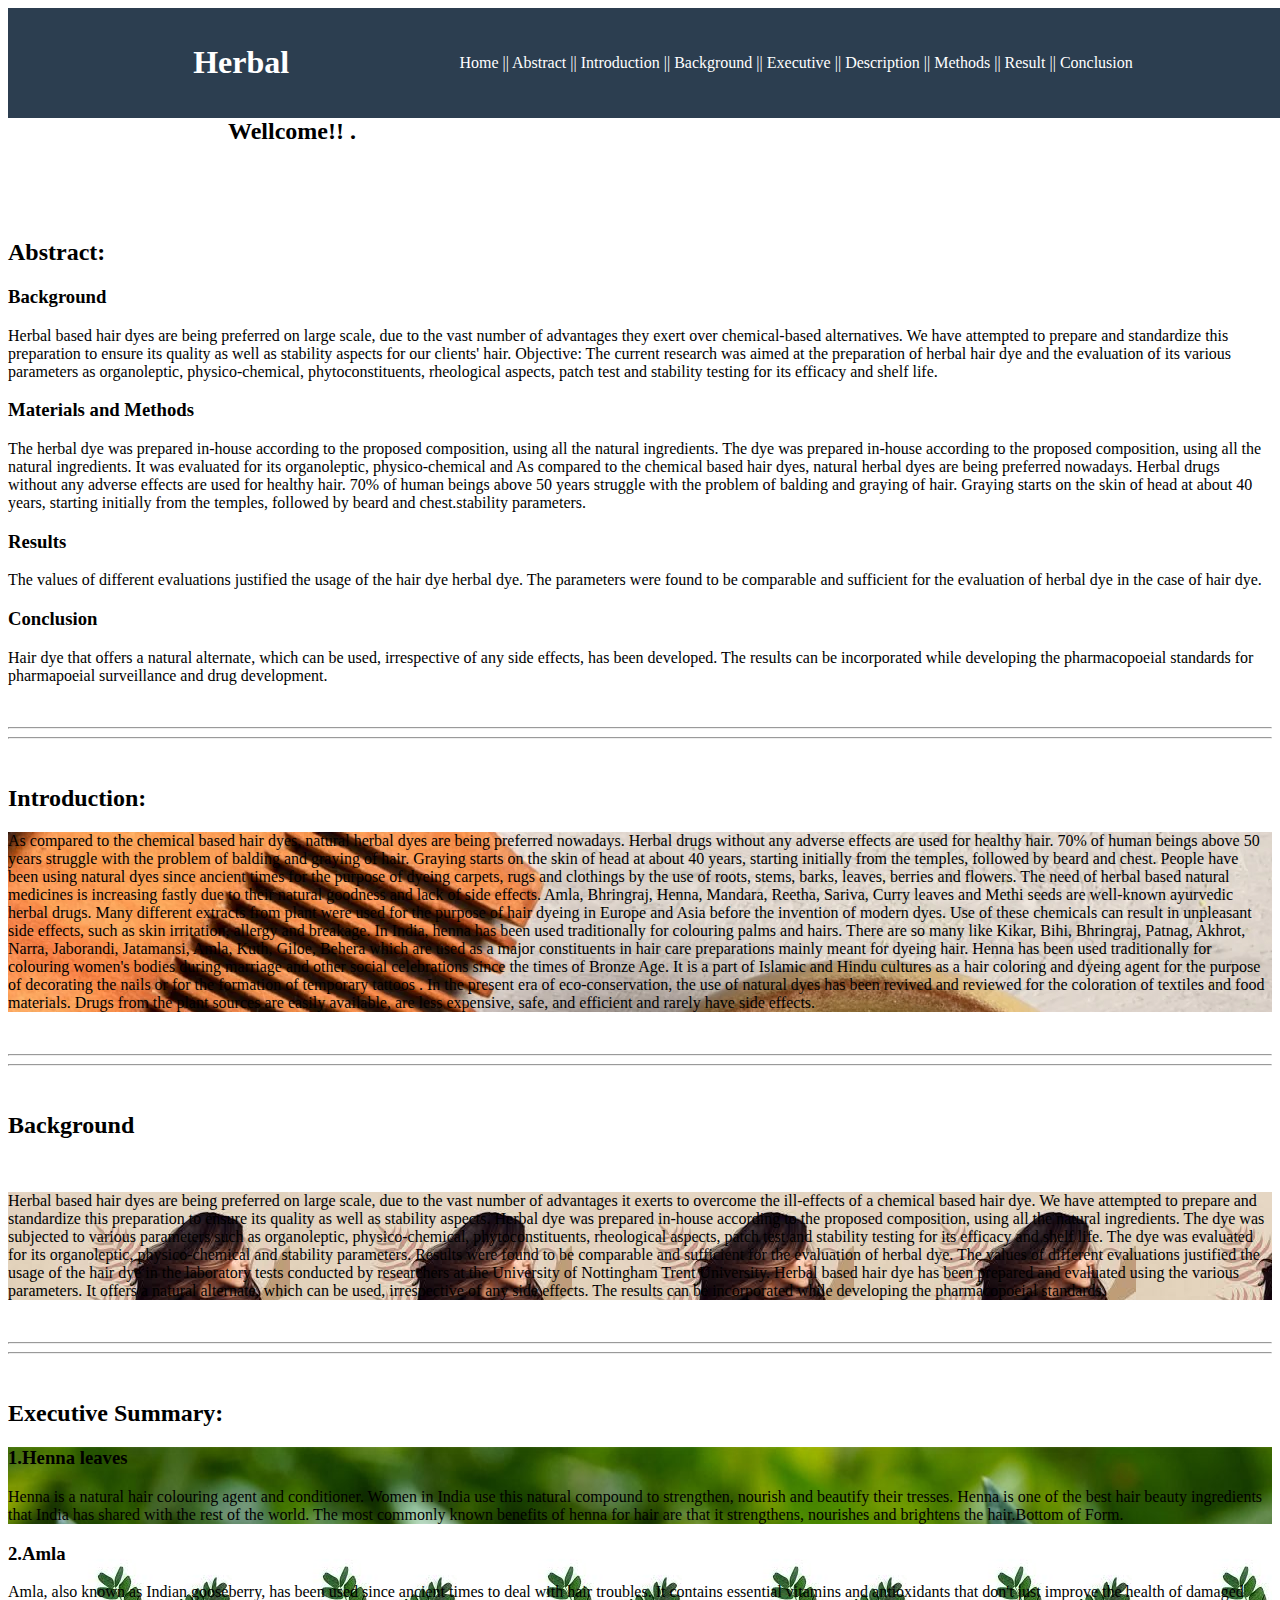
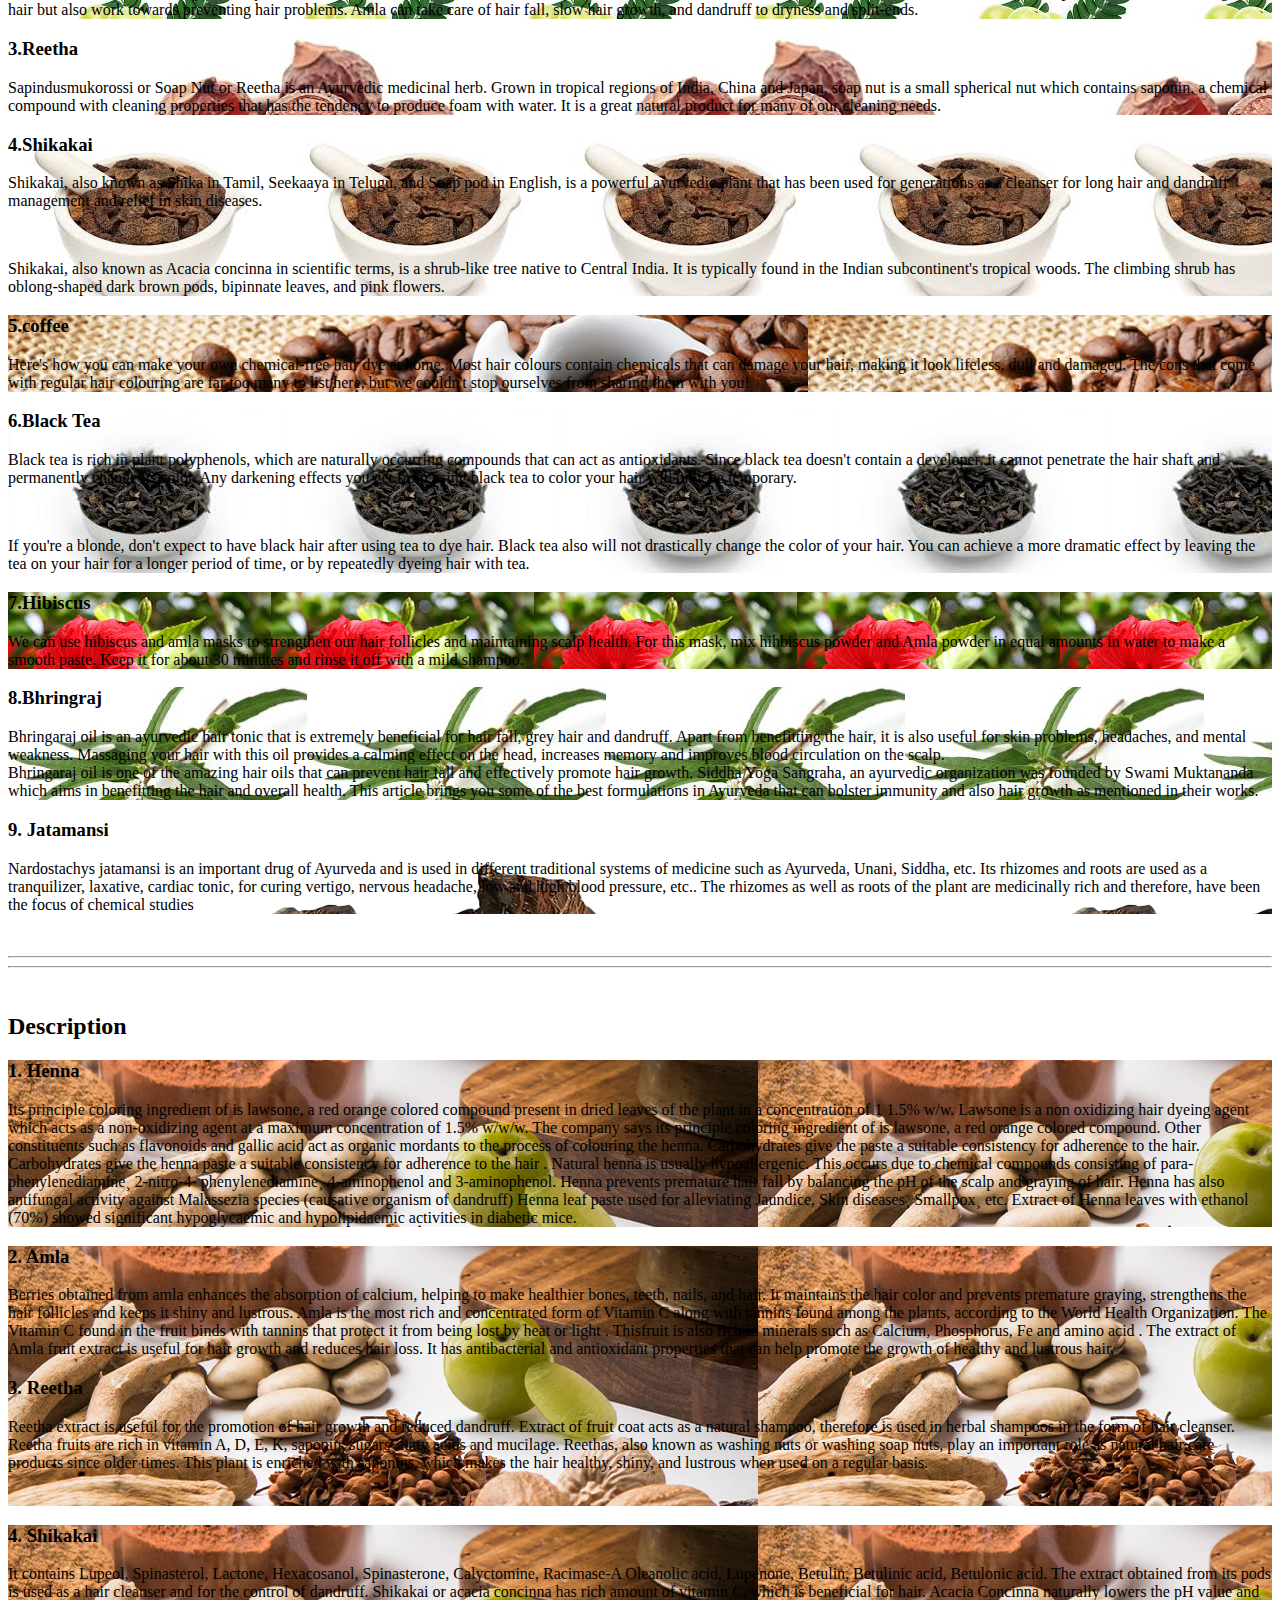
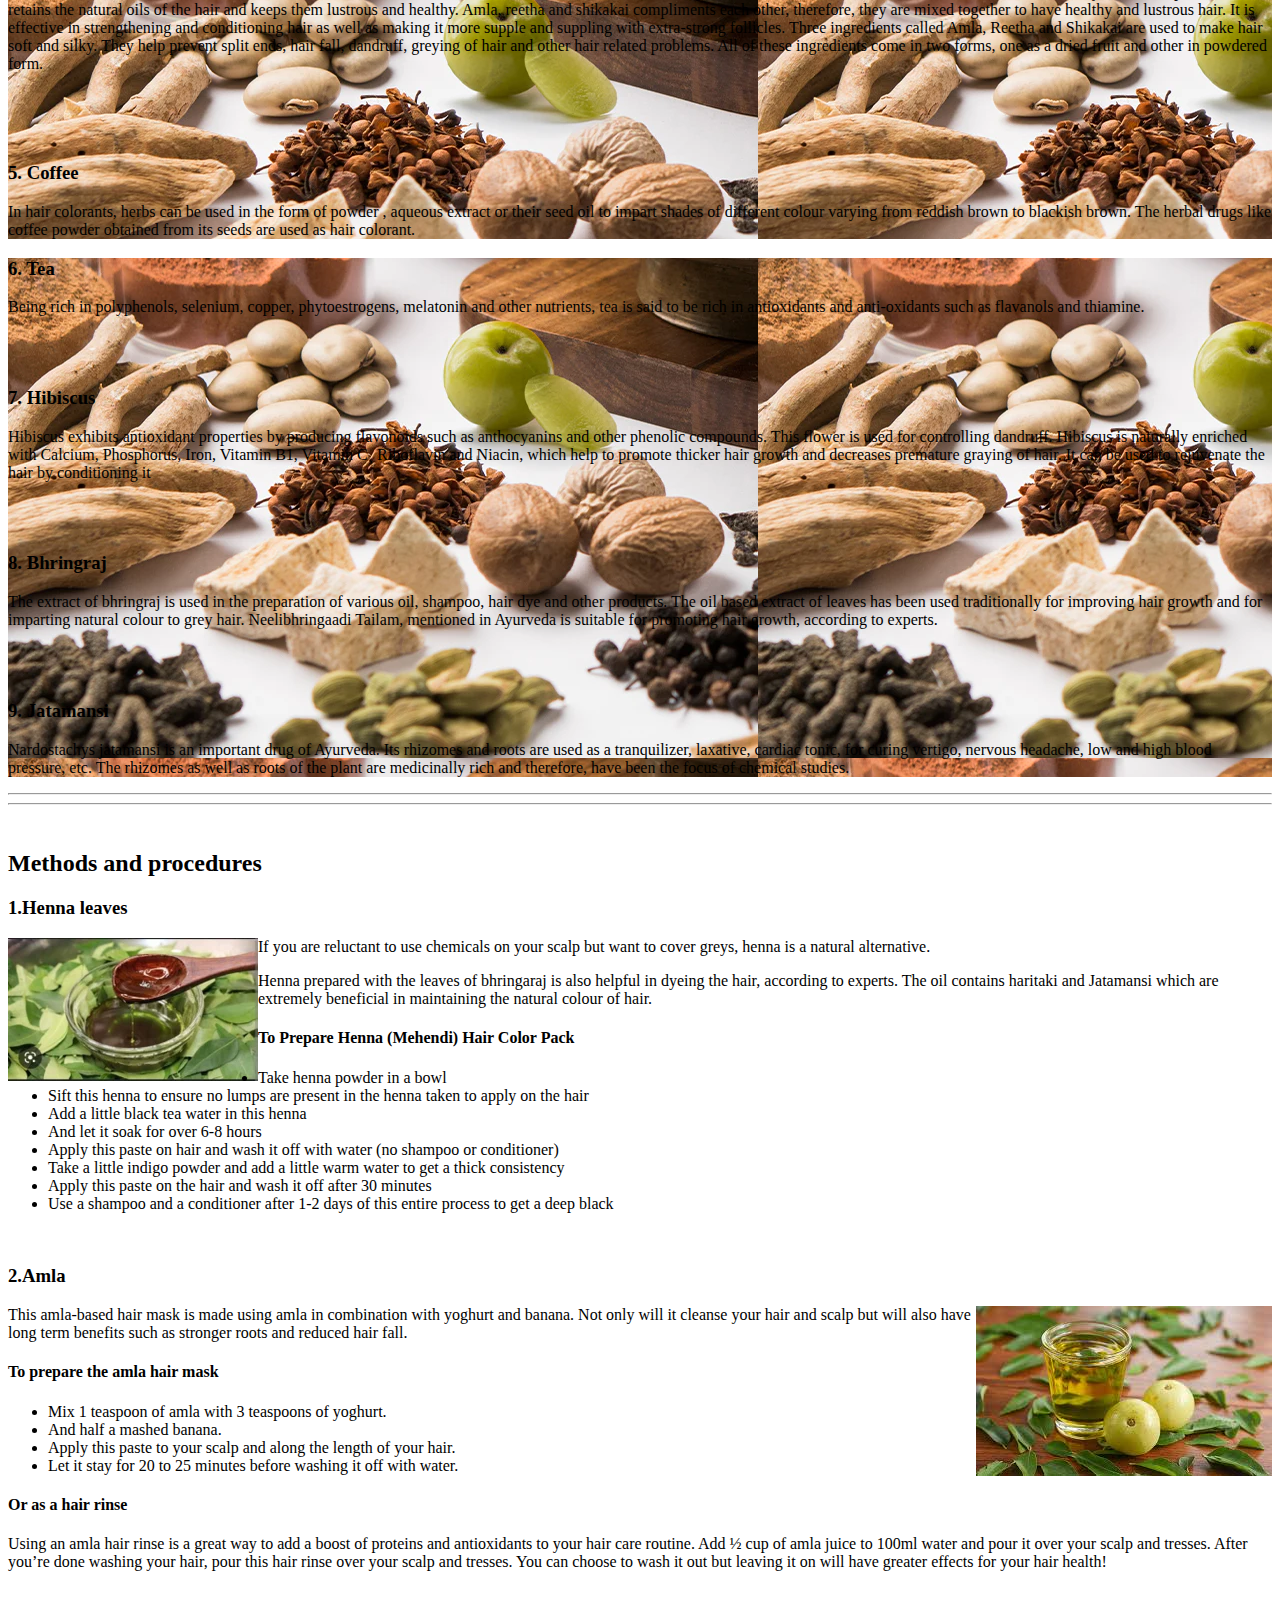
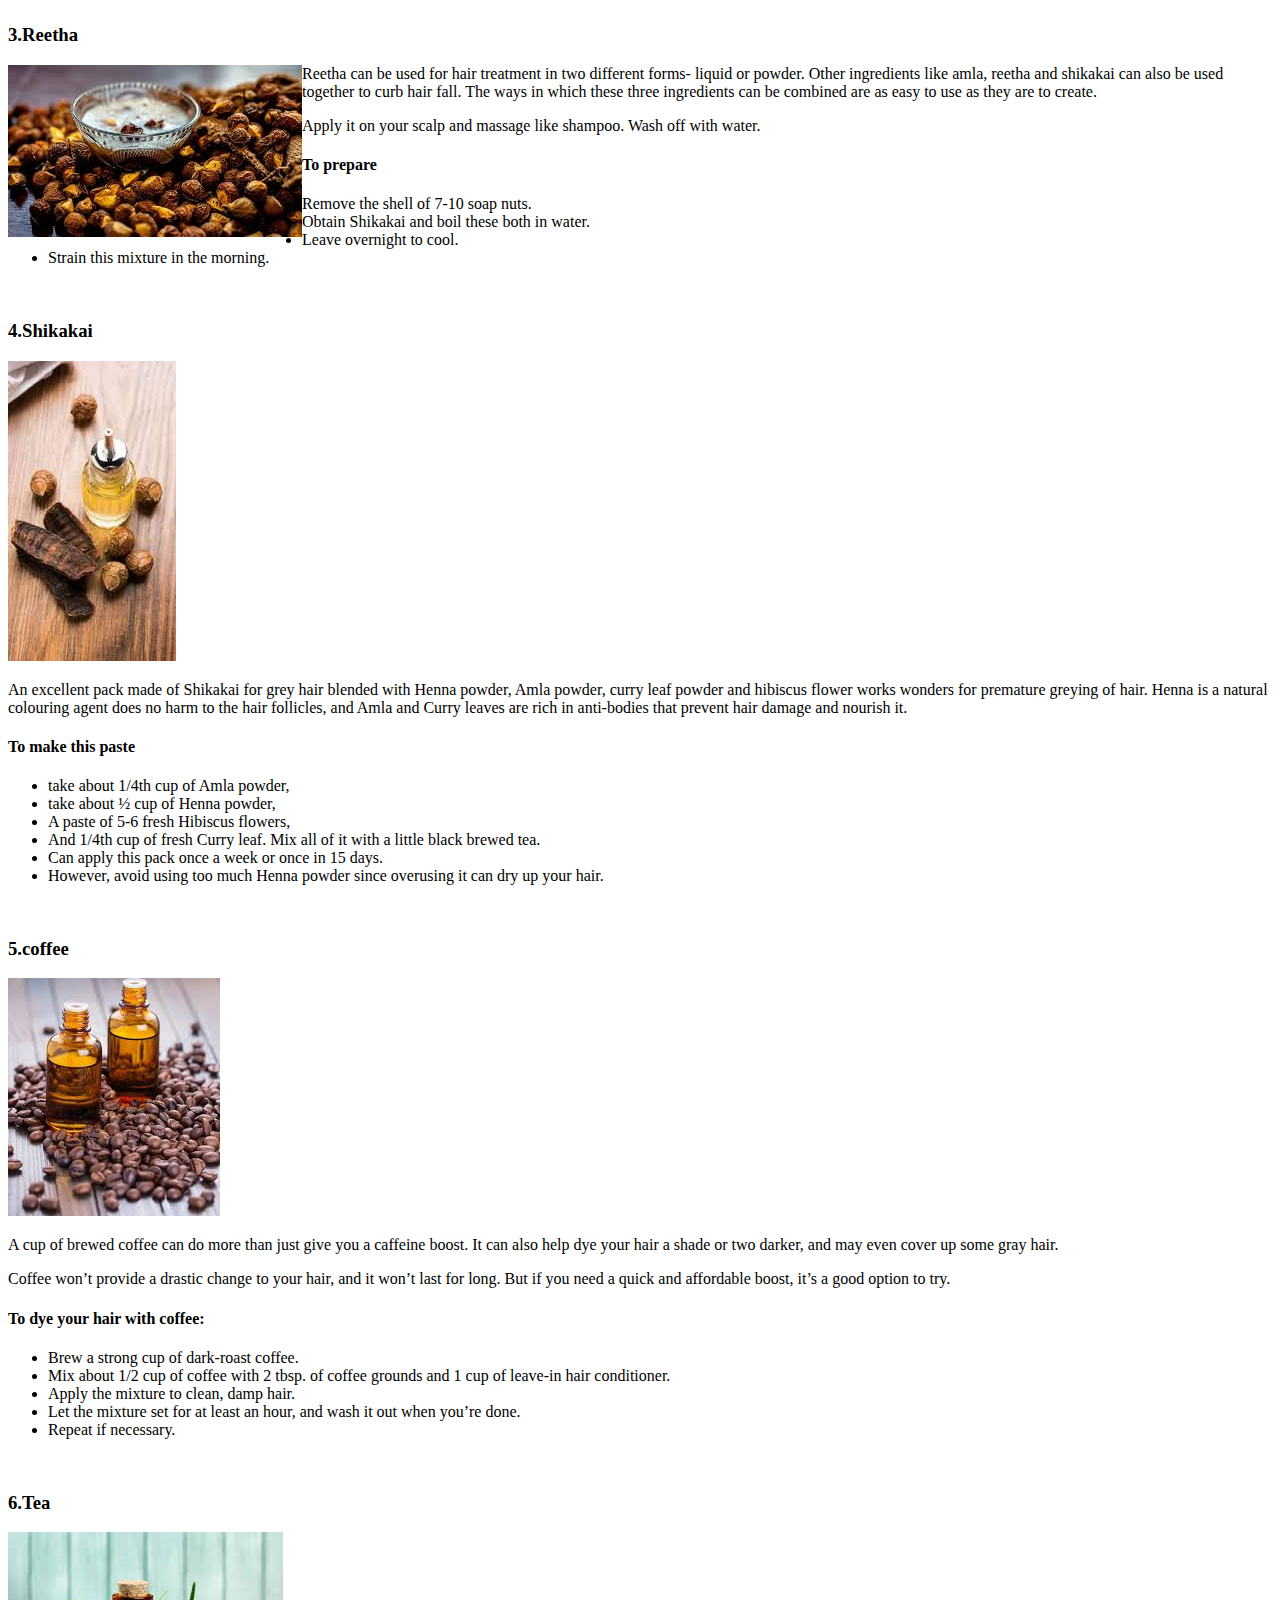
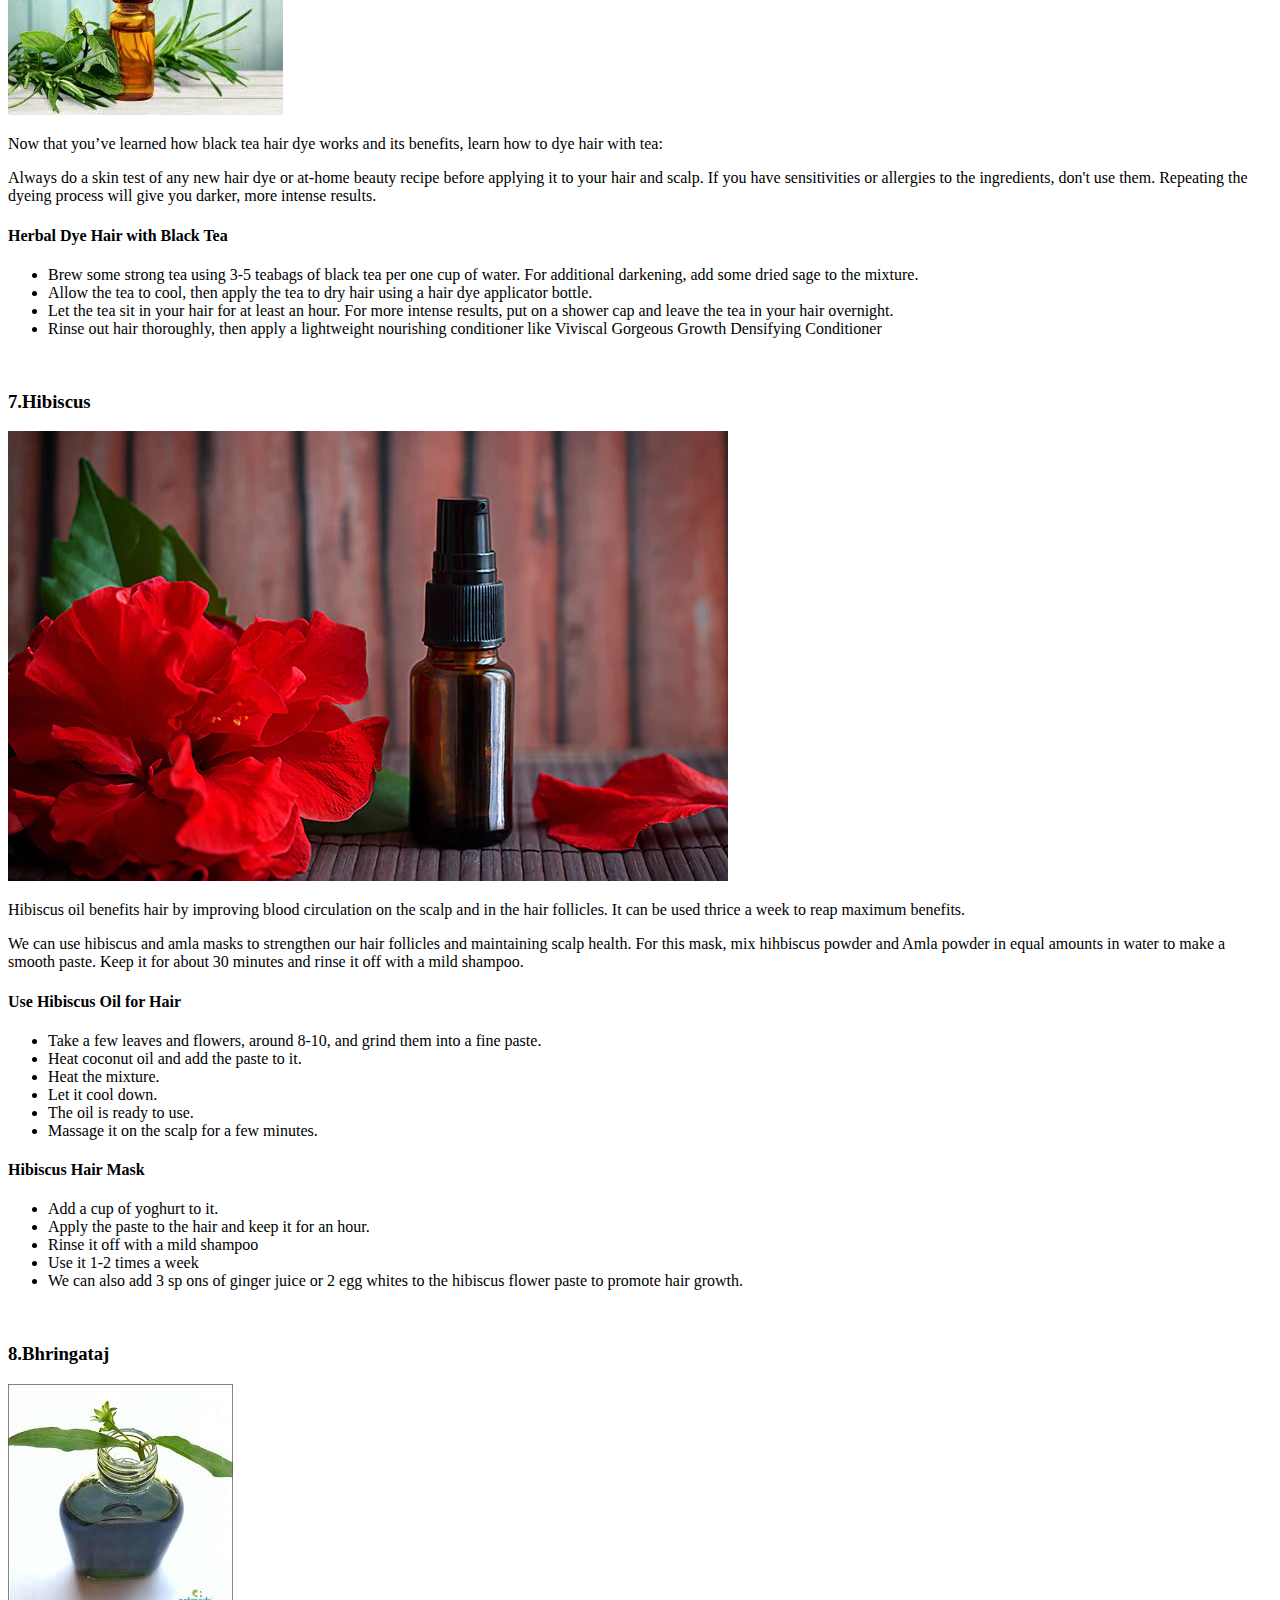
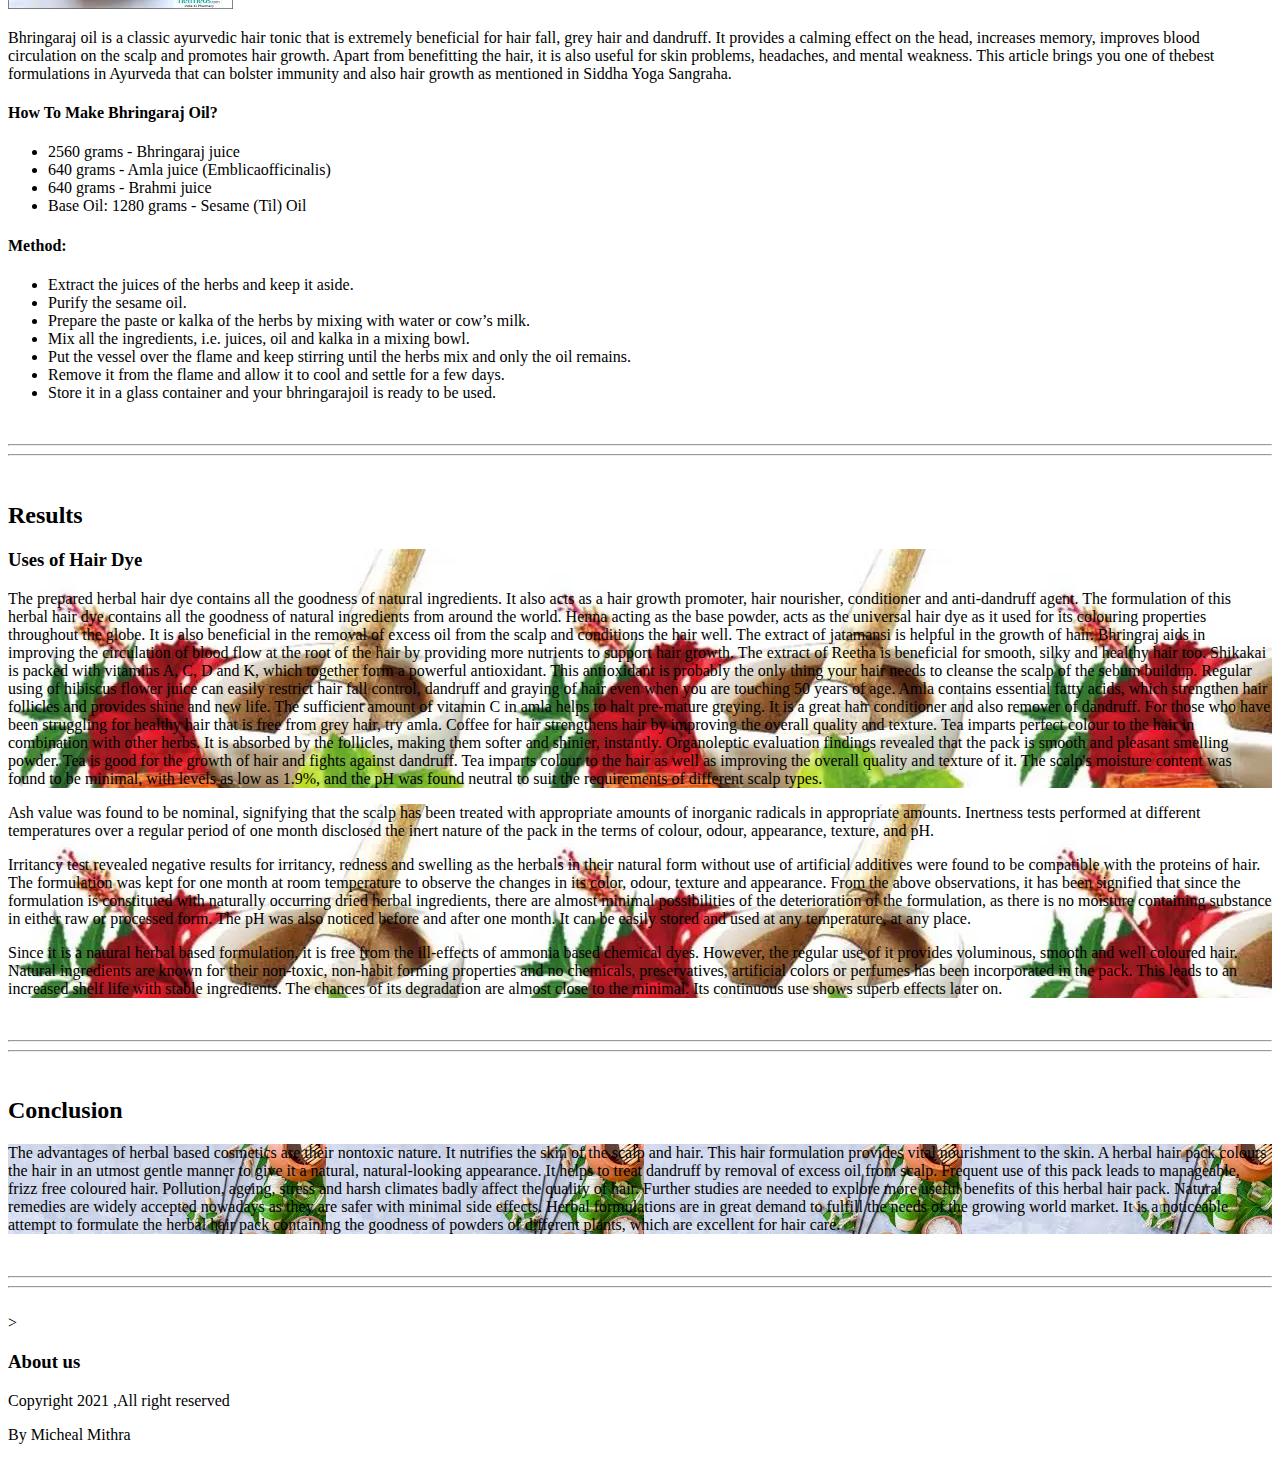
==== index.html @ 38b73712 "Add files via upload" ====
<!DOCTYPE html>
<html lang="en">
<head>
    <meta charset="UTF-8">
    <meta name="viewport" content="width=device-width, initial-scale=1.0">
    <title>Herbal Dyes  </title>
    <link rel="stylesheet" href="Style.css">
    <link rel="stylesheet" href="side.css">
    <link  href="img/image.png" rel="icon">
   
</head>
<body>
    <script>
    alert("Wellcome to my page!!");

    </script>
    <div id="spinner">
    <div class="loader"></div></div>
    <div class="header">
    <div class="sidebar" >
        <h1>Herbal </h1>
        <ul>
            
        <li><a href="index.html" class="link ">Home | </a></li>
        <li><a href="#abstract" class="link ">| Abstract | </a></li>
        <li><a href="#introduction" class="link ">| Introduction |</a></li>
        <li><a href="#backgrount" class="link ">| Background | </a></li>
        <li><a href="#executive" class="link ">| Executive | </a></li>
        <li><a href="#description" class="link ">| Description | </a></li>
        <li><a href="#methods" class="link ">| Methods | </a></li>
        <li><a href="#result" class="link ">| Result | </a></li>
        <li><a href="#conclusion" class="link ">| Conclusion</a></li>
        </ul>
    </div>
   
</div><!--end nav --> <div style="align-items: center;padding: 50px; padding-left: 220px; z-index: 0;">
    <h2><p>Wellcome!! .</p></h2>
</div>
<div class="content" ><!--start content -->
    <Section id="abstract"><!-- start abstract-->
    <div  class="abstract">
        <div class="one" >
        <h2 >Abstract:</h2> 
  

   <h3>Background</h3>
   <p>Herbal based hair dyes are being preferred on large scale, due to the vast number of advantages they exert over chemical-based alternatives. We have attempted to prepare and standardize this preparation to ensure its quality as well as stability aspects for our clients' hair. Objective: The current research was aimed at the preparation of herbal hair dye and the evaluation of its various parameters as organoleptic, physico-chemical, phytoconstituents, rheological aspects, patch test and stability testing for its efficacy and shelf life.
</p>
<h3>Materials and Methods</h3>
<p>The herbal dye was prepared in-house according to the proposed composition, using all the natural ingredients. The dye was prepared in-house according to the proposed composition, using all the natural ingredients. It was evaluated for its organoleptic, physico-chemical and As compared to the chemical based hair dyes, natural herbal dyes are being preferred nowadays. Herbal drugs without any adverse effects are used for healthy hair. 70% of human beings above 50 years struggle with the problem of balding and graying of hair. Graying starts on the skin of head at about 40 years, starting initially from the temples, followed by beard and chest.stability parameters.
</p>
<h3>Results</h3>
<p>The values of different evaluations justified the usage of the hair dye herbal dye. The parameters were found to be comparable and sufficient for the evaluation of herbal dye in the case of hair dye.
</p>
<h3>Conclusion</h3>
<p>Hair dye that offers a natural alternate, which can be used, irrespective of any side effects, has been developed. The results can be incorporated while developing the pharmacopoeial standards for pharmapoeial surveillance and drug development.
</div>
</div>
<br>
<hr>
<hr>
<br>
</Section><!--end abstract -->
<section id="introduction"><!-- start introduction-->
<div class="introduction">
    
      
<h2>Introduction:</h2>
    <div class="fixed-parallax"
    style="background-image: url(img/bgimage6.webp);"
    >
    <div cass="parallax-side">
<div class="parallax-clip">
    
<p>As compared to the chemical based hair dyes, 
    natural herbal dyes are being preferred nowadays. 
    Herbal drugs without any adverse effects are used for healthy hair. 
    70% of human beings above 50 years struggle with the problem of
     balding and graying of hair. Graying starts on the skin of head 
     at about 40 years, starting initially from the temples, followed 
     by beard and chest. People have been using natural dyes since 
     ancient times for the purpose of dyeing carpets, rugs and clothings 
     by the use of roots, stems, barks, leaves, berries and flowers. 
     The need of herbal based natural medicines is increasing fastly due 
     to their natural goodness and lack of side effects. Amla, Bhringraj,
      Henna, Mandara, Reetha, Sariva, Curry leaves and Methi seeds are 
      well-known ayurvedic herbal drugs. Many different extracts from 
      plant were used for the purpose of hair dyeing in Europe and Asia
       before the invention of modern dyes. Use of these chemicals can 
       result in 
       unpleasant side effects, such as skin irritation, allergy and 
       breakage. 
        In India, henna has been used 
       traditionally for colouring palms and hairs. There are so many 
        like Kikar, Bihi, Bhringraj, Patnag, Akhrot, Narra, Jaborandi,
         Jatamansi, Amla, Kuth, Giloe, Behera which are used as a major 
         constituents in hair care preparations mainly meant for dyeing
          hair. Henna has been used traditionally for colouring women's
           bodies during marriage and other social celebrations since
            the times of Bronze Age. It is a part of Islamic and Hindu 
            cultures as a hair coloring and dyeing agent for the purpose 
            of decorating the nails or for the formation of temporary 
            tattoos . In the present era of eco-conservation, the use 
            of natural dyes has been revived and reviewed for the 
            coloration of textiles and food materials. Drugs from the 
            plant sources are easily available, are less expensive, 
            safe, and efficient and rarely have side effects.
</p>
</div>  
</div>
</div>
</div><br>
<hr>
<hr>
<br></section><!-- end introduction-->
<section id="backgrount"><!-- start backgrount-->
<div class="backgrount">
    
    <div cass="parallax-side">
        
        <h2>Background</h2> <br>
        <div class="parallax-clip">
            <div class="fixed-parallax"
            style="background-image: url(img/bgimage7.jfif)  ;"
            >
            <div class="three">
    <p>Herbal based hair dyes are being preferred on large scale, due to the vast number of advantages it exerts to overcome the ill-effects of a chemical based hair dye. We have attempted to prepare and standardize this preparation to ensure its quality as well as stability aspects. Herbal dye was prepared in-house according to the proposed composition, using all the natural ingredients. The dye was subjected to various parameters such as organoleptic, physico-chemical, phytoconstituents, rheological aspects, patch test and stability testing for its efficacy and shelf life. The dye was evaluated for its organoleptic, physico-chemical and stability parameters. Results were found to be comparable and sufficient for the evaluation of herbal dye. The values of different evaluations justified the usage of the hair dye in the laboratory tests conducted by researchers at the University of Nottingham Trent University. Herbal based hair dye has been prepared and evaluated using the various parameters. It offers a natural alternate, which can be used, irrespective of any side effects. The results can be incorporated while developing the pharmacopoeial standards.
    </p>
</div>
</div><br>
<hr>
<hr>
<br>
</section><!-- end backgrount-->
<section id="executive"><!-- start executive summary-->
<div class="executive">
    <h2>Executive Summary:</h2>
    <div cass="parallax-side">
        
        <div class="parallax-clip">
            <div class="fixed-parallax"
            style="background-image: url(img/henna\ leaves.jpg)  "
            >
       <h3>1.Henna leaves</h3> 
    <p>Henna is a natural hair colouring agent and conditioner. Women in India use this natural compound to strengthen, nourish and beautify their tresses. Henna is one of the best hair beauty ingredients that India has shared with the rest of the world. The most commonly known benefits of henna for hair are that it strengthens, nourishes and brightens the hair.Bottom of Form.
    </p>
</div>
</div>
</div>
    <div cass="parallax-side">
        
        <div class="parallax-clip">
            <div class="fixed-parallax"
            style="background-image: url(img/amla.jfif)  ;"
            >
            
    <h3>2.Amla</h3>
    <p>Amla, also known as Indian gooseberry, has been used since ancient times to deal with hair troubles. It contains essential vitamins and antioxidants that don't just improve the health of damaged hair but also work towards preventing hair problems. Amla can take care of hair fall, slow hair growth, and dandruff to dryness and split-ends.
    </p>
</div>
</div>
</div>
    <div cass="parallax-side">
        
        <div class="parallax-clip">
            <div class="fixed-parallax"
            style="background-image: url(img/reetha.jpg)  ;"
            >
    <h3>3.Reetha</h3>
    <p>Sapindusmukorossi or Soap Nut or Reetha is an Ayurvedic medicinal herb. Grown in tropical regions of India, China and Japan, soap nut is a small spherical nut which contains saponin, a chemical compound with cleaning properties that has the tendency to produce foam with water. It is a great natural product for many of our cleaning needs.
    </p>
</div>
</div>
</div>
    <div cass="parallax-side">
        
        <div class="parallax-clip">
            <div class="fixed-parallax"
            style="background-image: url(img/shikakai.jfif)  ;"
            >
    <h3>4.Shikakai</h3>
    <p> 
        Shikakai, also known as Shika in Tamil, Seekaaya in Telugu, and Soap pod in English, is a powerful ayurvedic plant that has been used for generations as a cleanser for long hair and dandruff management and relief in skin diseases. 
     </p>
     <br>
    <p>   Shikakai, also known as Acacia concinna in scientific terms, is a shrub-like tree native to Central India. It is typically found in the Indian subcontinent's tropical woods. The climbing shrub has oblong-shaped dark brown pods, bipinnate leaves, and pink flowers.
    </p>
</div>
</div>
</div>
    <div cass="parallax-side">
        
        <div class="parallax-clip">
            <div class="fixed-parallax"
            style="background-image: url(img/coffee.jpg)  ;"
            >
    <h3>5.coffee</h3>
    <p>
        Here's how you can make your own chemical-free hair dye at home. Most hair colours contain chemicals that can damage your hair, making it look lifeless, dull and damaged. The cons that come with regular hair colouring are far too many to list here, but we couldn't stop ourselves from sharing them with you!
    </p>
</div>
</div>
</div>
    <div cass="parallax-side">
        
        <div class="parallax-clip">
            <div class="fixed-parallax"
            style="background-image: url(img/black\ tea.jfif)  ;"
            >
    <h3>6.Black Tea</h3>
    
    <p>
        Black tea is rich in plant polyphenols, which are naturally occurring compounds that can act as antioxidants. Since black tea doesn't contain a developer, it cannot penetrate the hair shaft and permanently change its color. Any darkening effects you get from using black tea to color your hair will only be temporary.
    </p>
    <br>
    <p>
        If you're a blonde, don't expect to have black hair after using tea to dye hair. Black tea also will not drastically change the color of your hair. You can achieve a more dramatic effect by leaving the tea on your hair for a longer period of time, or by repeatedly dyeing hair with tea.
    </p>
</div>
</div>
</div>
    <div cass="parallax-side">
        
        <div class="parallax-clip">
            <div class="fixed-parallax"
            style="background-image: url(img/hibiscus.jfif)  ;"
            >
    <h3>7.Hibiscus</h3>
    <p>
        We can use hibiscus and amla masks to strengthen our hair follicles and maintaining scalp health. For this mask, mix hihbiscus powder and Amla powder in equal amounts in water to make a smooth paste. Keep it for about 30 minutes and rinse it off with a mild shampoo.
    </p>
</div>
</div>
</div>
    <div cass="parallax-side">
        
        <div class="parallax-clip">
            <div class="fixed-parallax"
            style="background-image: url(img/bhringraj.jfif)  ;"
            >
    <h3>8.Bhringraj</h3>
    <p>
        Bhringaraj oil is an ayurvedic hair tonic that is extremely beneficial for hair fall, grey hair and dandruff. Apart from benefitting the hair, it is also useful for skin problems, headaches, and mental weakness. Massaging your hair with this oil provides a calming effect on the head, increases memory and improves blood circulation on the scalp.
    <br>
    Bhringaraj oil is one of the amazing hair oils that can prevent hair fall and effectively promote hair growth. Siddha Yoga Sangraha, an ayurvedic organization was founded by Swami Muktananda which aims in benefitting the hair and overall health. This article brings you some of the best formulations in Ayurveda that can bolster immunity and also hair growth as mentioned in their works.
</p>
</div>
</div>
</div>
<div cass="parallax-side">
        
    <div class="parallax-clip">
        <div class="fixed-parallax"
        style="background-image: url(img/Jatamansi.png)  ;"
        >
    <h3>9. Jatamansi</h3>
    <p>
        Nardostachys jatamansi is an important drug of Ayurveda and is used in different traditional systems of medicine such as Ayurveda, Unani, Siddha, etc. Its rhizomes and roots are used as a tranquilizer, laxative, cardiac tonic, for curing vertigo, nervous headache, low and high blood pressure, etc.. The rhizomes as well as roots of the plant are medicinally rich and therefore, have been the focus of chemical studies
    </p>
</div>
</div>
</div>

<div ></div> <!-- This is just to create scrolling space -->
</div>
</div><br>
<hr>
<hr>
<br>
</section><!-- end exective summay-->
<section id="description"><!-- start description-->
    <div class="description">
    <div cass="parallax-side">
        
    <h2>Description</h2>
        <div class="parallax-clip">
            <div class="fixed-parallax"
            style="background-image: url(img/bgimg12.webp)  ;"
            >
    <h3>1. Henna</h3>
    <p>Its principle coloring ingredient of is lawsone, a red orange colored compound present in dried leaves of the plant in a concentration of 1 1.5% w/w. Lawsone is a non oxidizing hair dyeing agent which acts as a non-oxidizing agent at a maximum concentration of 1.5% w/w/w. The company says its principle coloring ingredient of is lawsone, a red orange colored compound. Other constituents such as flavonoids and gallic acid act as organic mordants to the process of colouring the henna. Carbohydrates give the paste a suitable consistency for adherence to the hair. Carbohydrates give the henna paste a suitable consistency for adherence to the hair . Natural henna is usually hypoallergenic. This occurs due to chemical compounds consisting of para-phenylenediamine¸ 2-nitro-4- phenylenediamine¸ 4-aminophenol and 3-aminophenol. Henna prevents premature hair fall by balancing the pH of the scalp and graying of hair. Henna has also antifungal activity against Malassezia species (causative organism of dandruff) Henna leaf paste used for alleviating Jaundice, Skin diseases¸ Smallpox¸ etc. Extract of Henna leaves with ethanol (70%) showed significant hypoglycaemic and hypolipidaemic activities in diabetic mice.
    </p>
    
</div>
</div>

        <div class="parallax-clip">
            <div class="fixed-parallax"
            style="background-image: url(img/bgimg12.webp)  ;"
            >
    <h3>2. Amla</h3>
    <p> Berries obtained from amla enhances the absorption of calcium, helping to make healthier bones, teeth, nails, and hair. It maintains the hair color and prevents premature graying, strengthens the hair follicles and keeps it shiny and lustrous. Amla is the most rich and concentrated form of Vitamin C along with tannins found among the plants, according to the World Health Organization. The Vitamin C found in the fruit binds with tannins that protect it from being lost by heat or light . Thisfruit is also rich in minerals such as Calcium, Phosphorus,
        Fe and amino acid .  The extract of Amla fruit extract is useful for hair growth and reduces hair loss. It has antibacterial and antioxidant properties that can help promote the growth of healthy and lustrous hair.
        </p>
    
        
        <h3>3. Reetha</h3>
        <p> Reetha extract is useful for the promotion of hair growth and reduced dandruff. Extract of fruit coat acts as a natural shampoo, therefore is used in herbal shampoos in the form of hair cleanser. Reetha fruits are rich in vitamin A, D, E, K, saponin, sugars¸ fatty acids and mucilage. Reethas, also known as washing nuts or washing soap nuts, play an important role as natural hair care products since older times. This plant is enriched with saponins, which makes the hair healthy, shiny, and lustrous when used on a regular basis.
        </p><br>
        
</div>
</div>

        <div class="parallax-clip">
            <div class="fixed-parallax"
            style="background-image: url(img/bgimg12.webp)  ;"
            >

        <h3> 4. Shikakai</h3>
        <p>
            It contains Lupeol, Spinasterol, Lactone, Hexacosanol, Spinasterone, Calyctomine, Racimase-A Oleanolic acid, Lupenone, Betulin, Betulinic acid, Betulonic acid. The extract obtained from its pods is used as a hair cleanser and for the control of dandruff. Shikakai or acacia concinna has rich amount of vitamin C, which is beneficial for hair. Acacia Concinna naturally lowers the pH value and retains the natural oils of the hair and keeps them lustrous and healthy. Amla, reetha and shikakai compliments each other, therefore, they are mixed together to have healthy and lustrous hair. It is effective in strengthening and conditioning hair as well as making it more supple and suppling with extra-strong follicles. Three ingredients called Amla, Reetha and Shikakai are used to make hair soft and silky. They help prevent split ends, hair fall, dandruff, greying of hair and other hair related problems. All of these ingredients come in two forms, one as a dried fruit and other in powdered form.
            </p>
            <br><br><br>

        <h3>5. Coffee</h3>
        <p>In hair colorants, herbs can be used in the form of powder , aqueous extract or their seed oil to impart shades of different colour varying from reddish brown to blackish brown. The herbal drugs like coffee powder obtained from its seeds are used as hair colorant.
        </p>
        
</div>
</div>

        <div class="parallax-clip">
            <div class="fixed-parallax"
            style="background-image: url(img/bgimg12.webp)  ;"
            >
        <h3>6. Tea</h3>
        <p>Being rich in polyphenols, selenium, copper, phytoestrogens, melatonin and other nutrients, tea is said to be rich in antioxidants and anti-oxidants such as flavanols and thiamine.
        </p>
        <br><br>
        <h3>7. Hibiscus</h3>
        <p>Hibiscus exhibits antioxidant properties by producing flavonoids such as anthocyanins and other phenolic compounds. This flower is used for controlling dandruff. Hibiscus is naturally enriched with Calcium, Phosphorus, Iron, Vitamin B1, Vitamin C¸ Riboflavin and Niacin, which help to promote thicker hair growth and decreases premature graying of hair. It can be used to rejuvenate the hair by conditioning it
        </p>
          <br><br>
        

        <h3>8. Bhringraj</h3>
        <p>The extract of bhringraj is used in the preparation of various oil, shampoo, hair dye and other products. The oil based extract of leaves has been used traditionally for improving hair
            growth and for imparting natural colour to grey hair. Neelibhringaadi Tailam, mentioned in Ayurveda is suitable for promoting hair growth, according to experts.
            </p> 
            <br><br>

        <h3>9. Jatamansi</h3>
        <p>Nardostachys jatamansi is an important drug of Ayurveda. Its rhizomes and roots are used as a tranquilizer, laxative, cardiac tonic, for curing vertigo, nervous headache, low and high blood pressure, etc. The rhizomes as well as roots of the plant are medicinally rich and therefore, have been the focus of chemical studies.
        </p>
           
</div>
</div>

        <div class="parallax-clip">
            <div class="fixed-parallax"
            style="background-image: url(img/bgimg12.webp)  ;"
            >

</div>
</div>
</div>
</div>

<hr>
<hr>
<br>

</section><!-- end description-->
<section><!--start methods -->

</section id="methods"><!--end methods -->
<div class="methods">
<h2>Methods and procedures</h2>
<h3>1.Henna leaves</h3>
<div>
<img  src="img/henna oil.webp" alt="" style="float: left;">
<p  >If you are reluctant to use chemicals on your scalp but want to cover greys, henna is a natural alternative.
</p>
<p> Henna prepared with the leaves of bhringaraj is
    also helpful in dyeing the hair, according to 
    experts. The oil contains haritaki and Jatamansi
     which are extremely beneficial in maintaining the
      natural colour of hair.</p></div>


<h4>To Prepare Henna (Mehendi) Hair Color Pack</h4>

<ul>
    <li>Take henna powder in a bowl</li>
<li>Sift this henna to ensure no lumps are present in the henna taken to apply on the hair</li>
<li>Add a little black tea water in this henna</li>
<li>And let it soak for over 6-8 hours</li>
<li>Apply this paste on hair and wash it off with water (no shampoo or conditioner)</li>
<li>Take a little indigo powder and add a little warm water to get a thick consistency</li>
<li>Apply this paste on the hair and wash it off after 30 minutes</li>
<li>Use a shampoo and a conditioner after 1-2 days of this entire process to get a deep black</li>
</ul>
    <br>
    
<h3>2.Amla</h3>

<img src="img/amla oil.jfif" alt="" style="float: right;">
<p> This amla-based hair mask is made using amla in combination with yoghurt and banana. Not only will it cleanse your hair and scalp but will also have long term benefits such as stronger roots and reduced hair fall.
</p>
<h4>
    To prepare the amla hair mask</h4>
<ul>
    <li> Mix 1 teaspoon of amla with 3 teaspoons of yoghurt.</li>
    <li> And half a mashed banana.</li>
    <li> Apply this paste to your scalp and along the length of your hair.</li>
    <li> Let it stay for 20 to 25 minutes before washing it off with water.</li>
 </ul>
<h4> Or as a hair rinse</h4>
<p>  
    Using an amla hair rinse is a great way to add a boost of proteins and antioxidants to your hair care routine. Add ½ cup of amla juice to 100ml water and pour it over your scalp and tresses.
    After you’re done washing your hair, pour this hair rinse over your scalp and tresses. You can choose to wash it out but leaving it on will have greater effects for your hair health!
</p>
<br>
<h3>3.Reetha</h3>
<div>
<img src="img/reetha oil.jfif" alt="" style="float: left;">
<p> Reetha can be used for hair treatment in two different forms- liquid or powder. Other ingredients like amla, reetha and shikakai can also be used together to curb hair fall. The ways in which these three ingredients can be combined are as easy to use as they are to create.
</p>
<p>Apply it on your scalp and massage like shampoo.
    Wash off with water.</p>
</div>
<div>

<ul> 
    <h4>To prepare</h4>
    <li> Remove the shell of 7-10 soap nuts.</li>
    <li> Obtain Shikakai and boil these both in water.</li>
    <li> Leave overnight to cool.</li>
    <li> Strain this mixture in the morning.</li>
</ul>
    </div>
    <br>
<h3>4.Shikakai</h3>

<img src="img/shikakai oil.jfif" alt=""st>
<p>An excellent pack made of Shikakai for grey hair blended with Henna powder, Amla powder, curry leaf powder and hibiscus flower works wonders for premature greying of hair. Henna is a natural colouring agent does no harm to the hair follicles, and Amla and Curry leaves are rich in anti-bodies that prevent hair damage and nourish it.
</p>

<h4>
    To make this paste</h4>
<ul>
    <li> take about 1/4th cup of Amla powder,</li>
        <li> take about ½ cup of Henna powder,</li>
        <li>A paste of 5-6 fresh Hibiscus flowers,</li>
        <li>And 1/4th cup of fresh Curry leaf. Mix all of it with a little black brewed tea.</li>
        <li>Can apply this pack once a week or once in 15 days.</li>
        <li>However, avoid using too much Henna powder since overusing it can dry up your hair.</ul></li>
    <br>
    
<h3>5.coffee</h3>
<img src="img/coffee oil.jfif" alt="">
<p>A cup of brewed coffee can do more than just give you a caffeine boost. It can also help dye your hair a shade or two darker, and may even cover up some gray hair.
</p> <p>Coffee won’t provide a drastic change to your hair, and it won’t last for long. But if you need a quick and affordable boost, it’s a good option to try.
</p>

<h4>To dye your hair with coffee:</h4>
<ul>
    <li>Brew a strong cup of dark-roast coffee.</li>
        <li>Mix about 1/2 cup of coffee with 2 tbsp. of coffee grounds and 1 cup of leave-in hair conditioner.</li>
        <li>Apply the mixture to clean, damp hair.</li>
        <li>Let the mixture set for at least an hour, and wash it out when you’re done.</li>
        <li>Repeat if necessary.</ul></li>
   
<br>
<h3>6.Tea</h3>
<img src="img/black tea oil.jfif" alt="">
<p>
    Now that you’ve learned how black tea hair dye works and its benefits, learn how to dye hair with tea:
</p>

<p>
    Always do a skin test of any new hair dye or at-home beauty recipe before applying it to your hair and scalp. If you have sensitivities or allergies to the ingredients, don't use them. Repeating the dyeing process will give you darker, more intense results.
</p>
<h4>Herbal Dye Hair with Black Tea</h4>
<ul>
    <li>Brew some strong tea using 3-5 teabags of black tea per one cup of water. For additional darkening, add some dried sage to the mixture. </li>
    <li>Allow the tea to cool, then apply the tea to dry hair using a hair dye applicator bottle.</li> 
        <li>Let the tea sit in your hair for at least an hour. For more intense results, put on a shower cap and leave the tea in your hair overnight.</li>
        <li>Rinse out hair thoroughly, then apply a lightweight nourishing conditioner like Viviscal Gorgeous Growth Densifying Conditioner</li>
</ul>
<br>
<h3>7.Hibiscus</h3>

<img src="img/hibiscus oil.webp" alt="">
<p>
    Hibiscus oil benefits hair by improving blood circulation on the scalp and in the hair follicles. It can be used thrice a week to reap maximum benefits.
</p>
<p>
    We can use hibiscus and amla masks to strengthen our hair follicles and maintaining scalp health. For this mask, mix hihbiscus powder and Amla powder in equal amounts in water to make a smooth paste. Keep it for about 30 minutes and rinse it off with a mild shampoo.
</p>


<h4>Use Hibiscus Oil for Hair</h4>
<ul>
    <li>Take a few leaves and flowers, around 8-10, and grind them into a fine paste.</li>
        <li>Heat coconut oil and add the paste to it.</li> 
        <li>Heat the mixture.</li>
        <li>Let it cool down.</li>
        <li>The oil is ready to use. </li>
        <li> Massage it on the scalp for a few minutes.</li>
</ul>
<h4>Hibiscus Hair Mask</h4>
<ul>
    <li>Add a cup of yoghurt to it.</li>
    <li>Apply the paste to the hair
    and keep it for an hour.</li>
<li>Rinse it off with a mild shampoo</li>

<li>Use it 1-2 times a week</li>

<li>We can also add 3 sp
ons of ginger juice or 2 egg whites to the hibiscus flower paste to promote hair growth.</li>
</ul>
<br>
<h3>8.Bhringataj</h3>
<img src="img/bhringraj oil.jfif" alt="">
<p>Bhringaraj oil is a classic ayurvedic hair tonic that is extremely beneficial for hair fall, grey hair and dandruff. It provides a calming effect on the head, increases memory, improves blood circulation on the scalp and promotes hair growth. Apart from benefitting the hair, it is also useful for skin problems, headaches, and mental weakness. This article brings you one of thebest formulations in Ayurveda that can bolster immunity and also hair growth as mentioned in Siddha Yoga Sangraha.
</p>
   <h4>How To Make Bhringaraj Oil? 
   </h4>
<ul>
<li>2560 grams - Bhringaraj juice </li>
<li>640 grams - Amla juice (Emblicaofficinalis) </li>
<li>    640 grams - Brahmi juice </li>
<li>    Base Oil: 1280 grams - Sesame (Til) Oil </li>
</ul>
    
    
    <h4>Method: </h4>
    <ul>

    
<li>Extract the juices of the herbs and keep it aside. </li>
<li>Purify the sesame oil. </li>
<li>Prepare the paste or kalka of the herbs by mixing  with water or cow’s milk. </li>
<li>Mix all the ingredients, i.e. juices, oil and  kalka in a mixing bowl. </li>
<li>Put the vessel over the flame and keep stirring until the herbs mix and only the oil remains. </li>
<li>Remove it from the flame and allow it to cool and settle for a few days. </li>
<li>Store it in a glass container and your bhringarajoil is ready to be used.</li>
</ul>
  


    
</div>
<br>
<hr>
<hr>
<br>
</section><!--end methods -->
<section id="result"> <!--start result -->
   
<div class="result">

<h2 >Results</h2>
    <div class="parallax-clip">
        <div class="fixed-parallax"
        style="background-image: url(img/bgimage15.webp)  ;"
        >

<h3>Uses of Hair Dye</h3>
<p>
   The prepared herbal hair dye contains all the goodness of natural ingredients. It also acts as a hair growth promoter, hair nourisher, conditioner and anti-dandruff agent. 
   The formulation of this herbal hair dye contains all the goodness of natural ingredients from around the world.
    Henna acting as the base powder, acts as the universal hair dye as it used for its colouring properties throughout the globe. 
    It is also beneficial in the removal of excess oil from the scalp and conditions the hair well. 
    The extract of jatamansi is helpful in the growth of hair. 
    Bhringraj aids in improving the circulation of blood flow at the root of the hair by providing more nutrients to support hair growth. 
    The extract of Reetha is beneficial for smooth, silky and healthy hair too. 
    Shikakai is packed with vitamins A, C, D and K, which together form a powerful antioxidant.
     This antioxidant is probably the only thing your hair needs to cleanse the scalp of the sebum buildup. 
     Regular using of hibiscus flower juice can easily restrict hair fall control, dandruff and graying of hair even when you are touching 50 years of age. 
     Amla contains essential fatty acids, which strengthen hair follicles and provides shine and new life. 
     The sufficient amount of vitamin C in amla helps to halt pre-mature greying. 
     It is a great hair conditioner and also remover of dandruff. For those who have been struggling for healthy hair that is free from grey hair, try amla. 
     Coffee for hair strengthens hair by improving the overall quality and texture. 
     Tea imparts perfect colour to the hair in combination with other herbs. 
     It is absorbed by the follicles, making them softer and shinier, instantly.
      Organoleptic evaluation findings revealed that the pack is smooth and pleasant smelling powder. 
      Tea is good for the growth of hair and fights against dandruff. 
      Tea imparts colour to the hair as well as improving the overall quality and texture of it. 
    
      The scalp's moisture content was found to be minimal, with levels as low as 1.9%, and the pH was found neutral 
      to suit the requirements of different scalp types. 
      
    </div>
</div>
      
 
</div>

</div>
<div class="parallax-clip">
    <div class="fixed-parallax"
    style="background-image: url(img/bgimage15.webp)  ;"
    >
    <p >
        Ash value was found to be nominal, signifying that the scalp has been treated with appropriate amounts of inorganic 
        radicals in appropriate amounts. 
        Inertness tests performed at different temperatures over a regular period of one month disclosed the inert
  nature of the pack in the terms of colour, odour, appearance, texture, and pH. 
  </p>
<p>
Irritancy test revealed negative results for irritancy, redness and swelling as the herbals in their natural form without 
use of artificial additives were found to be compatible with the proteins of hair. 
The formulation was kept for one month at room temperature to observe the changes in its color, odour, texture and appearance. 
From the above observations, it has been signified that since the formulation is constituted with naturally occurring dried 
herbal ingredients, there are almost minimal possibilities of the deterioration of the formulation, as there is no moisture
 containing substance in either raw or processed form. 
The pH was also noticed before and after one month. It can be easily stored and used at any temperature, at any place. 
</p>
<p>Since it is a natural herbal based formulation, it is free from the ill-effects of ammonia based chemical dyes. 
    However, the regular use of it provides voluminous, smooth and well coloured hair. 
    Natural ingredients are known for their non-toxic, non-habit forming properties and no chemicals, preservatives, artificial colors or perfumes has been incorporated in the pack. 
    This leads to an increased shelf life with stable ingredients. The chances of its degradation are almost close to the minimal. 
    Its continuous use shows superb effects later on. 
    </p>
</div>
</div>

</div>
</div>

<br>
<hr>
<hr>
<br>

</div>
</section> <!--end result -->
<section id="conclusion">
    
   
<div class=" conclusion">
    <h2>Conclusion</h2>
    <div class="parallax-clip">
        <div class="fixed-parallax"
        style="background-image: url(img/bgimage13.jfif)  ;"
        >
    
    <p>The advantages of herbal based cosmetics are their nontoxic nature. 
        It nutrifies the skin of the scalp and hair. This hair formulation provides vital nourishment to the skin. 
        A herbal hair pack colours the hair in an utmost gentle manner to give it a natural, natural-looking appearance. 
        It helps to treat dandruff by removal of excess oil from scalp. Frequent use of this pack leads to manageable, frizz free coloured hair. 
        Pollution, ageing, stress and harsh climates badly affect the quality of hair. 
        Further studies are needed to explore more useful benefits of this herbal hair pack.
         Natural remedies are widely accepted nowadays as they are safer with minimal side effects.
          Herbal formulations are in great demand to fulfill the needs of the growing world market. 
          It is a noticeable attempt to formulate the herbal hair pack containing the goodness of powders of different plants, which are excellent for hair care.
    </p>
</div>
</div>
</div>
<br>
<hr>
<hr>
<br>
</section><!--end conclusion-->>
<section><!-- start footprint-->
<div class="last">
    
    <div class="lastone">
        <h3>About us</h3>
        <p>Copyright 2021 ,All right reserved</p>
        <p >By Micheal Mithra</p>
    </div>
</div>
</section><!-- end footrint-->
</div>
<script>
    // Simulate a loading delay
    setTimeout(() => {
        document.querySelector('.loader').style.display = 'none';
        document.querySelector('.content').style.display = 'block';
    }, 3000); // Adjust time as needed
</script>
<Script src="Script.js"></Script>
</body>
</html>
---- side.css ----
.sidebar {
    height: fit-content; /* Adjust width as needed */
    background-color: #2c3e50; /* Sidebar background color */
    color: white;
    padding: 15px;
    float: left;
    z-index: 3;
    width: 100vw;
    justify-content: space-evenly;
    border: none;
    outline: none;
    cursor: pointer;
    position: sticky;
    display: flex;
}



.sidebar ul {
    list-style-type: none;
    padding: 0;
    display: flex;
}

.sidebar ul li {
    margin: 15px 0;
}

.sidebar ul li a {
    color: white;
    text-decoration: none;
}

.sidebar ul li a:hover {
    text-decoration: underline;
}
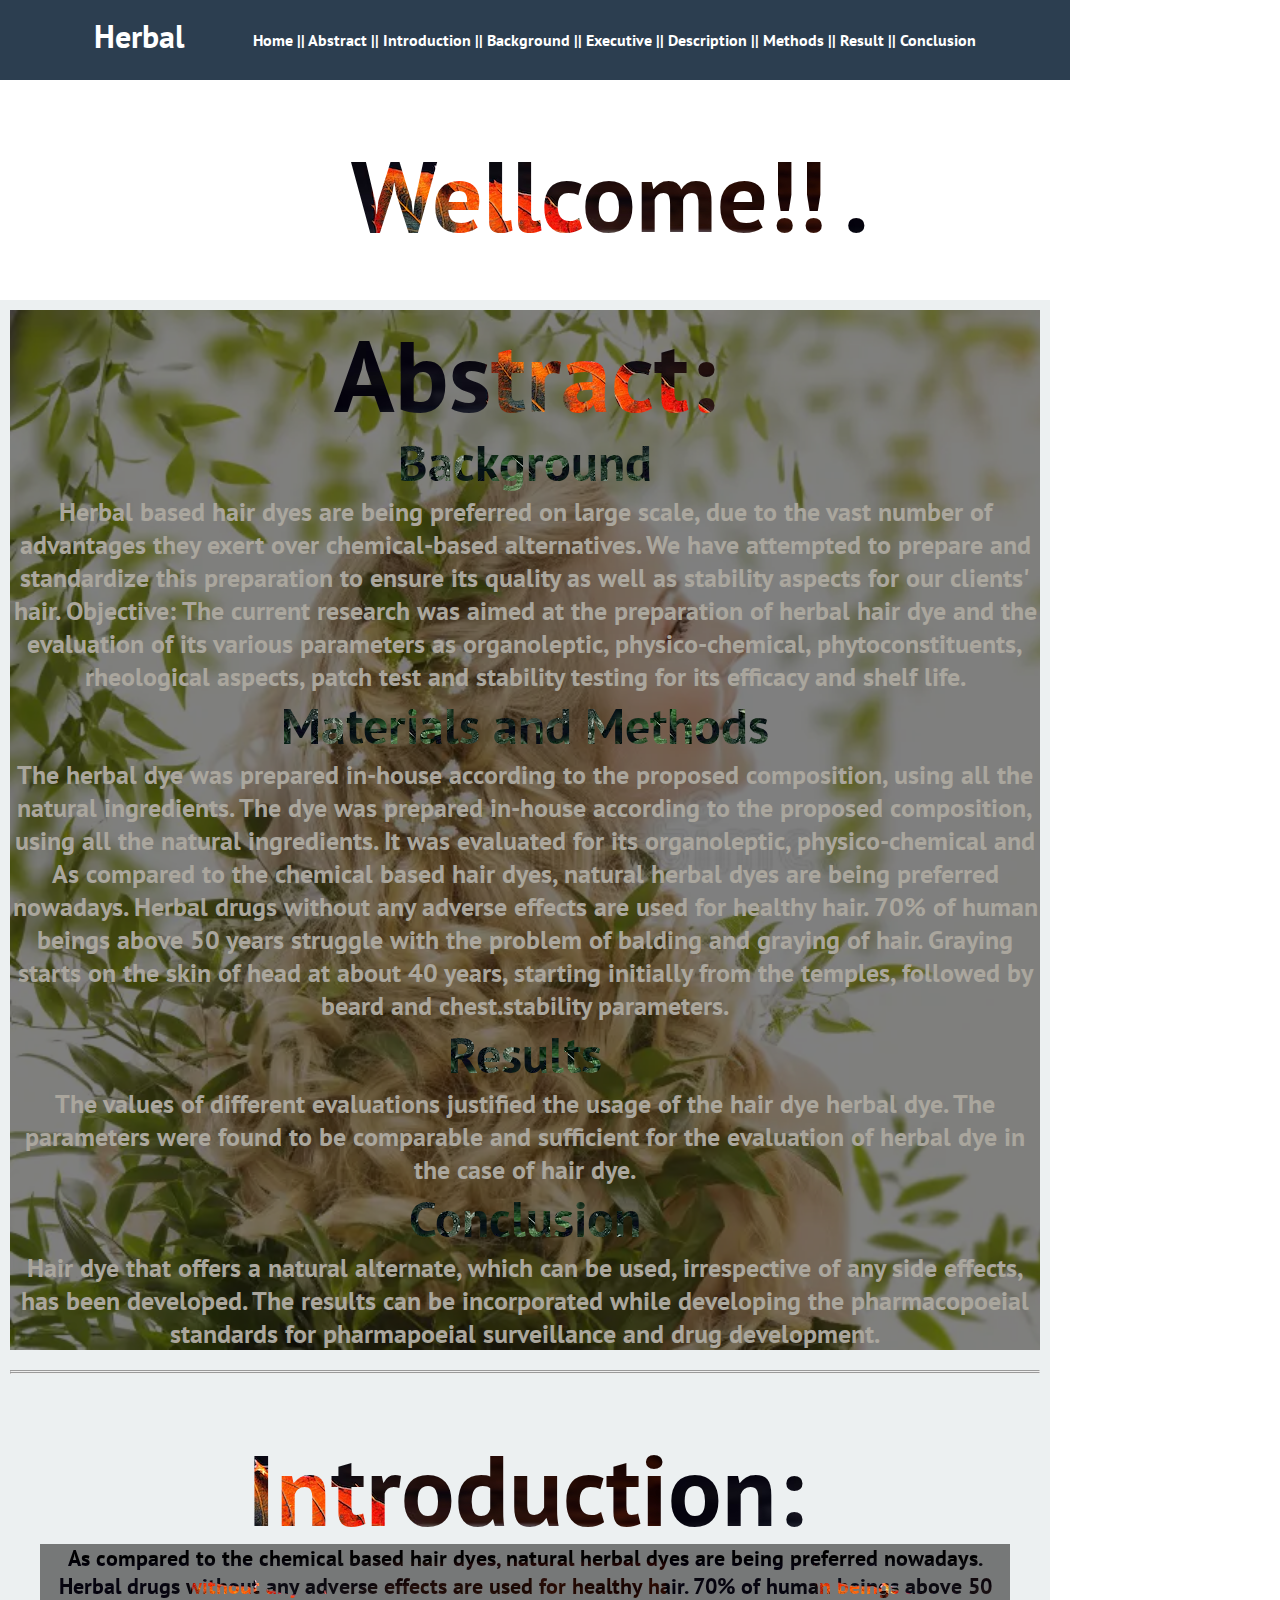
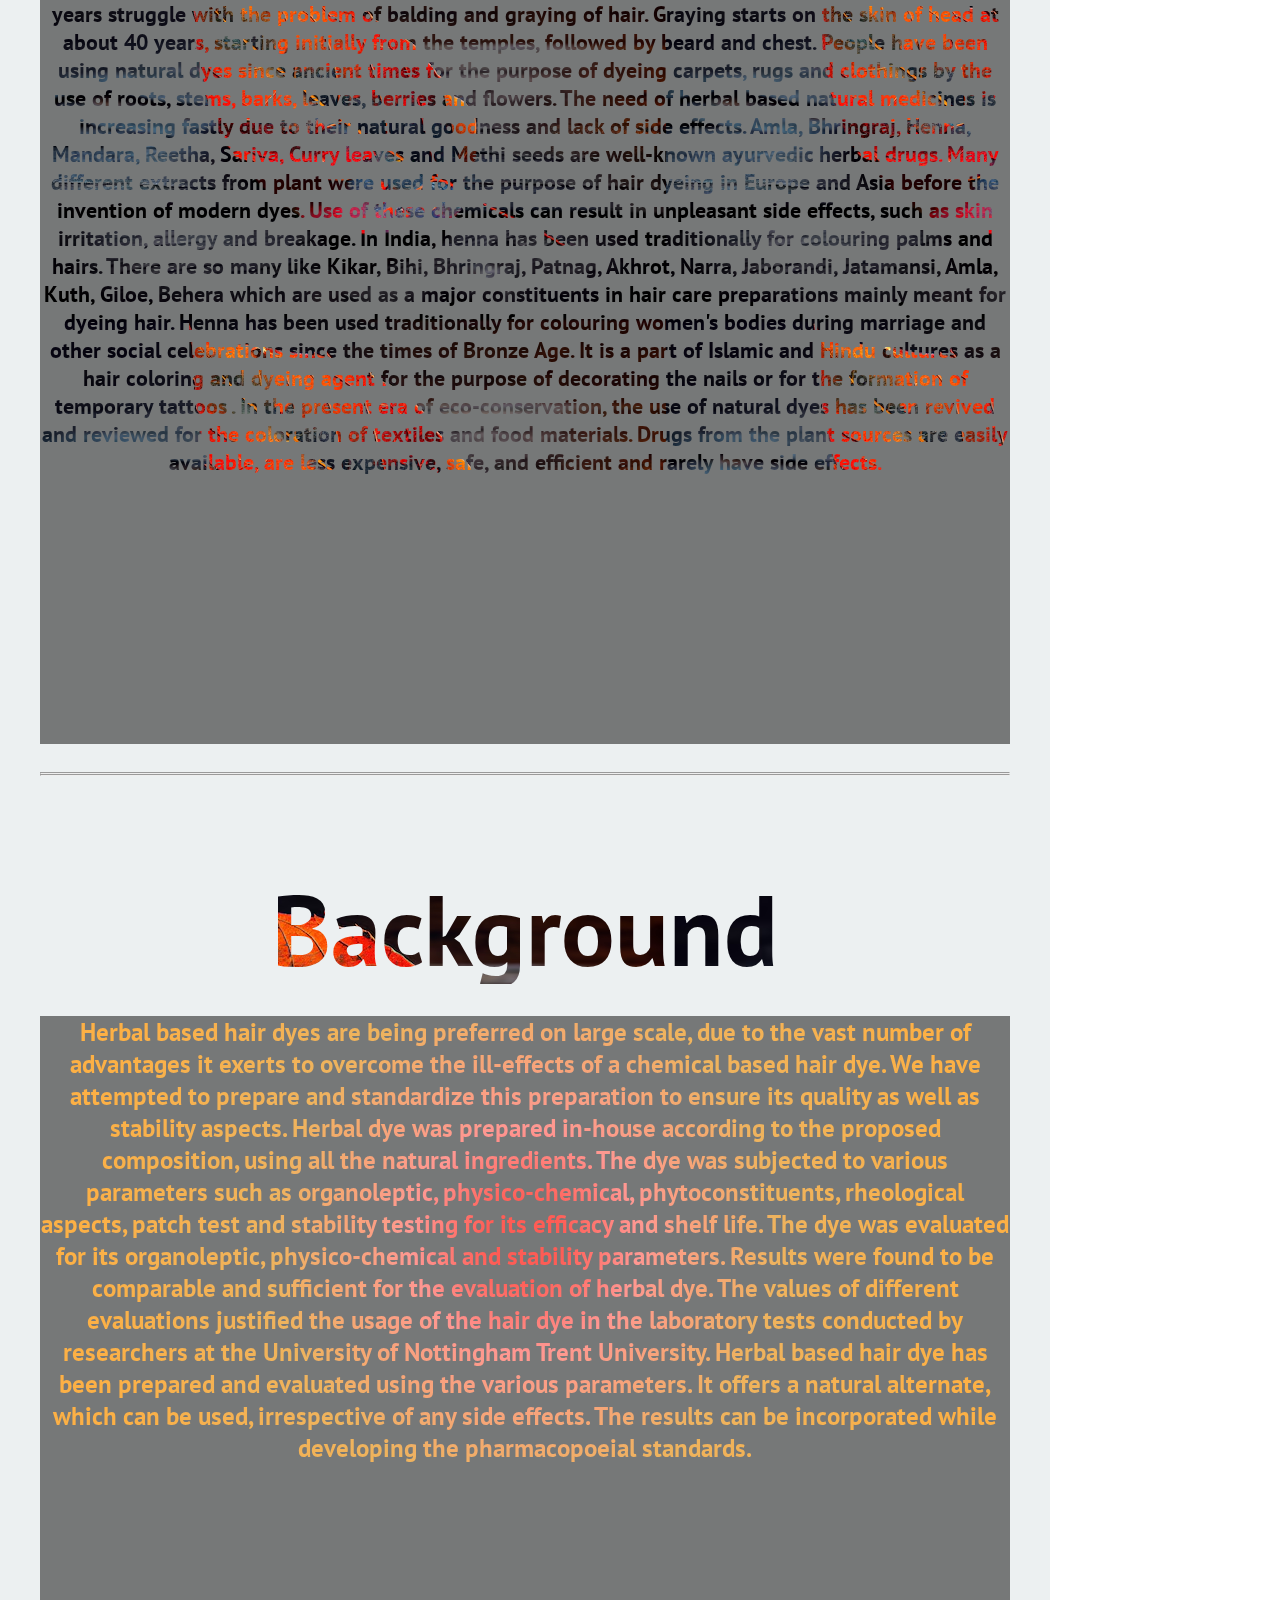
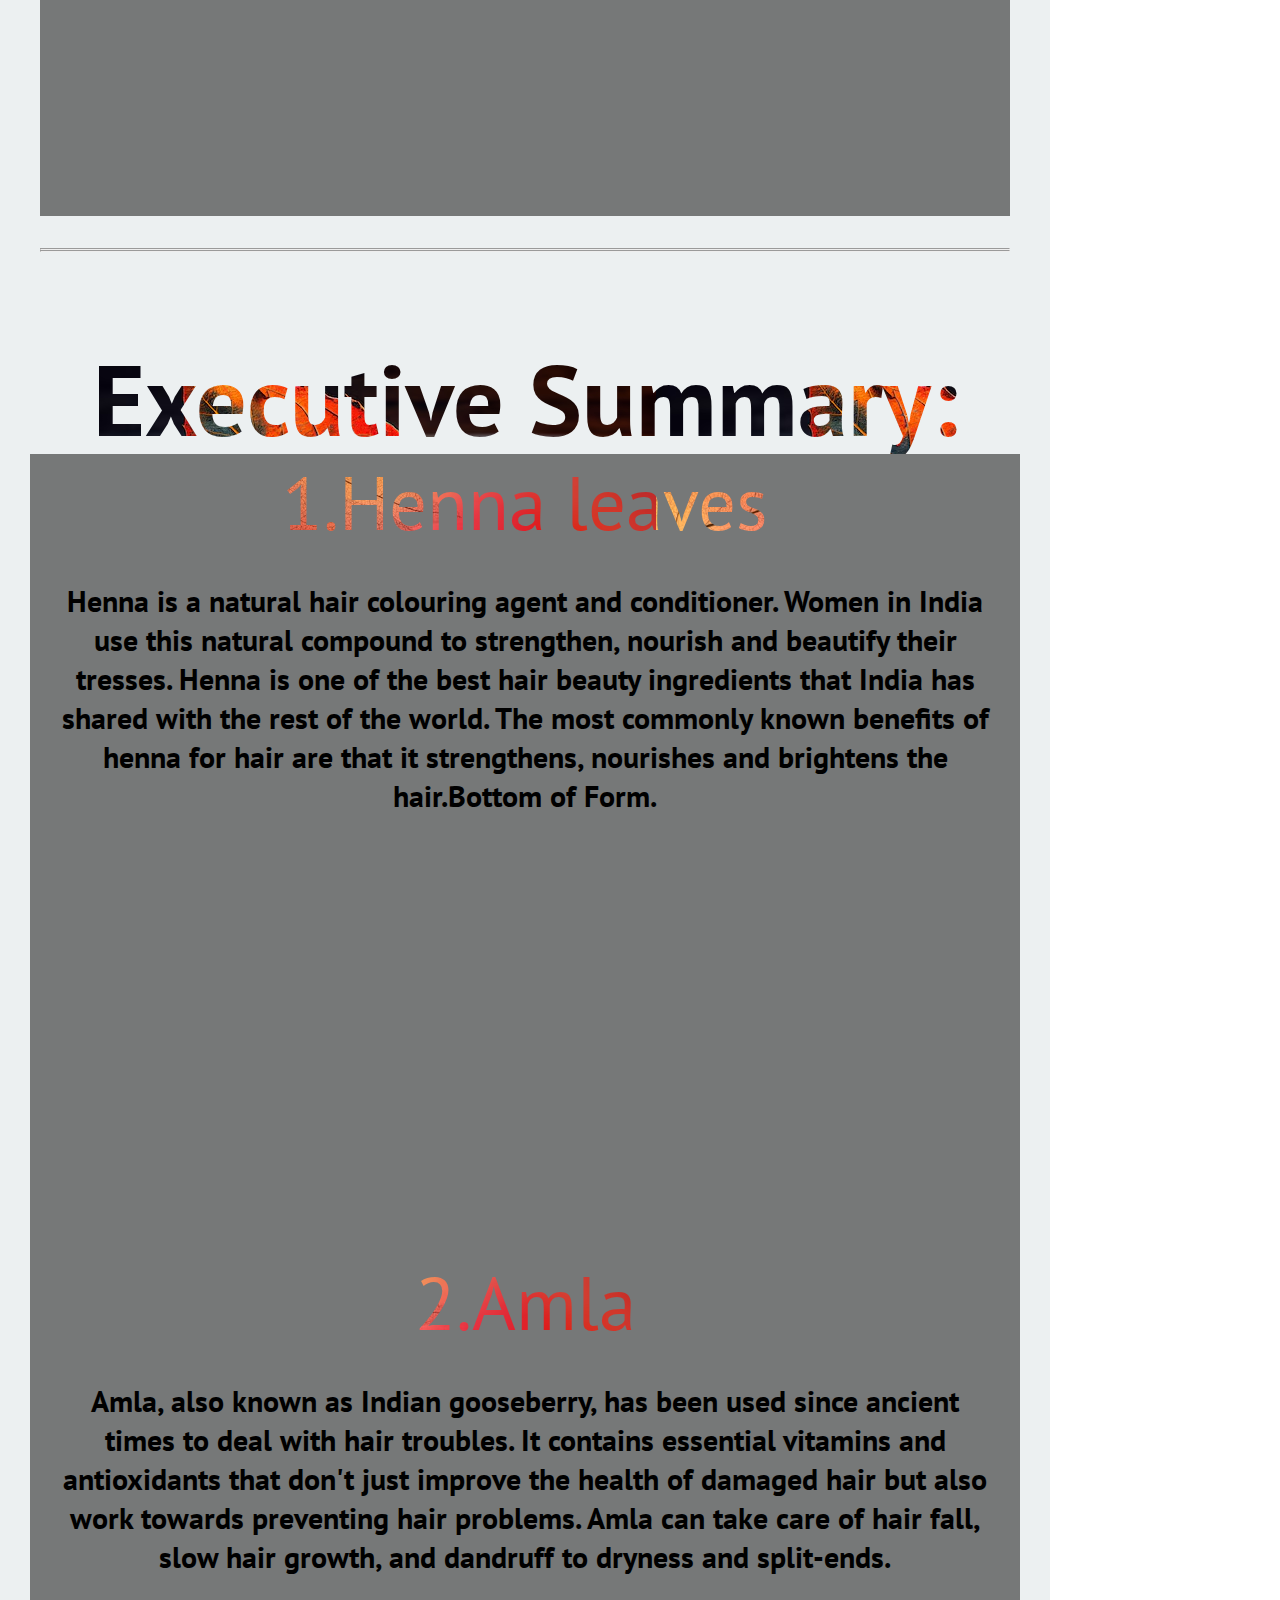
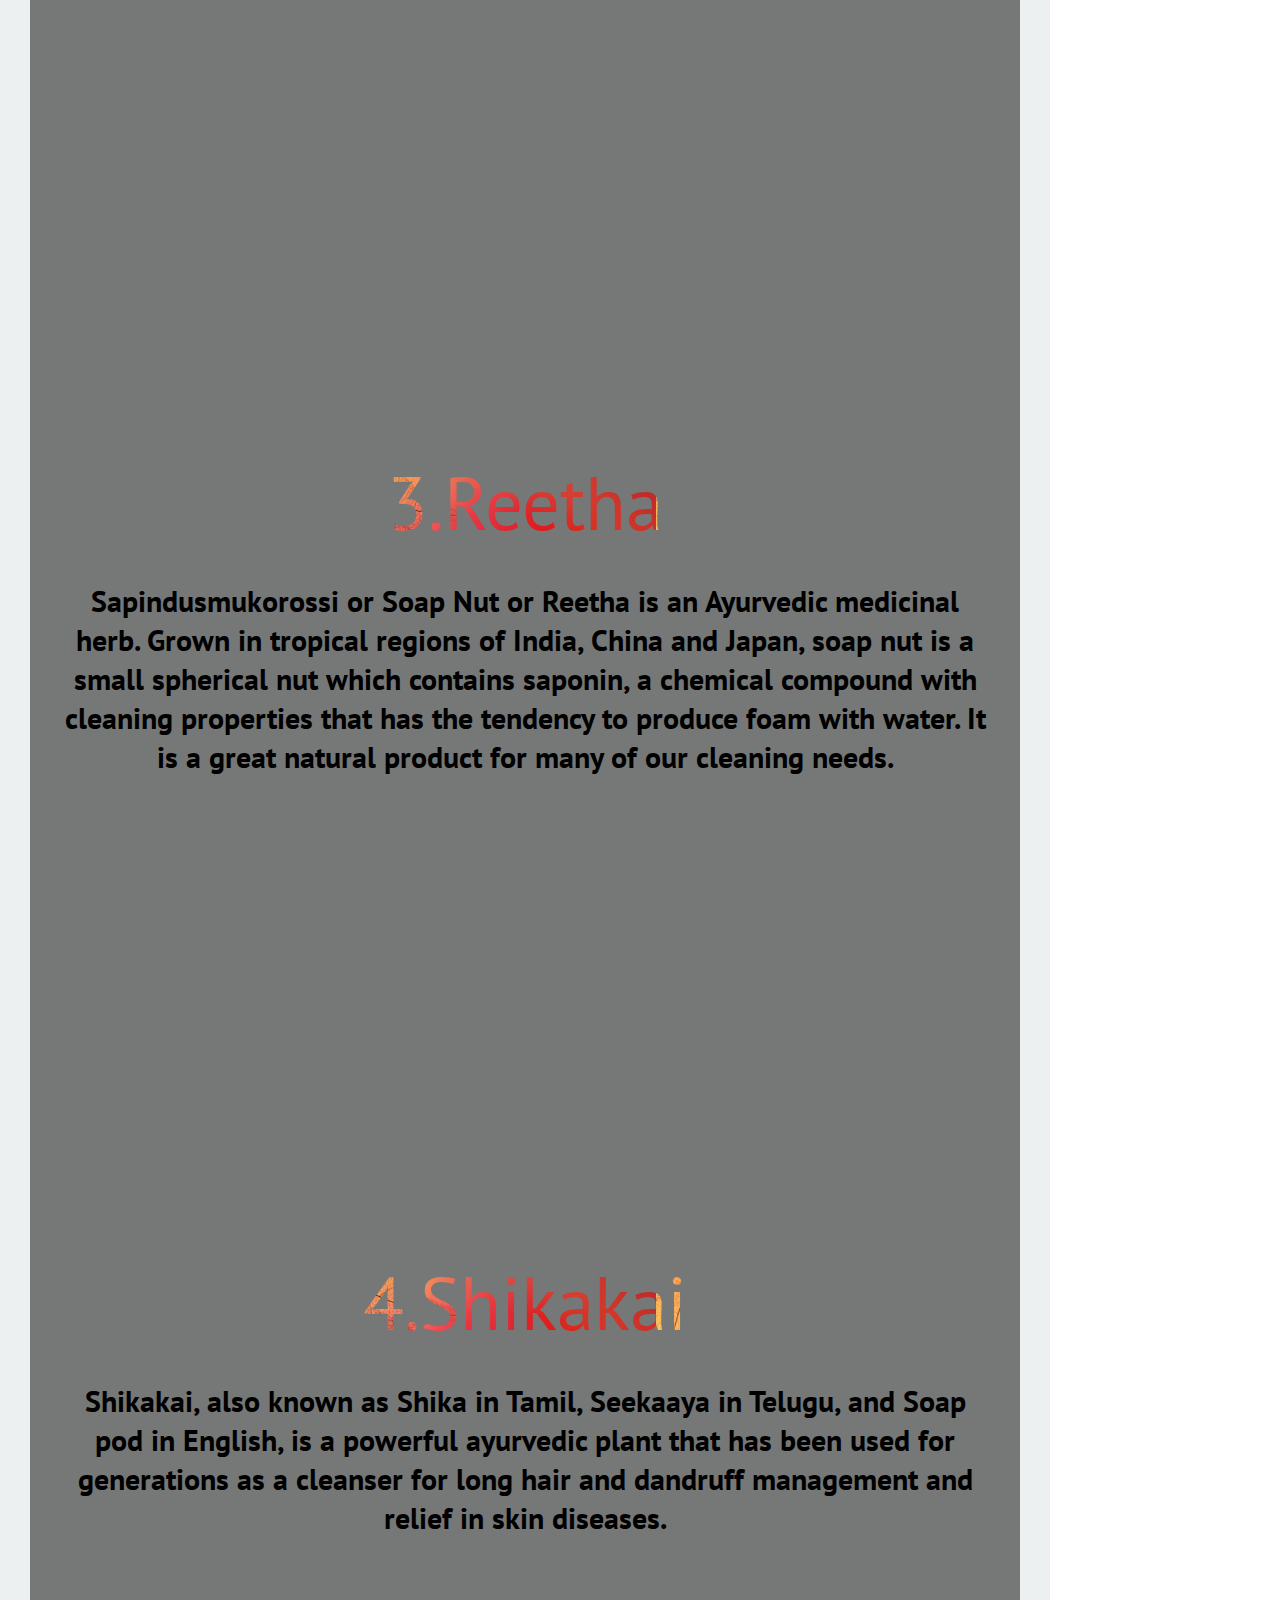
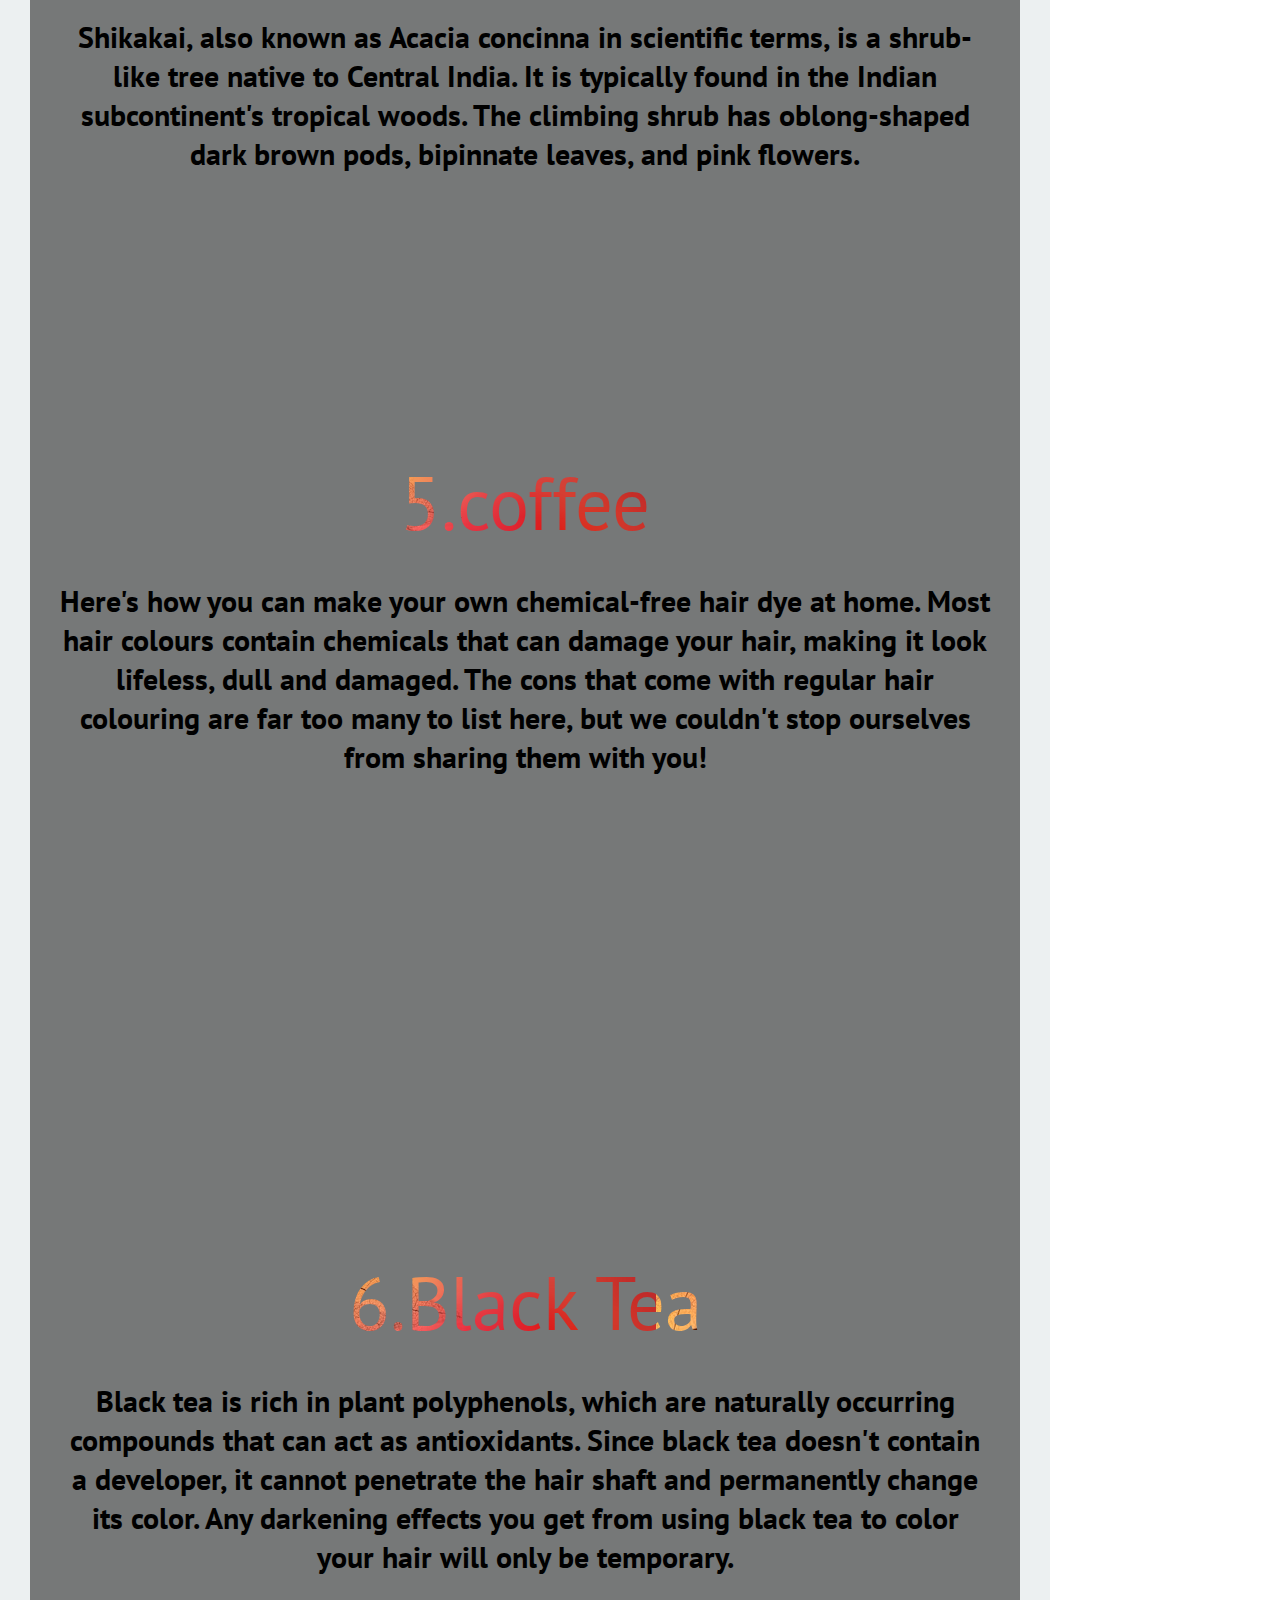
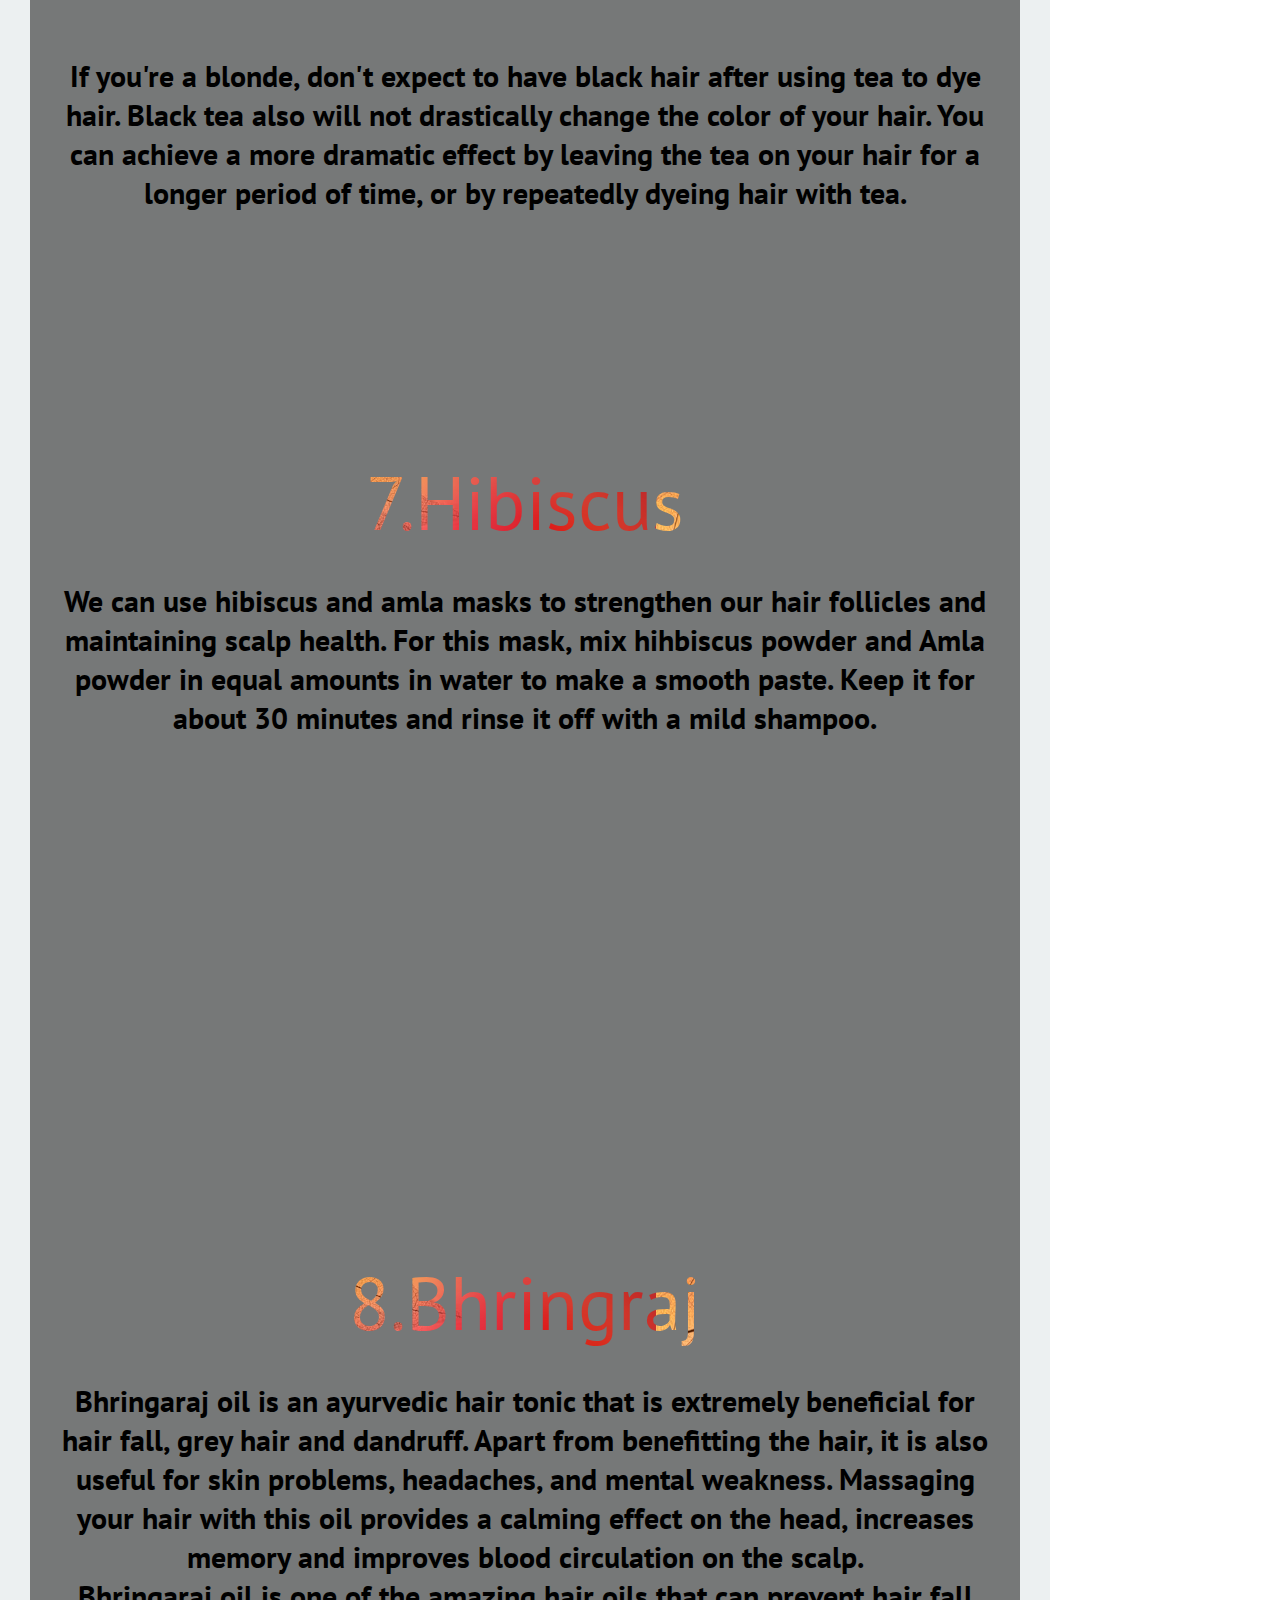
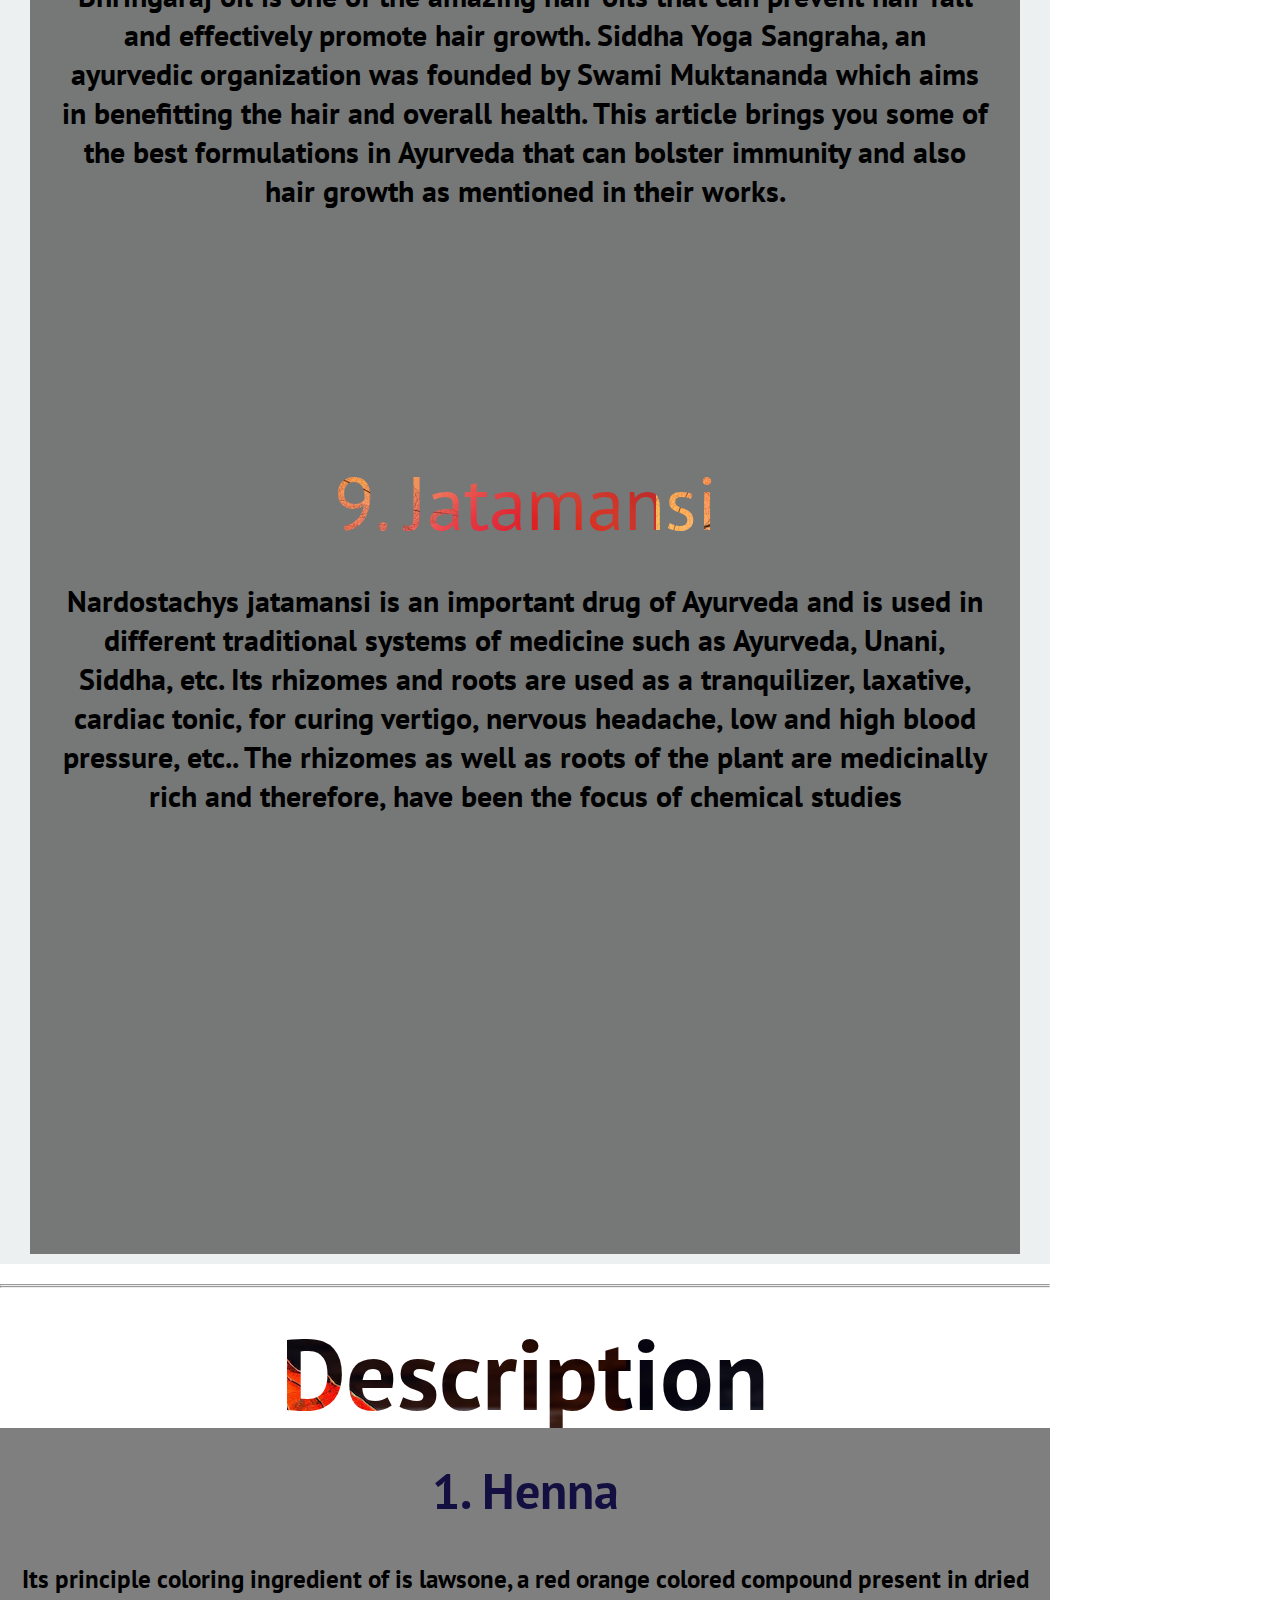
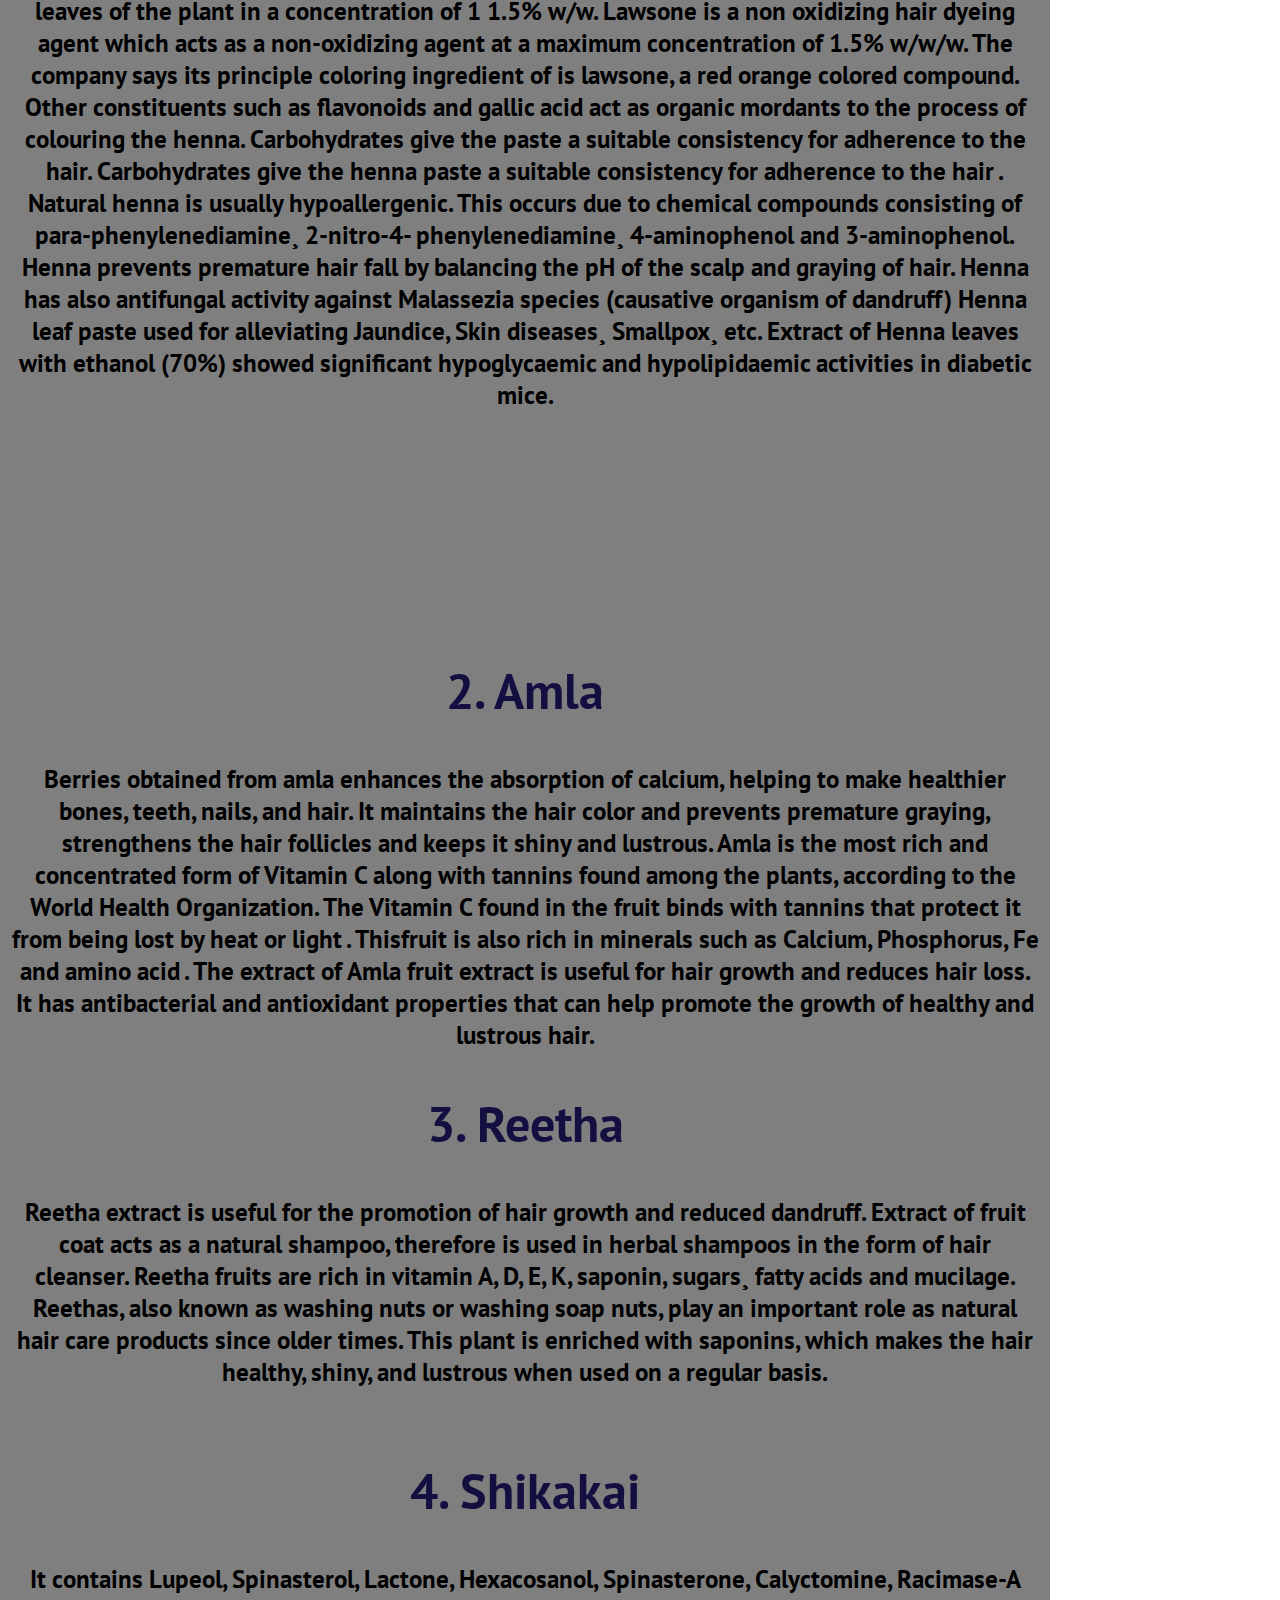
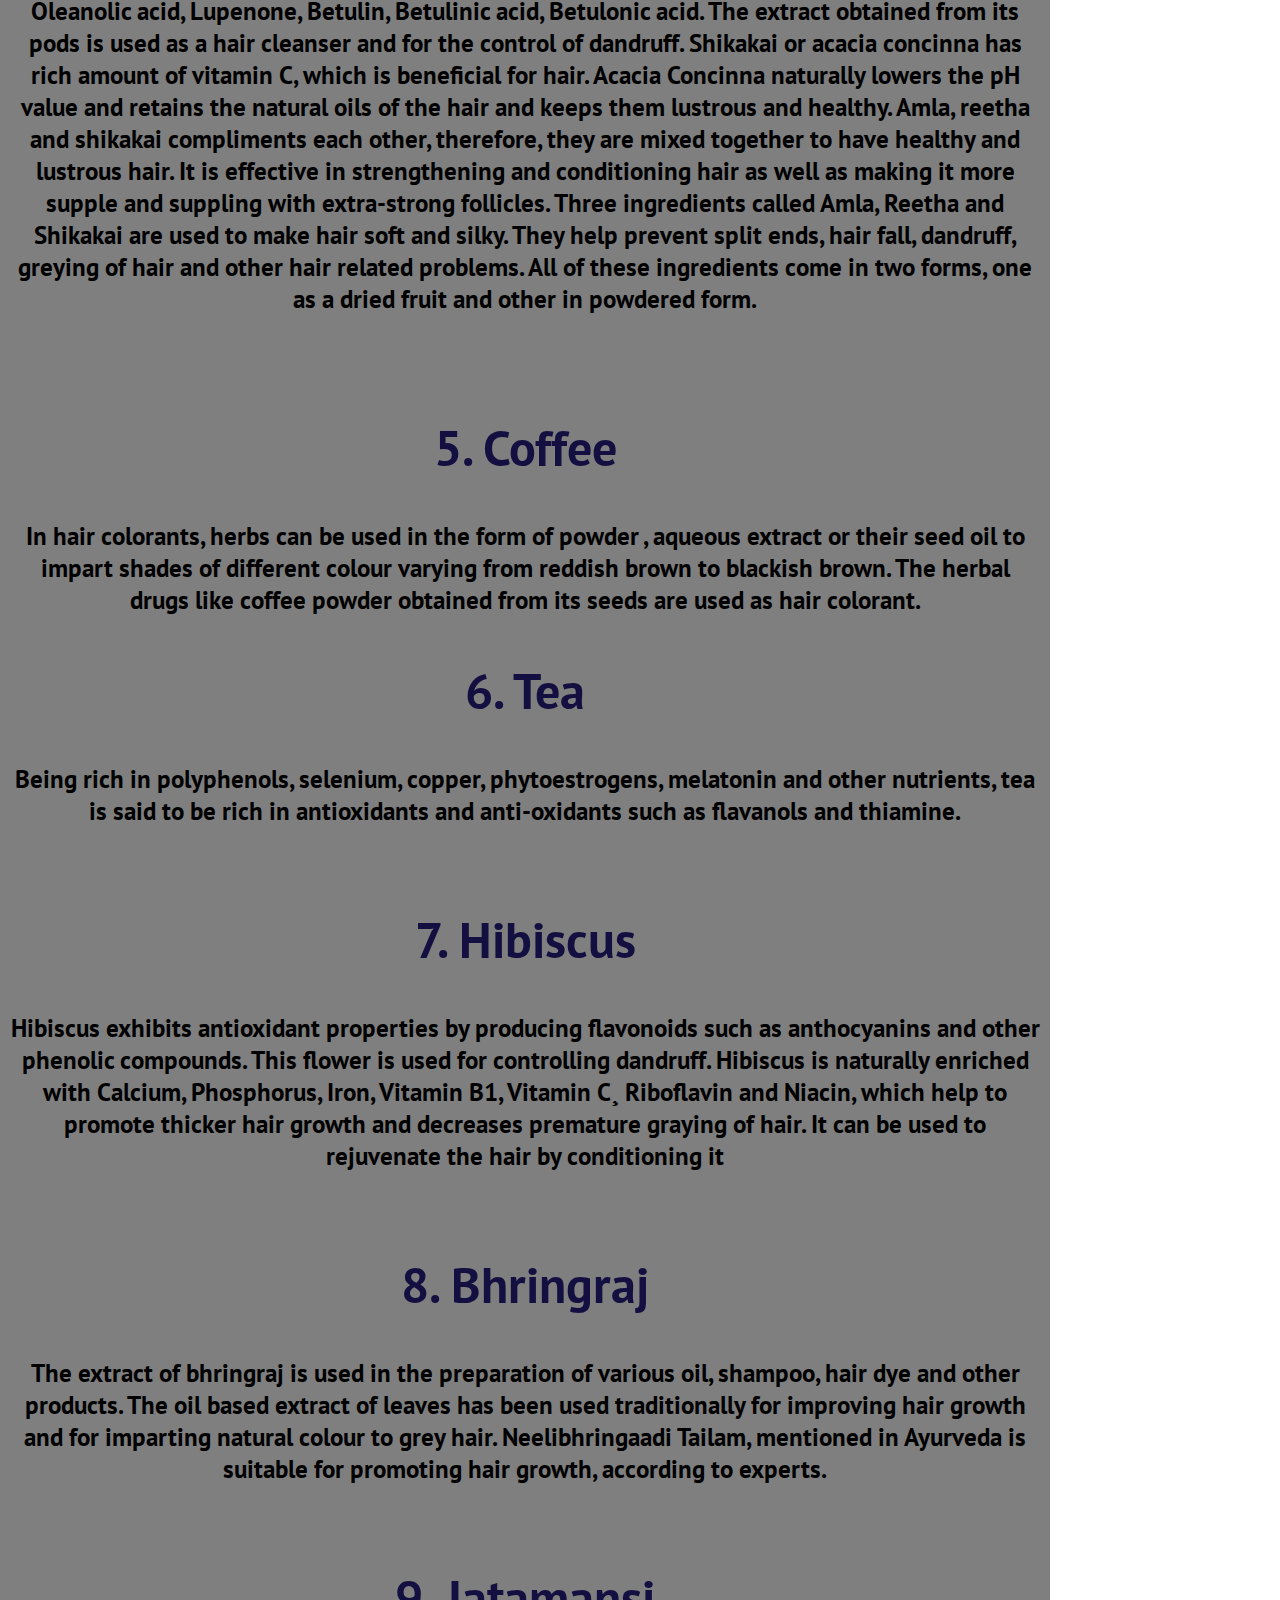
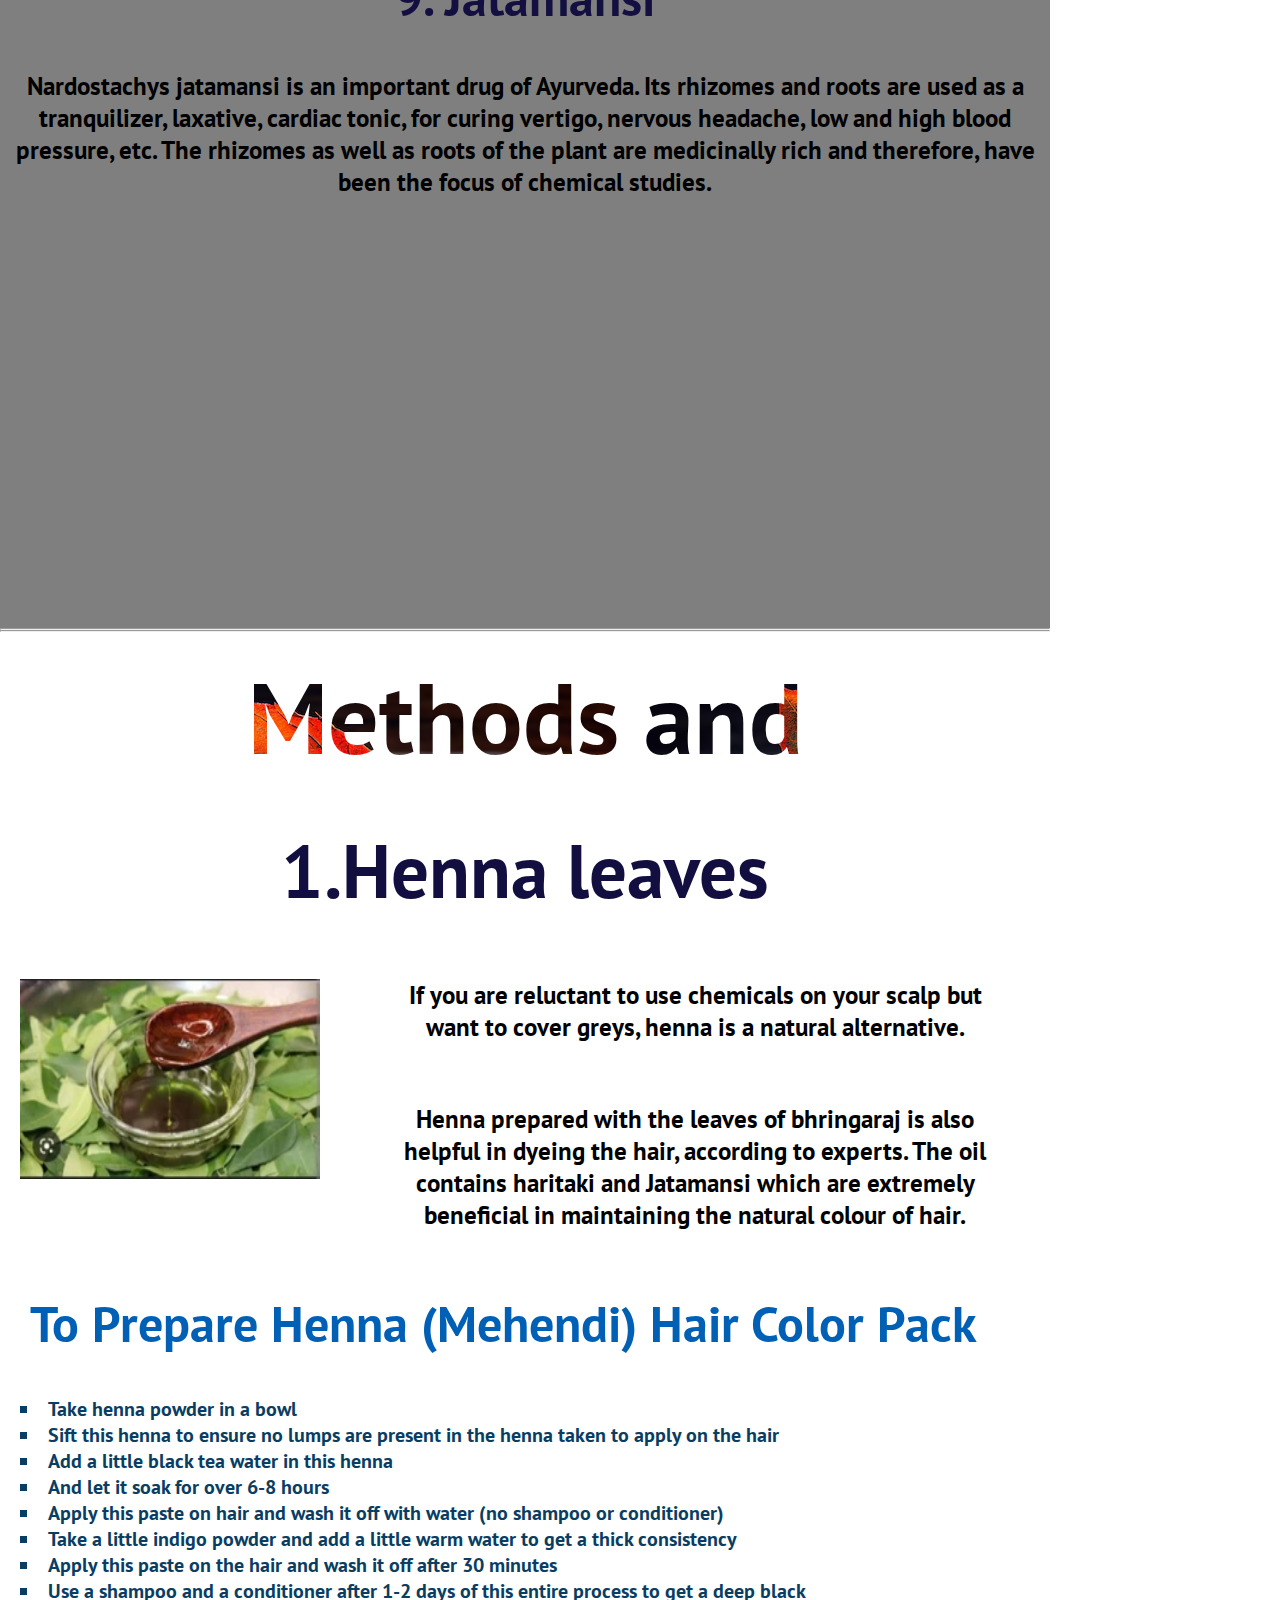
==== commit 59f85a97: "Update index.html" ====
--- a/index.html
+++ b/index.html
@@ -4,7 +4,7 @@
     <meta charset="UTF-8">
     <meta name="viewport" content="width=device-width, initial-scale=1.0">
     <title>Herbal Dyes  </title>
-    <link rel="stylesheet" href="Style.css">
+    <link rel="stylesheet" href="style.css">
     <link rel="stylesheet" href="side.css">
     <link  href="img/image.png" rel="icon">
    
@@ -676,4 +676,4 @@
 </script>
 <Script src="Script.js"></Script>
 </body>
-</html>+</html>
--- a/style.css
+++ b/style.css
@@ -0,0 +1,626 @@
+
+@import url('https://fonts.googleapis.com/css2?family=PT+Sans:ital,wght@0,400;0,700;1,400;1,700&display=swap');
+
+
+*{
+	font-family: "PT Sans", sans-serif;
+	font-weight: 400;
+	font-style: normal;
+  }
+  
+ *{
+	font-family: "PT Sans", sans-serif;
+	font-weight: 700;
+	font-style: normal;
+  }
+ *{
+    margin: 0;
+    padding: 0;
+ }
+ body{
+    height: 100vh;
+    width: 1050px;
+ }
+ 
+  .header{
+    position: sticky;
+    z-index: 2;
+    top: 0;
+    left: 0;
+    width: 100%;
+    height: fit-content;
+    background-color:#2c3e50;
+    color: #dcdde1;
+    display: flex;
+    justify-content: space-between;
+    align-items: center;
+    padding: 0 10px;
+}
+.logo{
+    font-size: 20px;
+    font-weight: 500;
+    color: #ecf0f1;
+}
+/*.header button{
+    width: 50px;
+    flex-shrink: 0;
+    font-size: 30px;
+    background: none;
+    border: none;
+    outline: none;
+    color: #ecf0f1;
+    cursor: pointer;
+    padding: 10px;
+    display: flex;
+    flex-direction: column;
+    gap: 5px;
+    justify-content: space-evenly;
+    align-items: center;
+	position: sticky;
+}
+
+.bar{
+    width: 100%;
+    height: 3px;
+    background-color: #dcdde1;
+    border-radius: 10px;
+}
+.links{
+    position: fixed;
+    top: 0;
+    left: 0;
+    z-index: 2;
+    height: 100vh;
+    width: 250px;
+    background-color: #dcdde1;
+}
+.link{
+    display: flex;
+    align-items: center;
+    padding: 12px 15px;
+    font-weight: 500;
+    text-decoration: none;
+    font-size: 14px;
+    color: #333;
+}
+.link.active,
+.link:hover{
+    color:#2c3e50;
+    background-color: #ecf0f1;
+
+}
+.links{
+    transform: translateX(-250px);
+    transition: 0.5s;
+}
+
+.open .links{
+    transform: translateX(0px);
+    box-shadow: 0 0 15px rgba(0,0,0,0.2);
+}
+.nav-overlay{
+    position: fixed;
+    top: 0;
+    left: 0;
+    width: 100vh;
+    height: 100vh;
+    background-color: rgba(0,0,0,0.2);
+    backdrop-filter: blur(2px);
+    visibility: hidden;
+    opacity: 0;
+    transition: 0.3s;
+}
+.open .nav-overlay{
+    visibility: visible;
+    opacity: 1;
+}*/
+.content{
+    padding: 10px;
+    background-color: #ecf0f1;
+}
+h2{
+	background-image: url(img/bgimage1.avif);   
+    background-clip: content-box;
+	height: 120px;
+    font-size: 100px;
+    color: transparent;
+    background-clip: text;
+    margin: 0;
+    padding: 0;
+    text-align: center;
+}
+.abstract{
+    height: 100%;
+    place-items: center;
+    position: relative;
+    background-image: url(img/bgimg4.webp);
+    background-size: cover;
+    background-clip: padding-box;
+}
+.one{
+    font-size: 26px; 
+    color: #aaa69d;
+    display: flex;
+    justify-content: center;
+    flex-direction: column;
+    align-items: center;
+    background-color: rgba(0,0,0,0.5);
+    text-align: 0.5,1 ,linear;
+
+}
+
+
+.abstract h3{
+text-align: center;
+font-size: 50px;
+background-image: url(img/bgimage2.jfif);
+color: transparent;
+background-clip: text;
+}
+.abstract p{
+text-align: center;
+}
+
+.parallax-clip{
+    height: vh;
+    background-attachment: fixed;
+    background-position: center;
+    background-repeat: no-repeat;
+    background-size: cover;
+}
+.fixed-parallax{
+    background-attachment: fixed;
+    background-repeat: no-repeat;
+    background-size: cover;
+    background-position: center;
+    height: 800px;
+    background-color: rgba(0,0,0,0.5) ;
+    margin: 0;
+    padding: 0;
+}
+#introduction{
+    text-align: center;
+    padding: 30px 30px;
+    font-size: 22px;
+    text-overflow: hidden;
+    p{
+        background-image: url(img/bgimage1.avif);
+        color: transparent;
+        background-clip: text;
+    }
+    
+}
+#backgrount{
+    text-align: center ;
+    padding: 30px 30px;
+    font-size: 25px;
+    color: #020100;
+    
+    text-overflow: hidden;
+    p{
+        background: rgb(254,92,85);
+        background: radial-gradient(circle, rgba(254,92,85,1) 7%, rgba(255,151,146,1) 21%, rgba(238,179,94,1) 47%, rgba(252,176,69,1) 83%);
+        color: transparent;
+        background-clip: text;
+    }
+    
+}
+.executive {
+    h3{
+    text-align: center;
+    font-size: 75px;
+    background-image: url(img/bgimage8.avif);
+    color: transparent;
+    background-clip: text;
+    font-weight: 500;
+    text-overflow: hidden;
+    }
+    p{
+      padding: 30px;
+    text-align: center;
+    font-size: 30px;
+    color: black;
+    background-clip: text;  
+    justify-content: center;
+    justify-items: baseline;
+    }
+}
+.executive{
+    padding: 20px;
+    text-align: center;
+    padding-bottom: 0;
+}
+
+
+.description{
+    
+    text-overflow: hidden;
+    h3{
+        text-align: center;
+        color: #130f40;
+        font-size: 50px;
+        padding: 30px;
+    }
+    p{
+        text-align: center;
+        padding: 10px;
+        font-size: 25px;
+    }
+}
+.methods{
+    
+    text-overflow: hidden;
+    h3{
+        text-align: center;
+        color: #120f40;
+        font-size: 75px;
+        padding: 20px;
+        padding-top: 50px;
+    }
+    p{
+        justify-content: center;
+        padding: 20px;
+        align-content: center;
+        font-size: 25px;
+        margin: 20px;
+        text-align: center;
+    }
+    h4{
+        text-align: left;
+        color: #0060b5;
+        font-size: 50px;
+        padding: 20px;
+        margin-left: 10px;
+        display: inline-block;
+    }
+    ul{
+        list-style-type:square;
+        list-style-position: inside;
+        padding: 20px;
+        font-size: 20px;
+        color: #0a3d62;
+        font-weight: lighter;
+
+    }
+    img{
+        width: 300px;
+        height: 200px;
+        margin: 20px;
+        margin-right: 40px;
+    }
+}
+.methods img:nth-of-type(odd){
+    float: left;
+}
+.methods img:nth-of-type(even){
+    float: right;
+}
+.result{
+    h3{
+        text-align: center;
+        color: #120f40;
+        font-size: 75px;
+        
+    text-overflow: hidden;
+    }
+   
+} 
+#result p{
+    text-align: center;
+    font-size: 25px;
+    font-weight: lighter;
+    color: #07051a;
+}
+.conclusion{
+    text-overflow: hidden;
+    h2{
+        text-align: center;
+    }
+ p{
+        text-align: center;
+        font-size: 25px;
+        color: transparent;
+        background-image: url(img/bgimage2.jfif);
+        background-clip: text;
+        margin: 50px;
+        padding: 30px;
+    }
+}
+
+.last{
+    margin: 0;
+    top: 0;
+    background-color: #192a56;
+    color: #40739e;
+    height: 300px;
+    justify-content: center;
+    align-items: center;
+    padding-top: 50px;
+    padding-bottom: 50px;
+    padding-left: 100px;
+    padding-right: 100px;
+
+}
+.lastone{
+    background-color: #273c75;
+    color: #487eb0;
+    text-align: center;
+    height: 200px;
+    padding: 50px;
+}
+p{
+    text-overflow: hidden;
+}
+
+@media screen and(max-width:600px) {
+    h2{
+        background-image: url(img/bgimage1.avif);   
+        background-clip: content-box;
+        height: 120px;
+        font-size: 50px;
+        color: transparent;
+        background-clip: text;
+        margin: 0;
+        padding: 0;
+        text-align: center;
+    }
+    .abstract{
+        height: 100%;
+        place-items: center;
+        position: relative;
+        background-image: url(img/bgimg4.webp);
+        background-size: cover;
+        background-clip: padding-box;
+    }
+    .one{
+        font-size: 13px; 
+        color: #aaa69d;
+        display: flex;
+        justify-content: center;
+        flex-direction: column;
+        align-items: center;
+        background-color: rgba(0,0,0,0.5);
+        text-align: 0.5,1 ,linear;
+    
+    }
+    
+    
+    .abstract h3{
+    text-align: center;
+    font-size: 25px;
+    background-image: url(img/bgimage2.jfif);
+    color: transparent;
+    background-clip: text;
+    }
+    .abstract p{
+    text-align: center;
+    }
+    
+    .parallax-clip{
+        height: vh;
+        background-attachment: fixed;
+        background-position: center;
+        background-repeat: no-repeat;
+        background-size: cover;
+    }
+    .fixed-parallax{
+        background-attachment: fixed;
+        background-repeat: no-repeat;
+        background-size: cover;
+        background-position: center;
+        height: 800px;
+        background-color: rgba(0,0,0,0.5) ;
+        margin: 0;
+        padding: 0;
+    }
+    #introduction{
+        text-align: center;
+        padding: 15px 15px;
+        font-size: 11px;
+        text-overflow: hidden;
+        p{
+            background-image: url(img/bgimage1.avif);
+            color: transparent;
+            background-clip: text;
+        }
+        
+    }
+    #backgrount{
+        text-align: center ;
+        padding: 15px 15px;
+        font-size: 12px;
+        color: #020100;
+        
+        text-overflow: hidden;
+        p{
+            background: rgb(254,92,85);
+            background: radial-gradient(circle, rgba(254,92,85,1) 7%, rgba(255,151,146,1) 21%, rgba(238,179,94,1) 47%, rgba(252,176,69,1) 83%);
+            color: transparent;
+            background-clip: text;
+        }
+        
+    }
+    
+    .executive h3{
+        text-align: center;
+        font-size: 75px;
+        background-image: url(img/bgimage8.avif);
+        color: transparent;
+        background-clip: text;
+        font-weight: 500;
+        text-overflow: hidden;
+        }
+    .executive p{
+          padding: 30px;
+        text-align: center;
+        font-size: 30px;
+        color: black;
+        background-clip: text;  
+        justify-content: center;
+        justify-items: baseline;
+        }
+    
+    .executive{
+        padding: 20px;
+        text-align: center;
+        padding-bottom: 0;
+    }
+    
+    
+    .description{
+        
+        text-overflow: hidden;
+        h3{
+            text-align: center;
+            color: #130f40;
+            font-size: 50px;
+            padding: 30px;
+        }
+        p{
+            text-align: center;
+            padding: 10px;
+            font-size: 25px;
+        }
+    }
+    .methods{
+        
+        text-overflow: hidden;
+        h3{
+            text-align: center;
+            color: #120f40;
+            font-size: 75px;
+            padding: 20px;
+            padding-top: 50px;
+        }
+        p{
+            justify-content: center;
+            padding: 20px;
+            align-content: center;
+            font-size: 25px;
+            margin: 20px;
+            text-align: center;
+        }
+        h4{
+            text-align: left;
+            color: #0060b5;
+            font-size: 50px;
+            padding: 20px;
+            margin-left: 10px;
+            display: inline-block;
+        }
+        ul{
+            list-style-type:square;
+            list-style-position: inside;
+            padding: 20px;
+            font-size: 20px;
+            color: #0a3d62;
+            font-weight: lighter;
+    
+        }
+        img{
+            width: 300px;
+            height: 200px;
+            margin: 20px;
+            margin-right: 40px;
+            
+        }
+    }
+
+    .methods img:nth-of-type(odd){
+        float: left;
+    }
+    .methods img:nth-of-type(even){
+        float: right;
+    }
+    .result h3{
+            text-align: center;
+            color: #120f40;
+            font-size: 75px;
+            
+        text-overflow: hidden;
+        }
+       
+   
+    #result p{
+        text-align: center;
+        font-size: 25px;
+        font-weight: lighter;
+        color: #07051a;
+    }
+    .conclusion h2{
+            text-align: center;
+        }
+    .conclusion p{
+            text-align: center;
+            font-size: 25px;
+            color: transparent;
+            background-image: url(img/bgimage2.jfif);
+            background-clip: text;
+            margin: 50px;
+            padding: 30px;
+        }
+    
+    
+    .last{
+        margin: 0;
+        top: 0;
+        background-color: #192a56;
+        color: #40739e;
+        height: 300px;
+        justify-content: center;
+        align-items: center;
+        padding-top: 50px;
+        padding-bottom: 50px;
+        padding-left: 100px;
+        padding-right: 100px;
+    
+    }
+    .lastone{
+        background-color: #273c75;
+        color: #487eb0;
+        text-align: center;
+        height: 200px;
+        padding: 50px;
+    }
+
+}
+@keyframes img {
+    from{
+        opacity: 0;
+        clip-path: inset(100% 100% 0 0);
+    }
+    to{
+        opacity: 1;
+        clip-path: inset(0 0 0 0);
+    }
+    
+}
+.methods img{
+    animation: img linear;
+    animation-timeline: view();
+    animation-range: entry 0% cover 40%;
+}
+
+@keyframes appear {
+    from{
+        opacity: 0;
+        clip-path: inset(100% 100% 0 0);
+    }
+    to{
+        opacity: 1;
+        clip-path: inset(0 0 0 0);
+    }
+    
+}
+:is(#abstract,#introduction ,#backgrount,#executive,#description,#methods,#result,#conclusion)
+:is(h2,h3,h4,p)
+{
+    animation: appear linear;
+    animation-timeline: view();
+    animation-range: entry 0% cover 40%;
+}
+
+
+
+
+
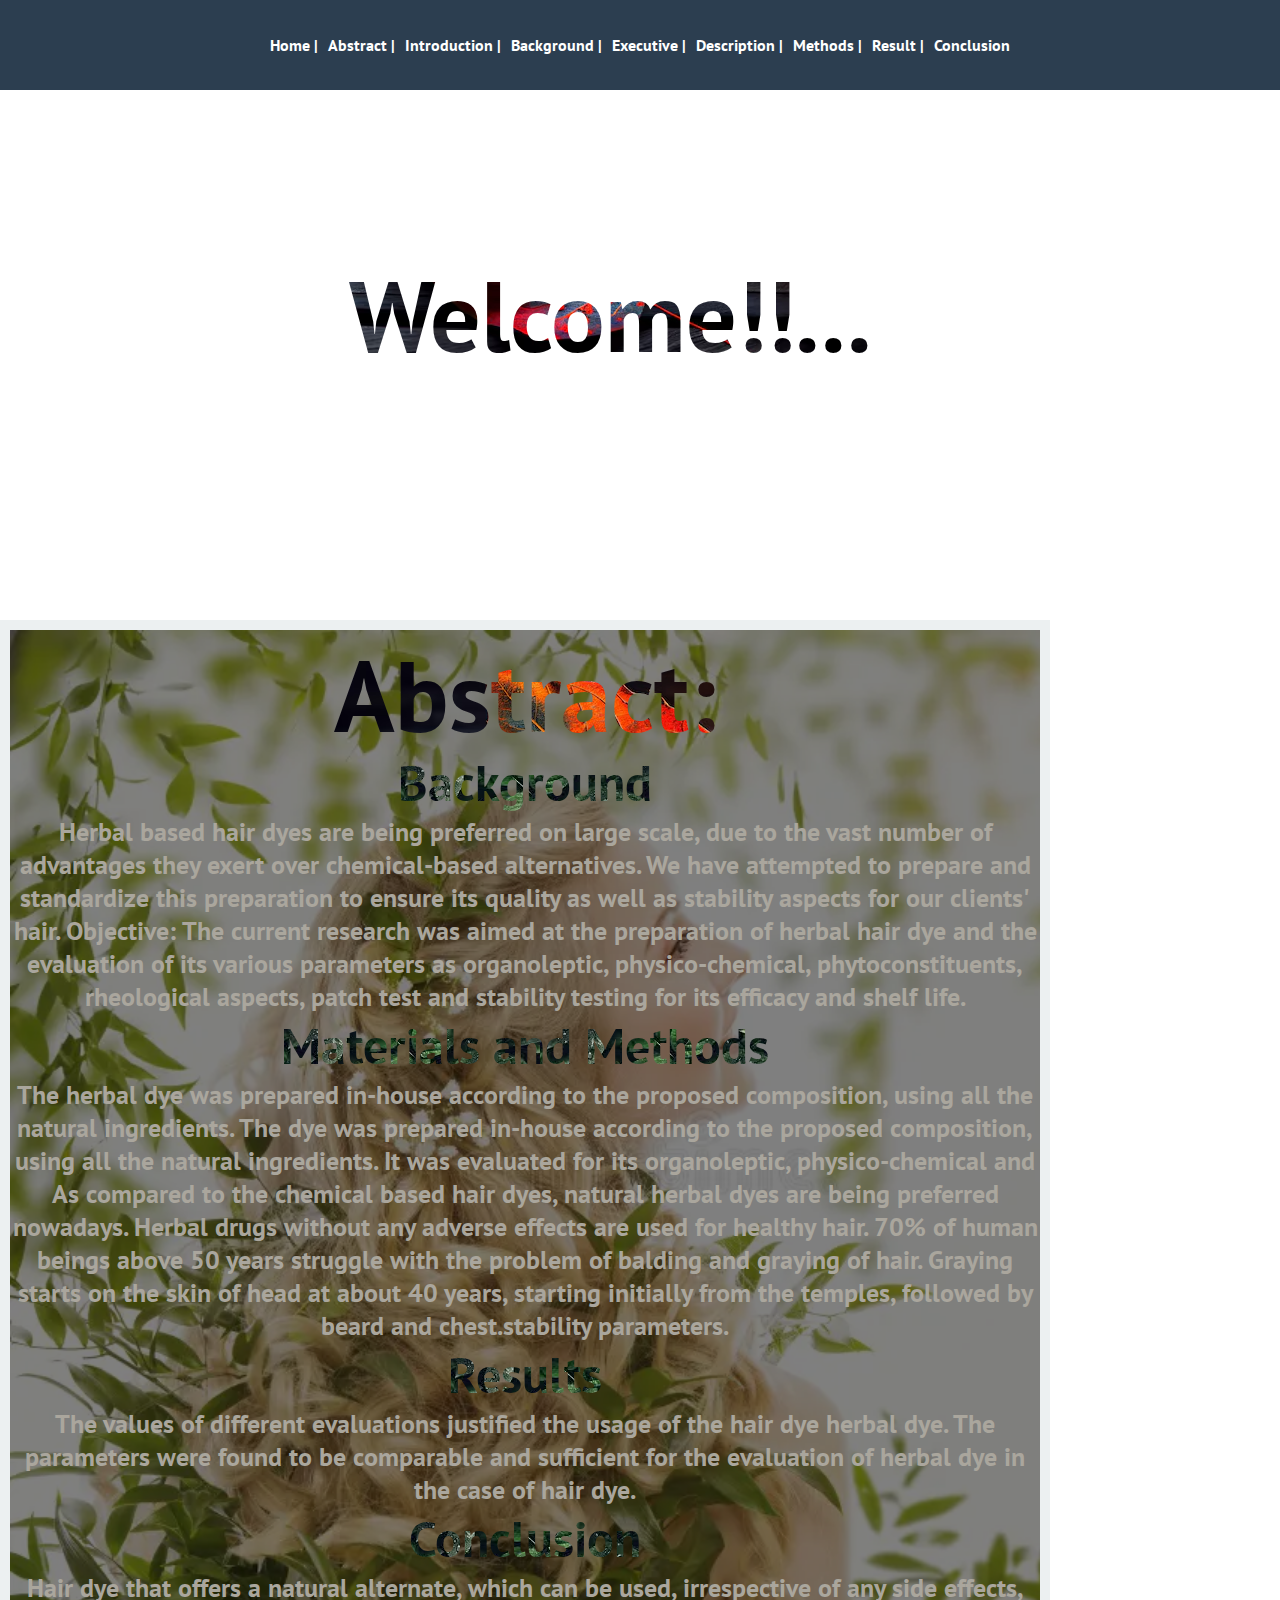
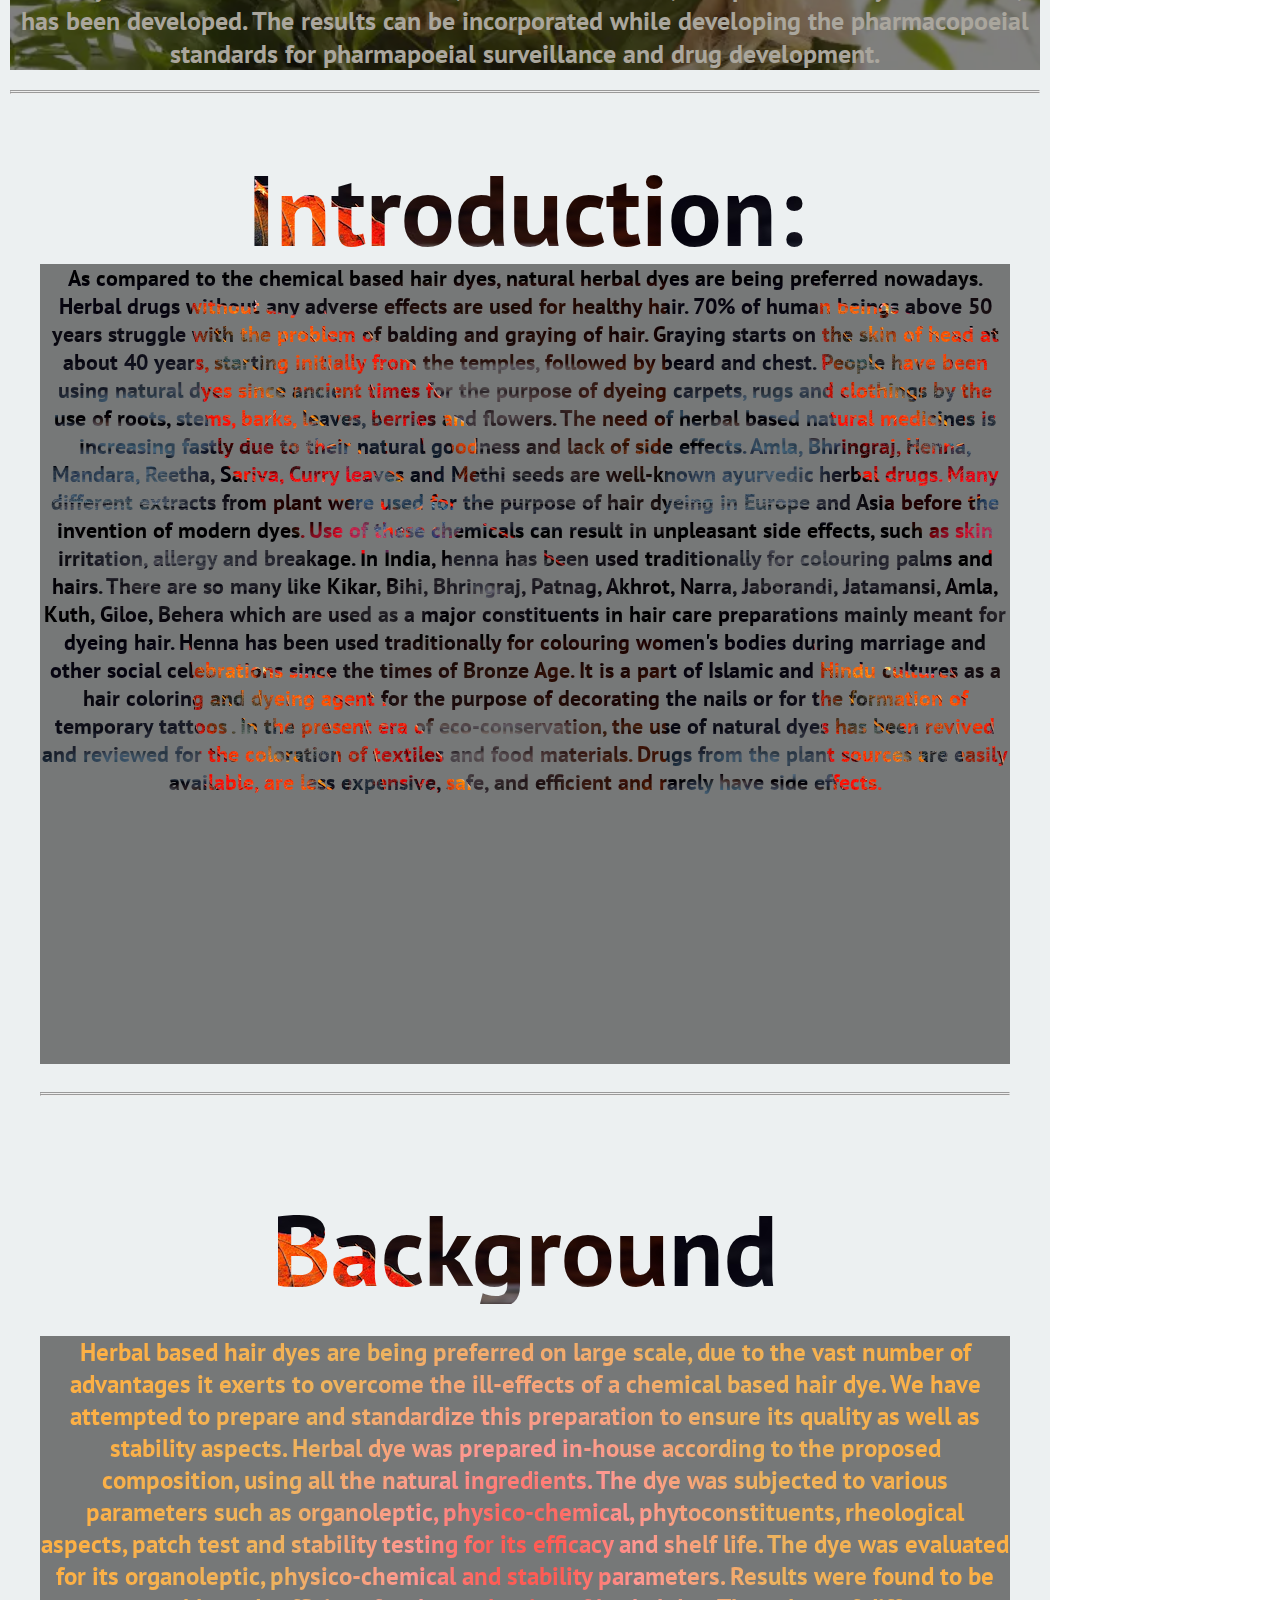
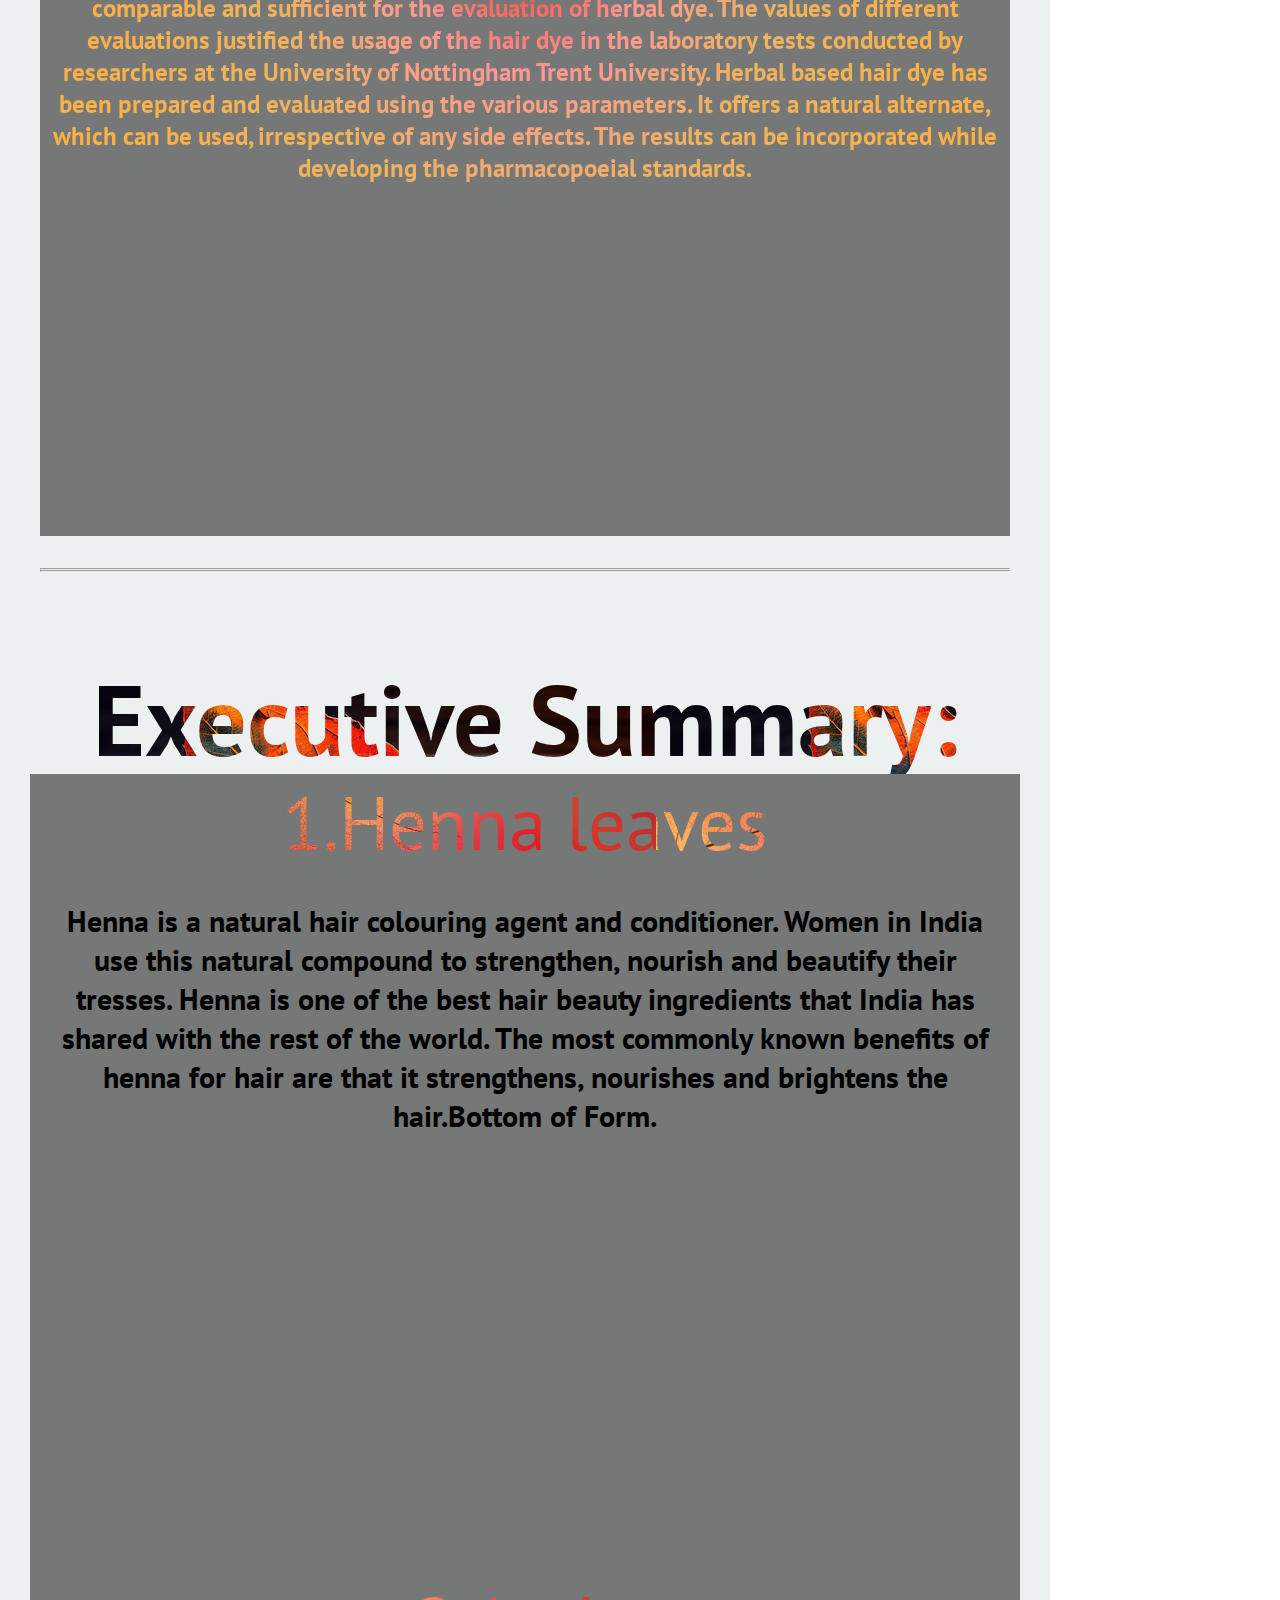
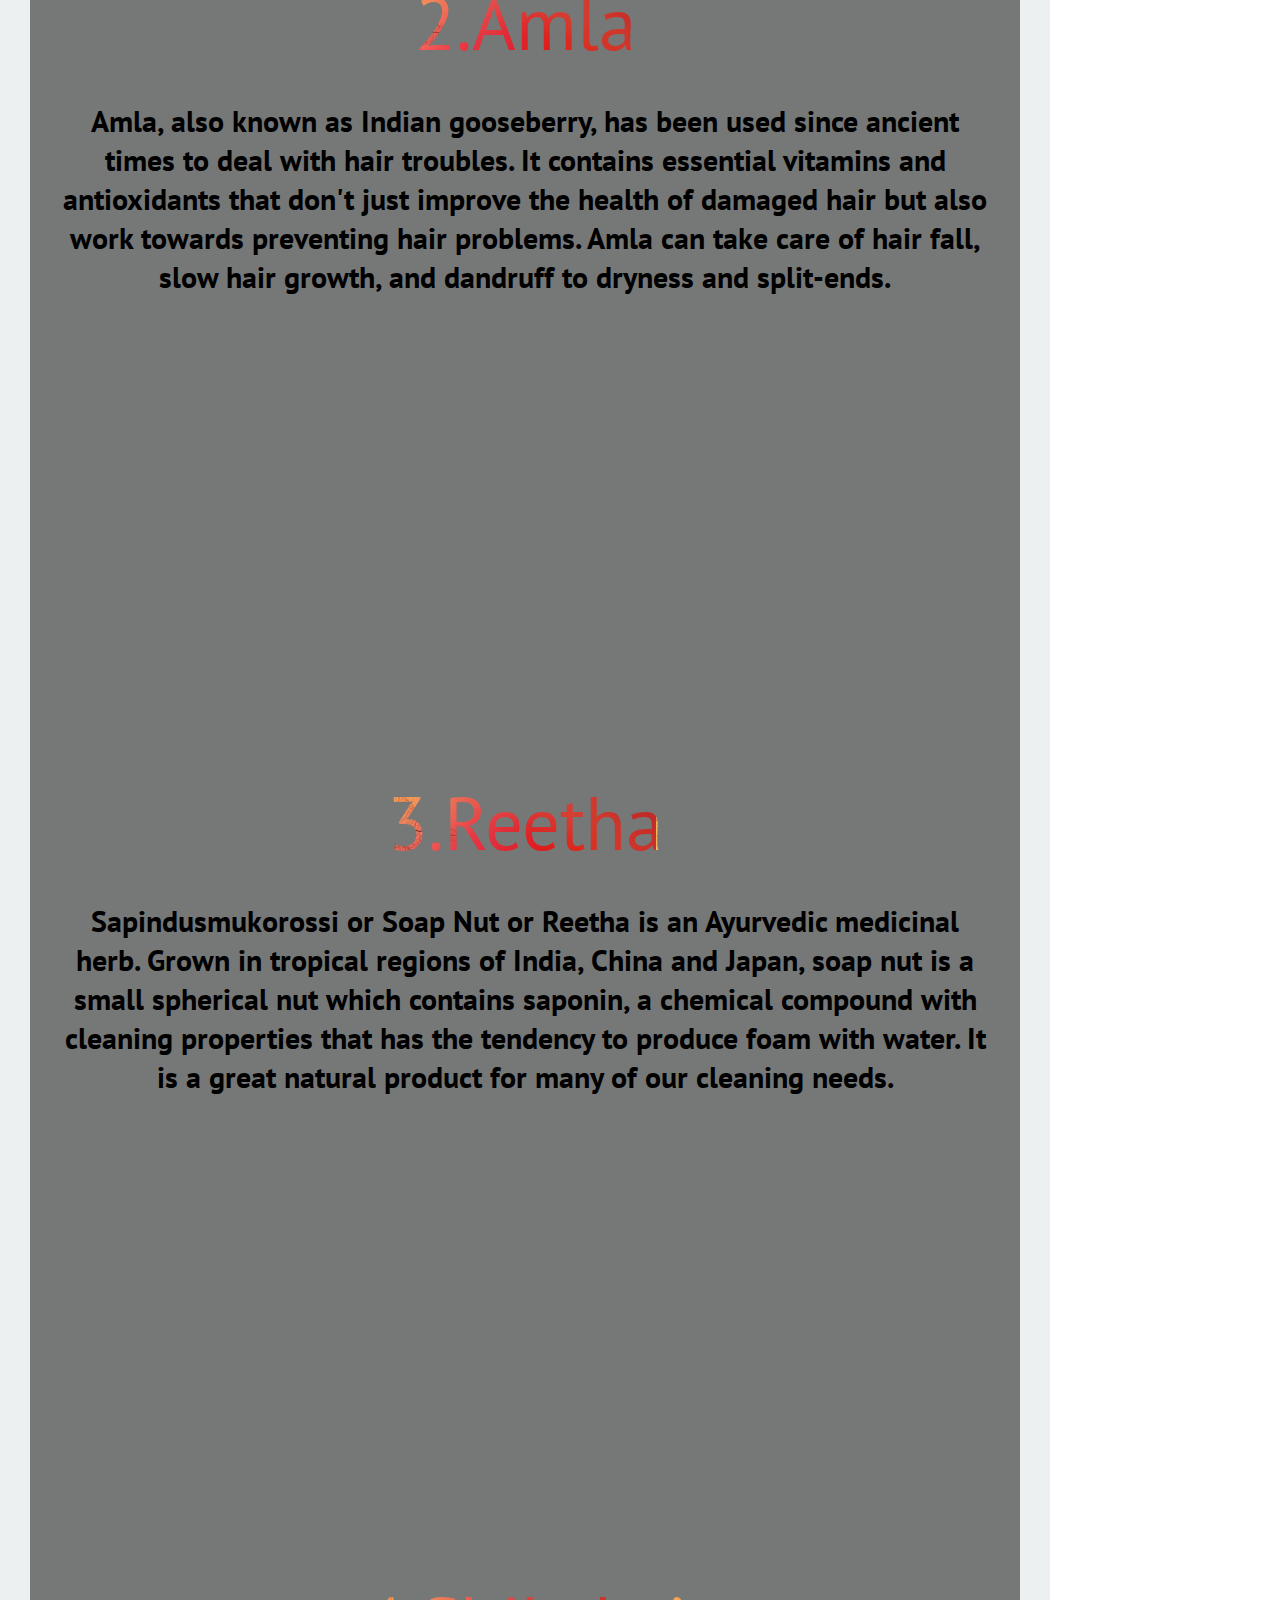
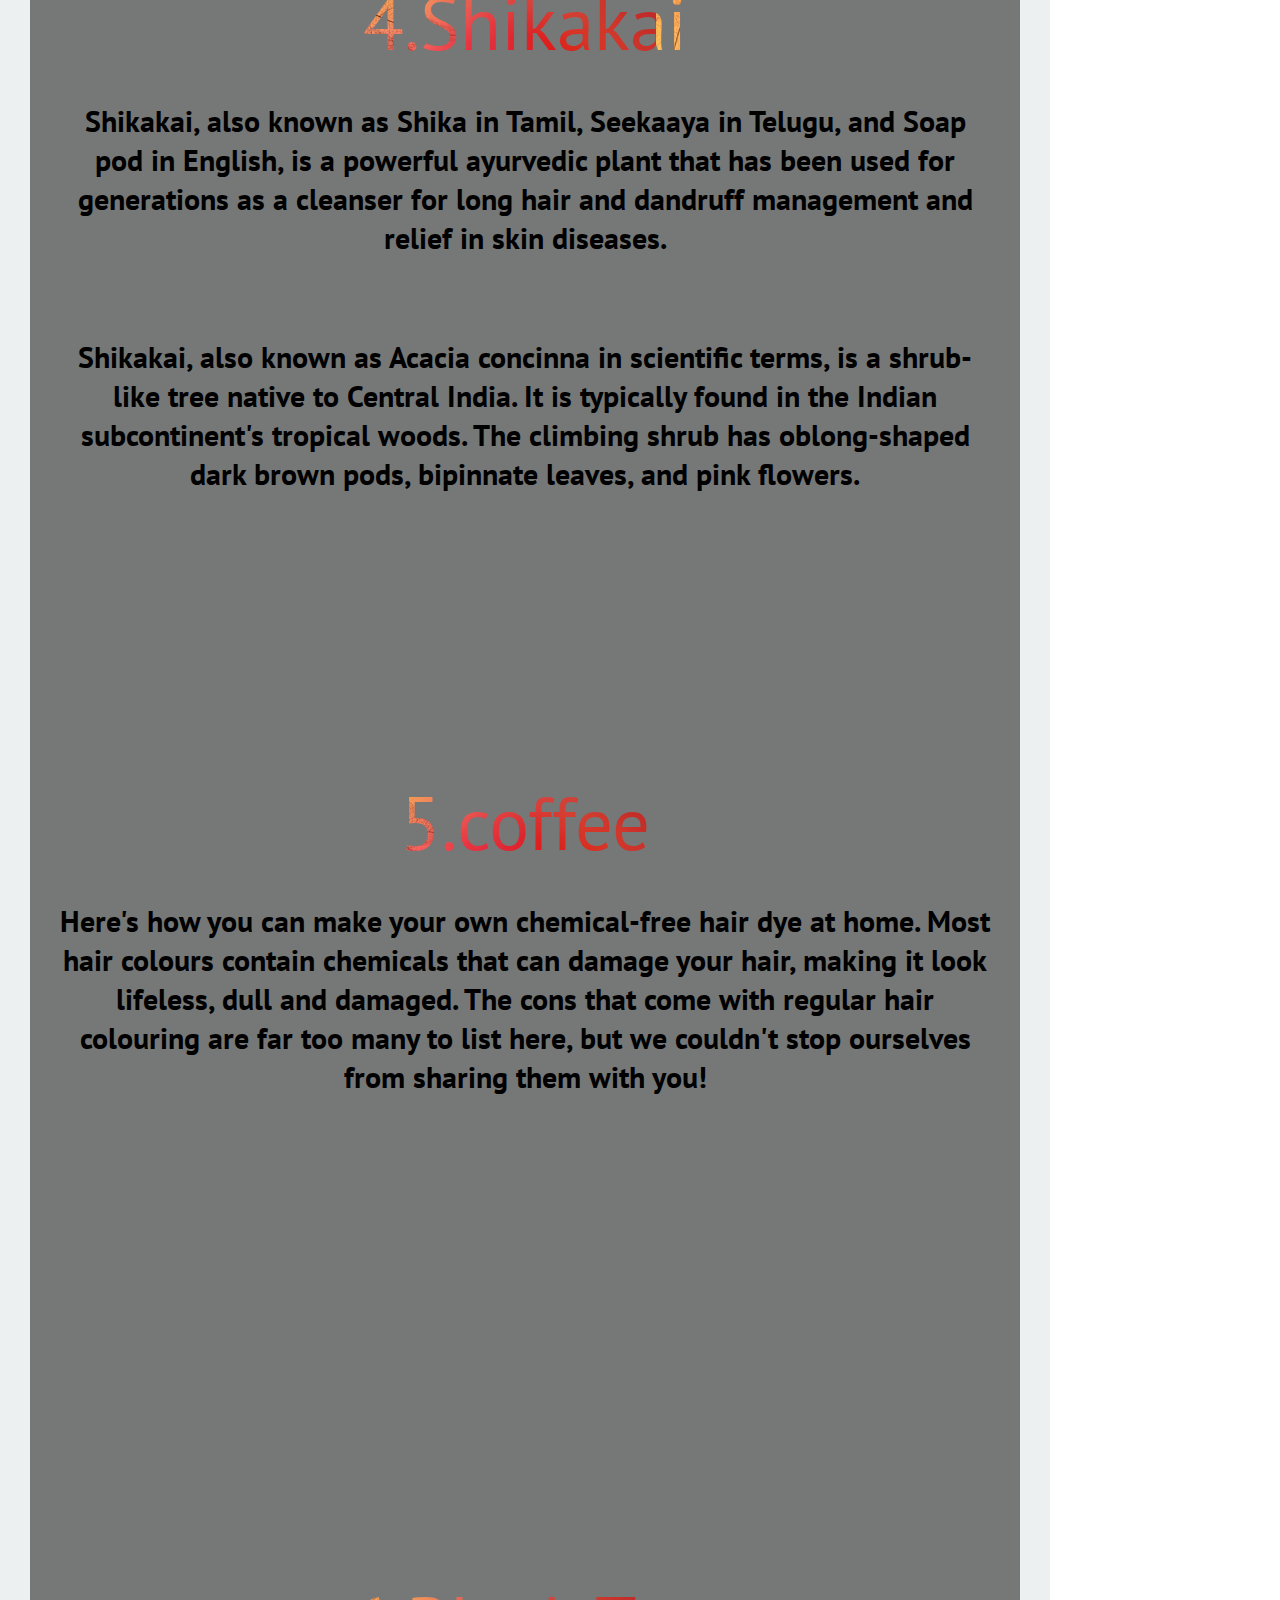
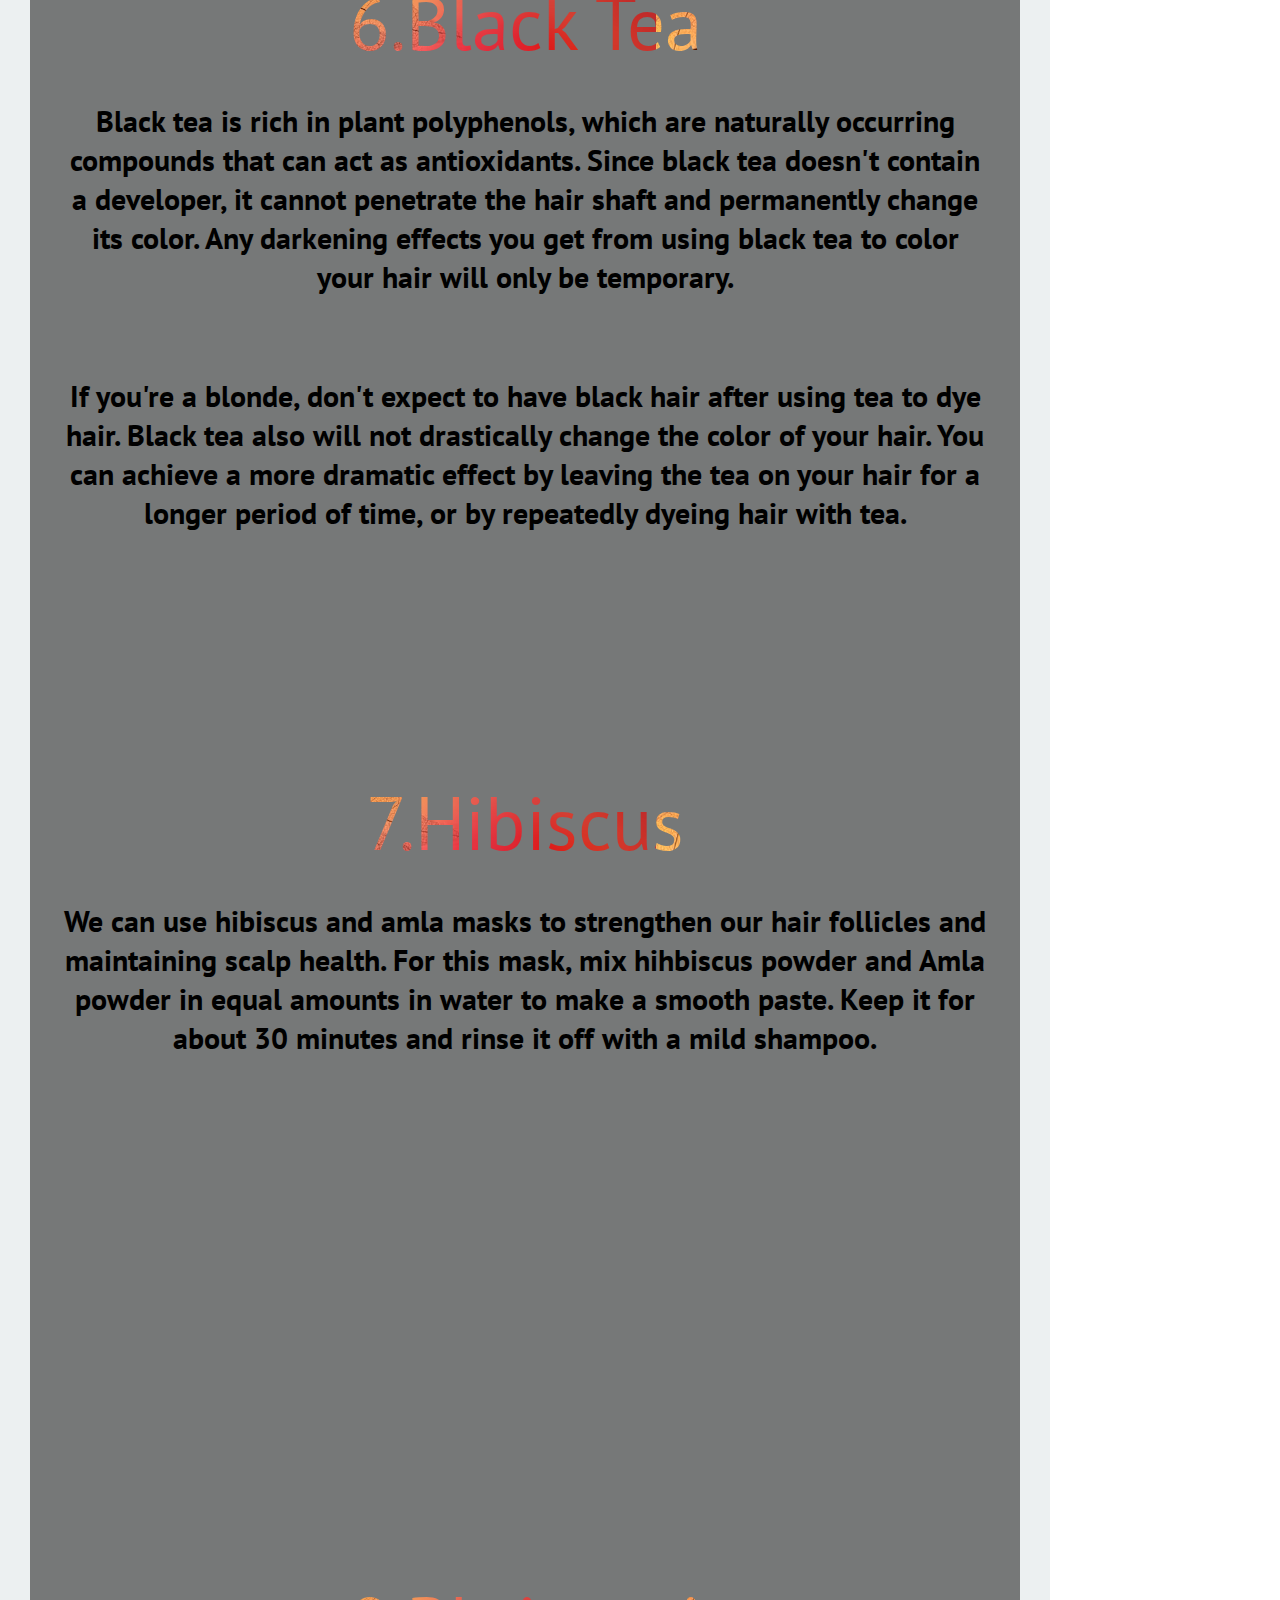
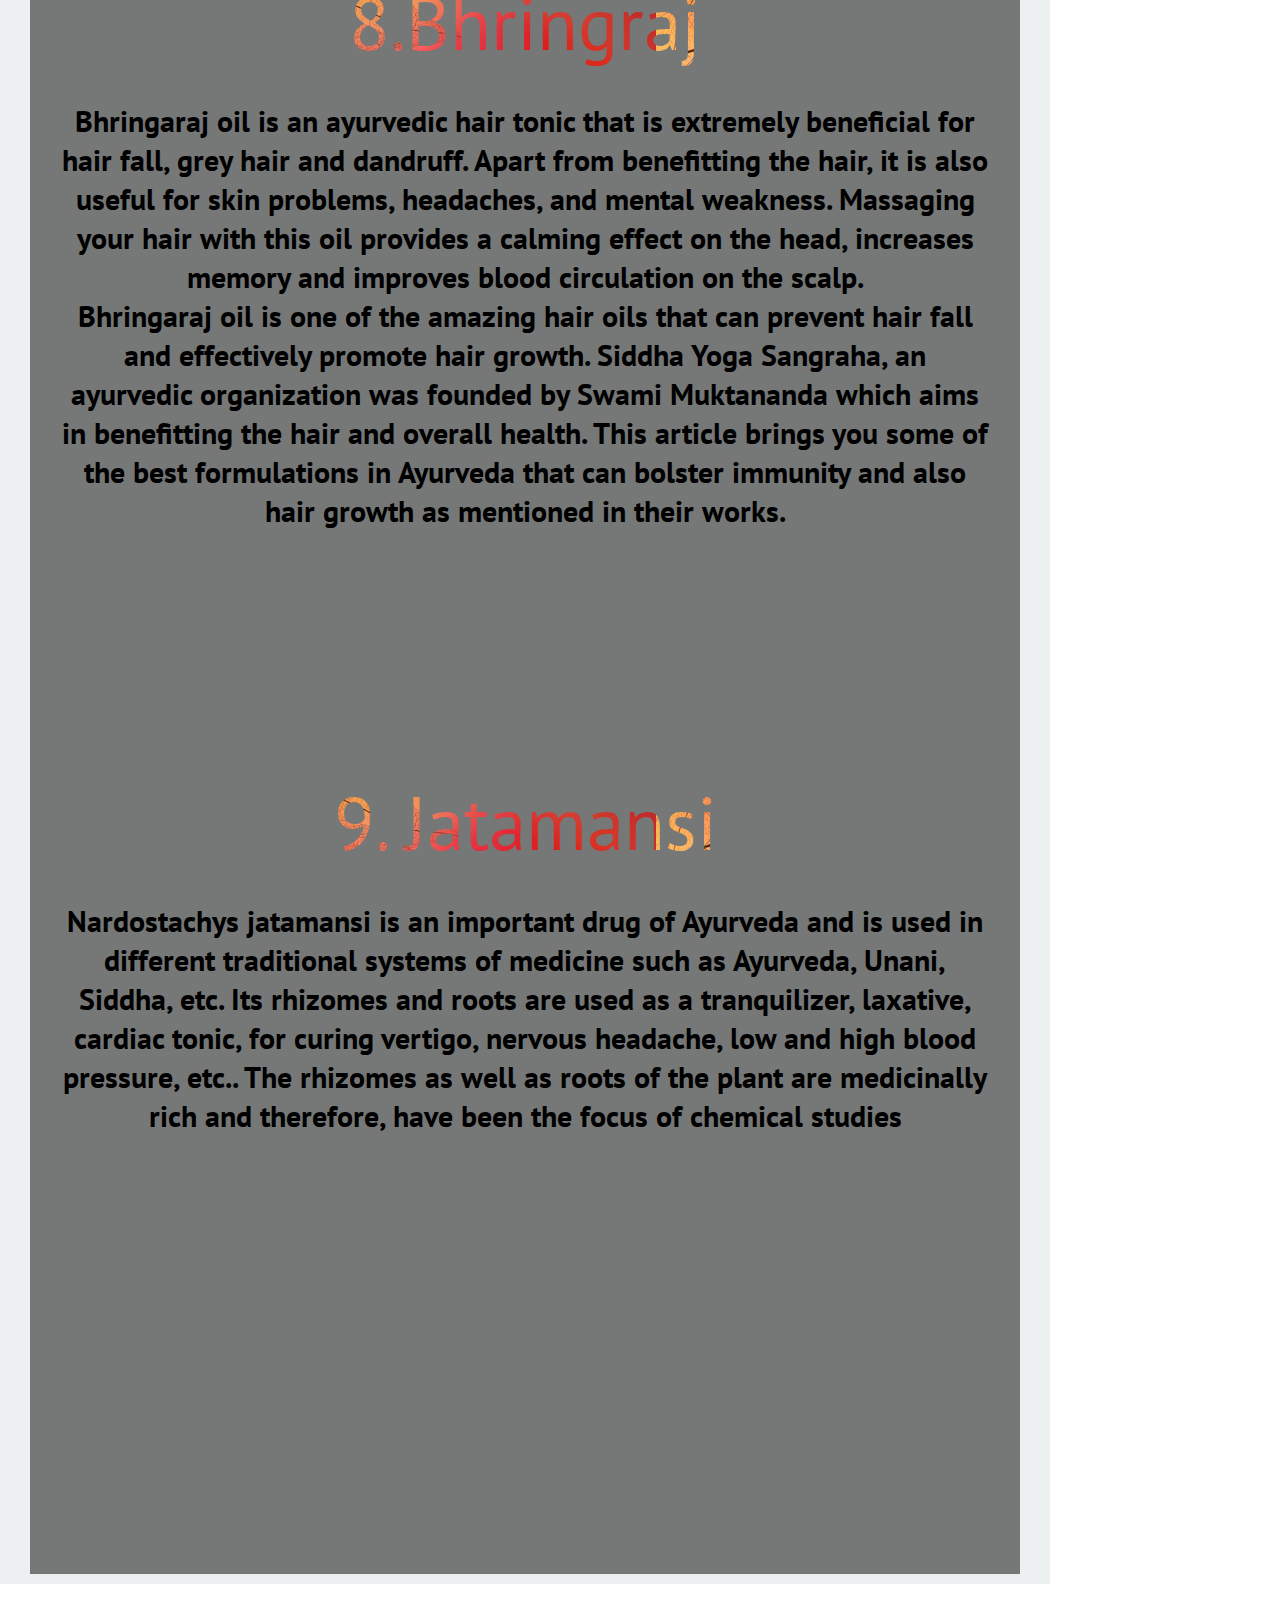
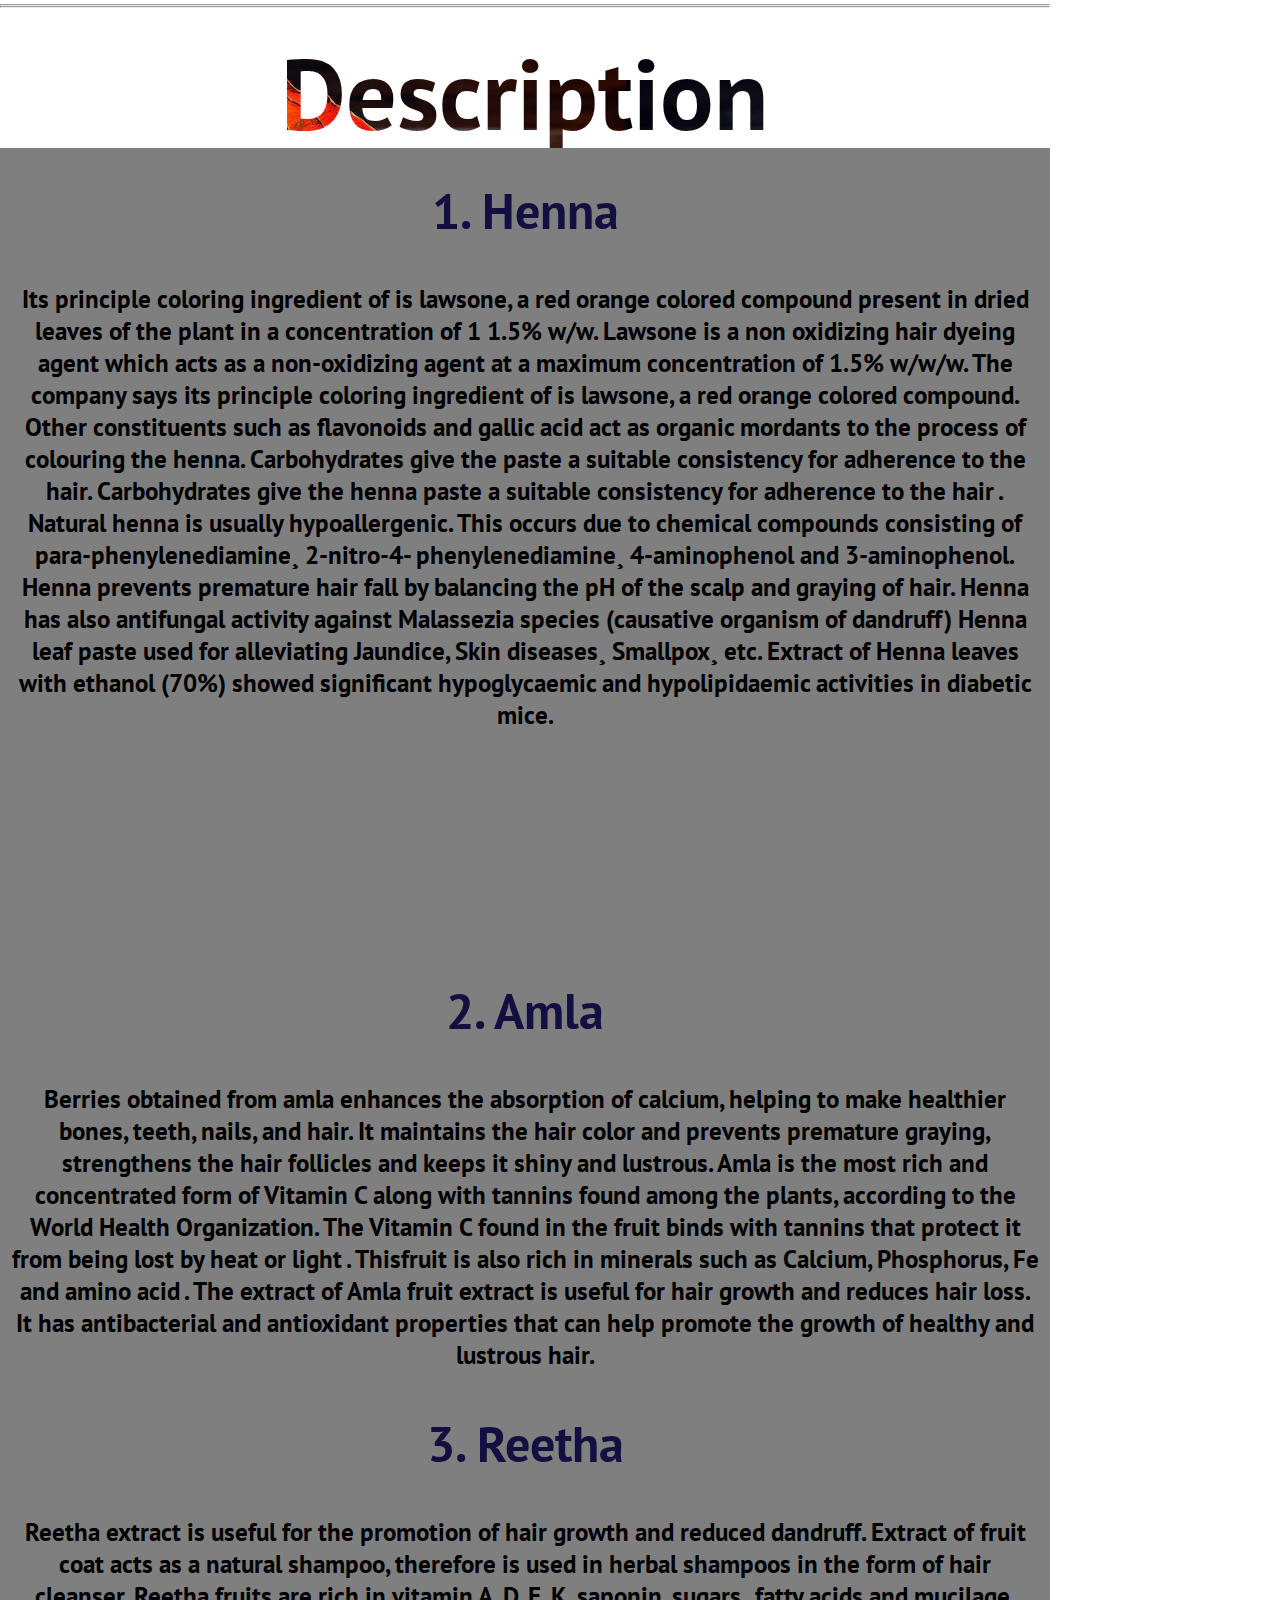
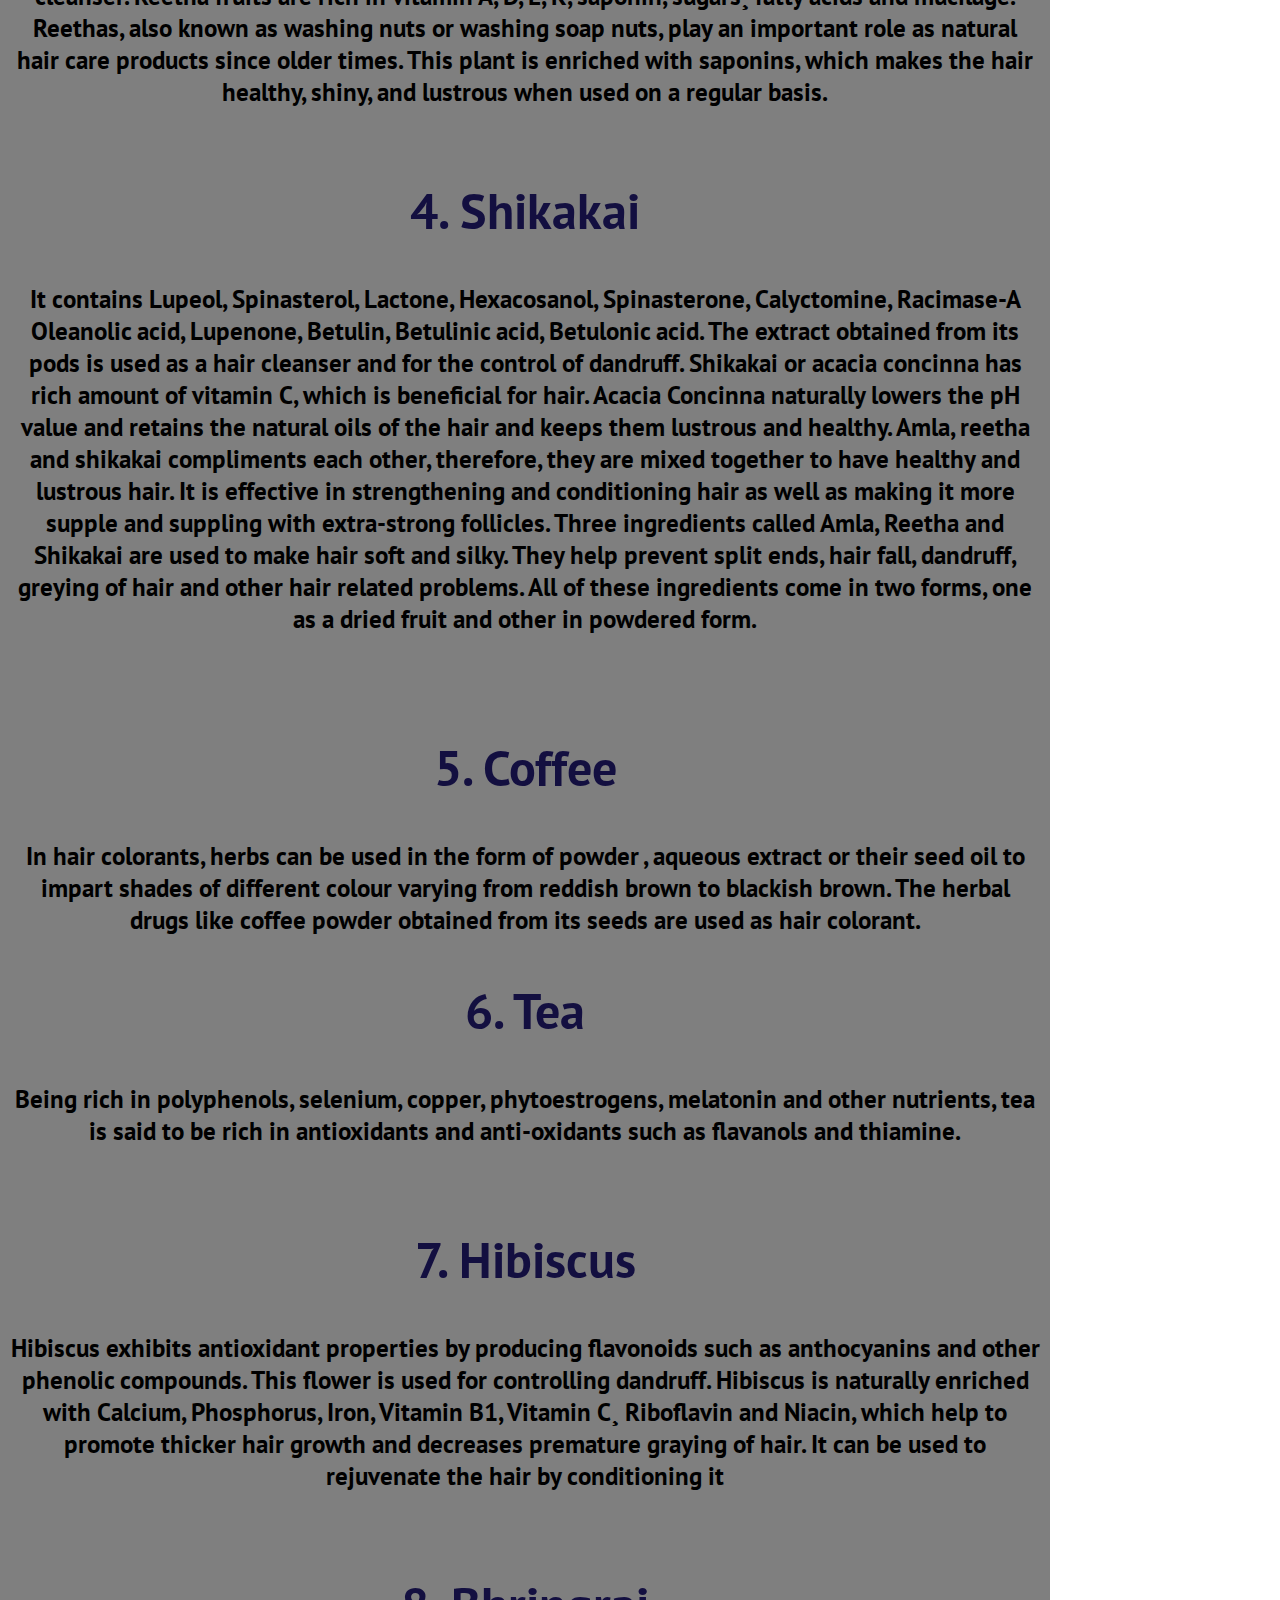
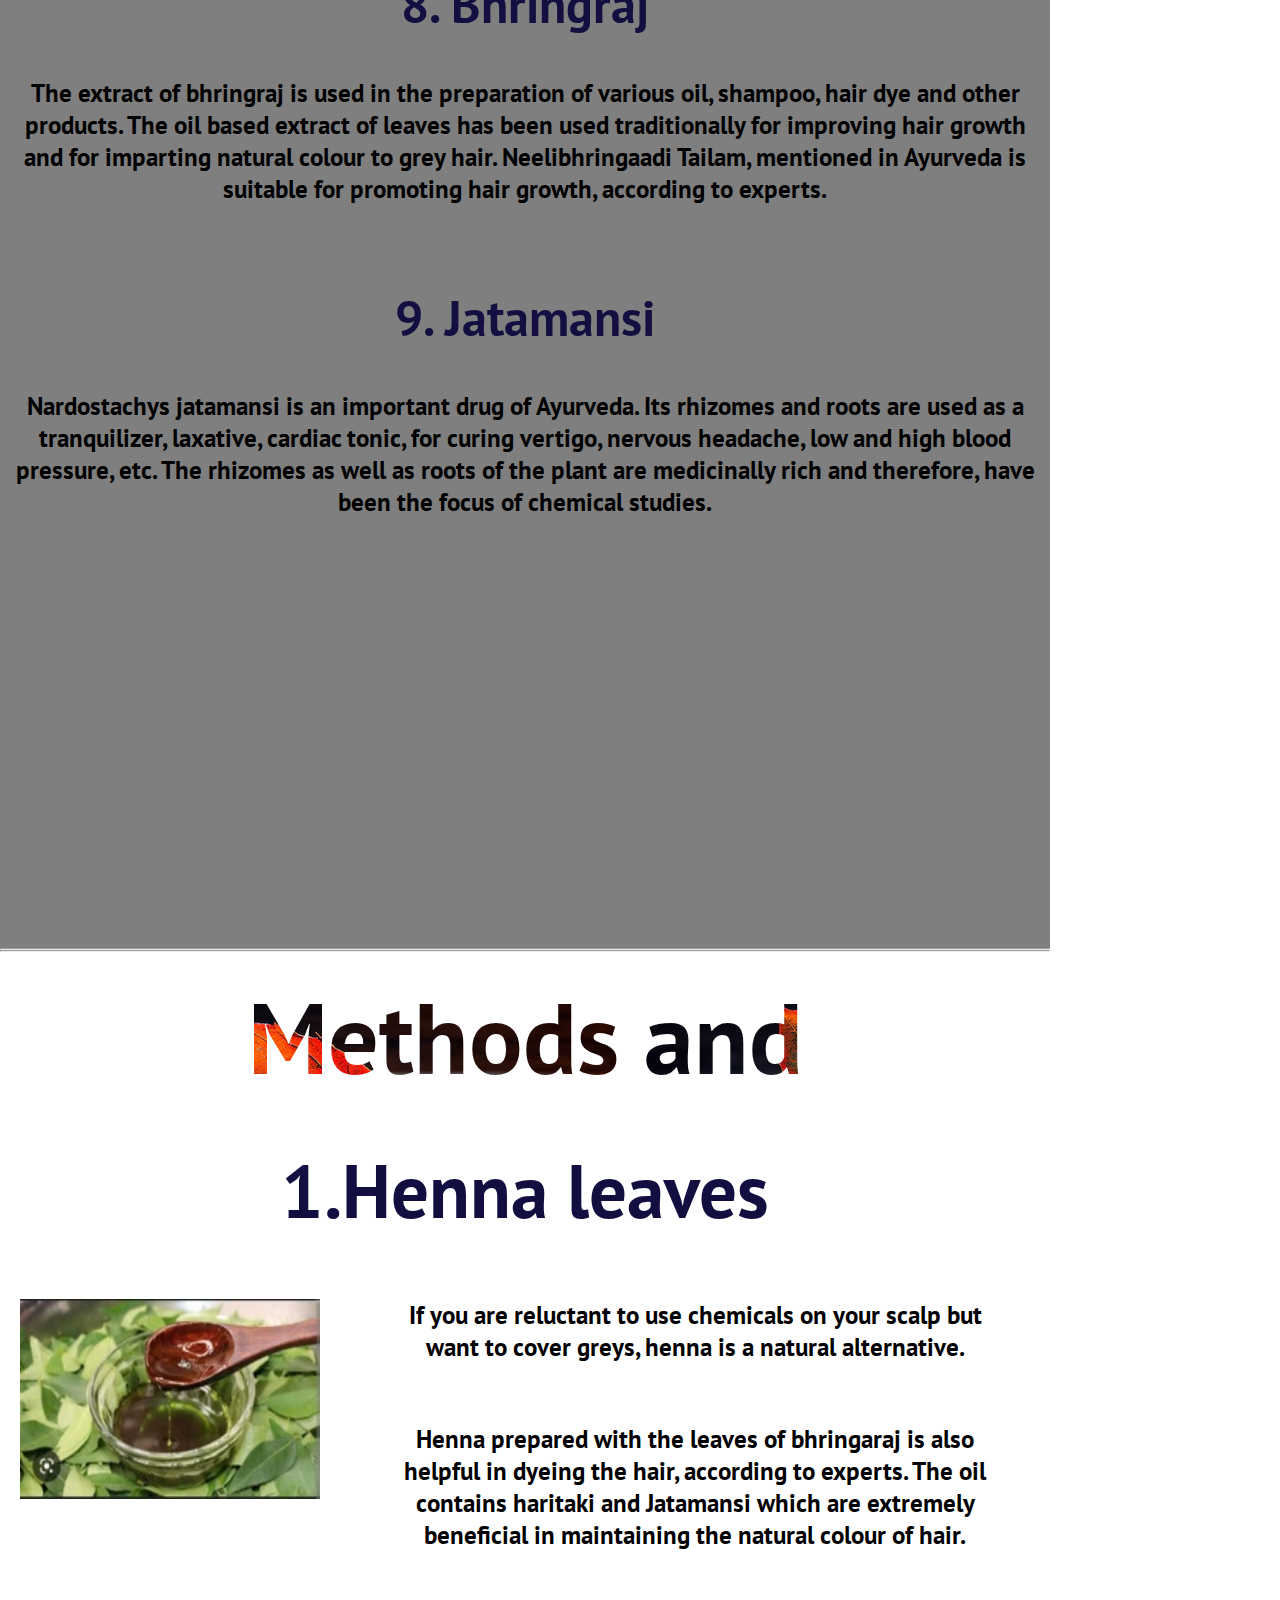
==== commit cdca965d: "Update index.html" ====
--- a/index.html
+++ b/index.html
@@ -14,27 +14,30 @@
     alert("Wellcome to my page!!");
 
     </script>
-    <div id="spinner">
-    <div class="loader"></div></div>
     <div class="header">
     <div class="sidebar" >
-        <h1>Herbal </h1>
         <ul>
             
-        <li><a href="index.html" class="link ">Home | </a></li>
-        <li><a href="#abstract" class="link ">| Abstract | </a></li>
-        <li><a href="#introduction" class="link ">| Introduction |</a></li>
-        <li><a href="#backgrount" class="link ">| Background | </a></li>
-        <li><a href="#executive" class="link ">| Executive | </a></li>
-        <li><a href="#description" class="link ">| Description | </a></li>
-        <li><a href="#methods" class="link ">| Methods | </a></li>
-        <li><a href="#result" class="link ">| Result | </a></li>
-        <li><a href="#conclusion" class="link ">| Conclusion</a></li>
+        <li><a href="index.html" class="link ">Home |</a></li>
+        <li><a href="#abstract" class="link ">Abstract |</a></li>
+        <li><a href="#introduction" class="link ">Introduction |</a></li>
+        <li><a href="#backgrount" class="link ">Background |</a></li>
+        <li><a href="#executive" class="link ">Executive |</a></li>
+        <li><a href="#description" class="link ">Description |</a></li>
+        <li><a href="#methods" class="link ">Methods |</a></li>
+        <li><a href="#result" class="link ">Result |</a></li>
+        <li><a href="#conclusion" class="link ">Conclusion</a></li>
         </ul>
     </div>
-   
-</div><!--end nav --> <div style="align-items: center;padding: 50px; padding-left: 220px; z-index: 0;">
-    <h2><p>Wellcome!! .</p></h2>
+   </div>
+
+<div style="align-items: center;padding: 50px; padding-left: 220px; z-index: 0;">
+ 
+        <h2 style="padding-top: 200px; padding-bottom: 200px;">
+        Welcome!!...
+    </h2>
+    
+    
 </div>
 <div class="content" ><!--start content -->
     <Section id="abstract"><!-- start abstract-->
--- a/style.css
+++ b/style.css
@@ -22,9 +22,7 @@
     width: 1050px;
  }
  
-  .header{
-    position: sticky;
-    z-index: 2;
+.header{
     top: 0;
     left: 0;
     width: 100%;
@@ -33,8 +31,14 @@
     color: #dcdde1;
     display: flex;
     justify-content: space-between;
-    align-items: center;
-    padding: 0 10px;
+    align-items: start;
+    z-index: 5;
+    position: fixed;
+   
+}
+
+.sidebar li{
+    padding: 5px;
 }
 .logo{
     font-size: 20px;
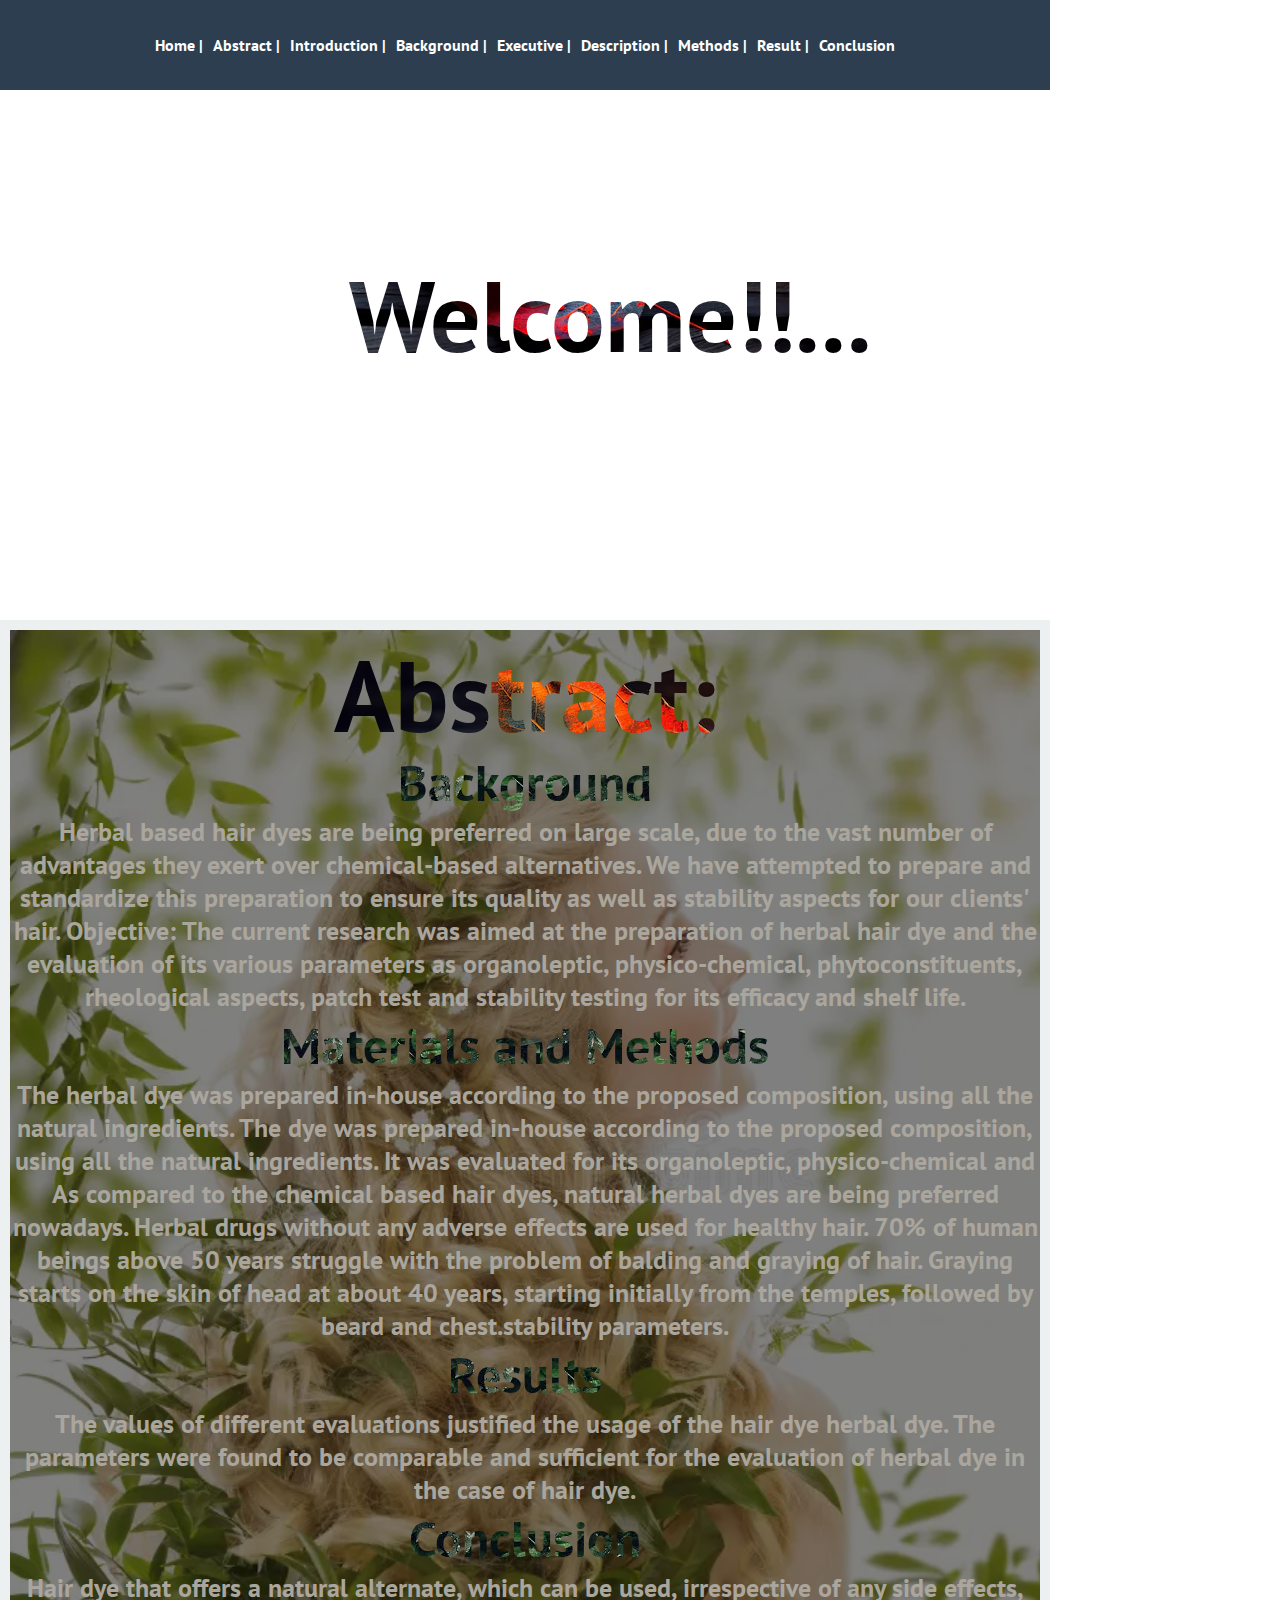
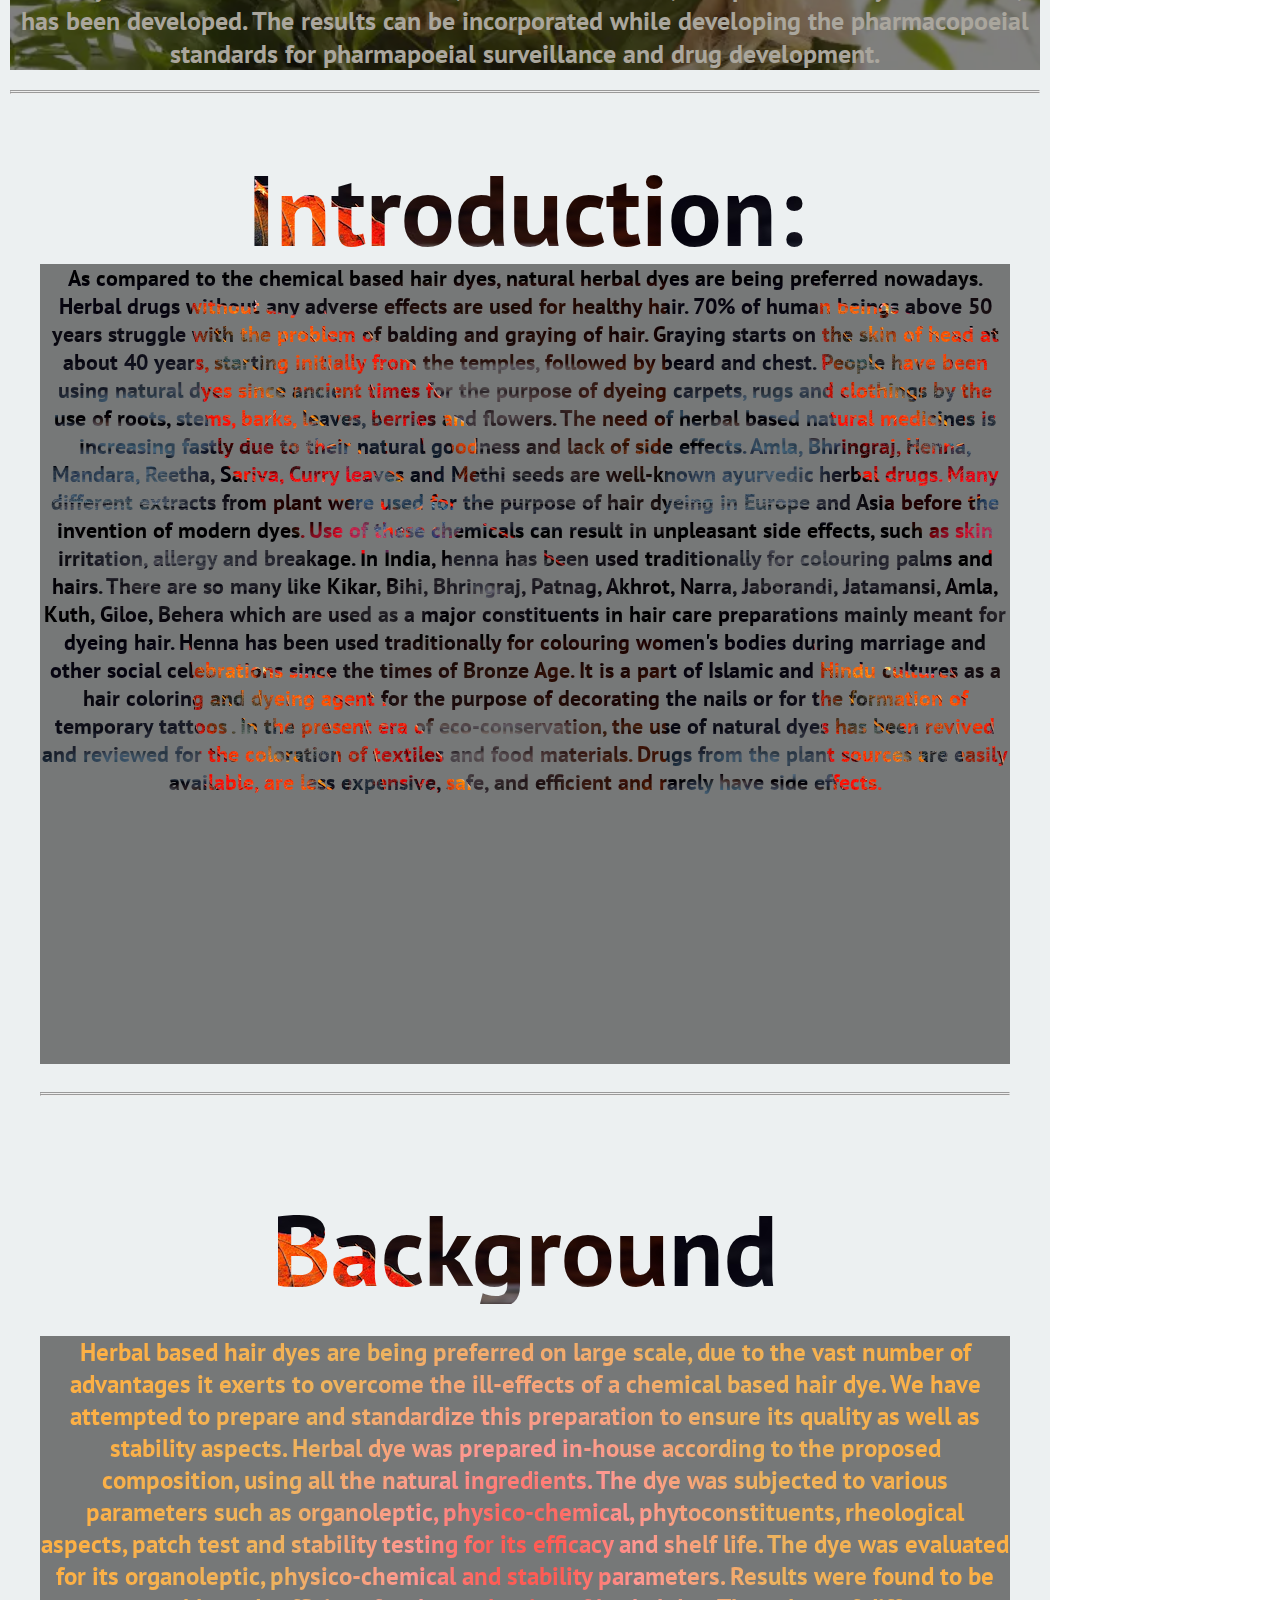
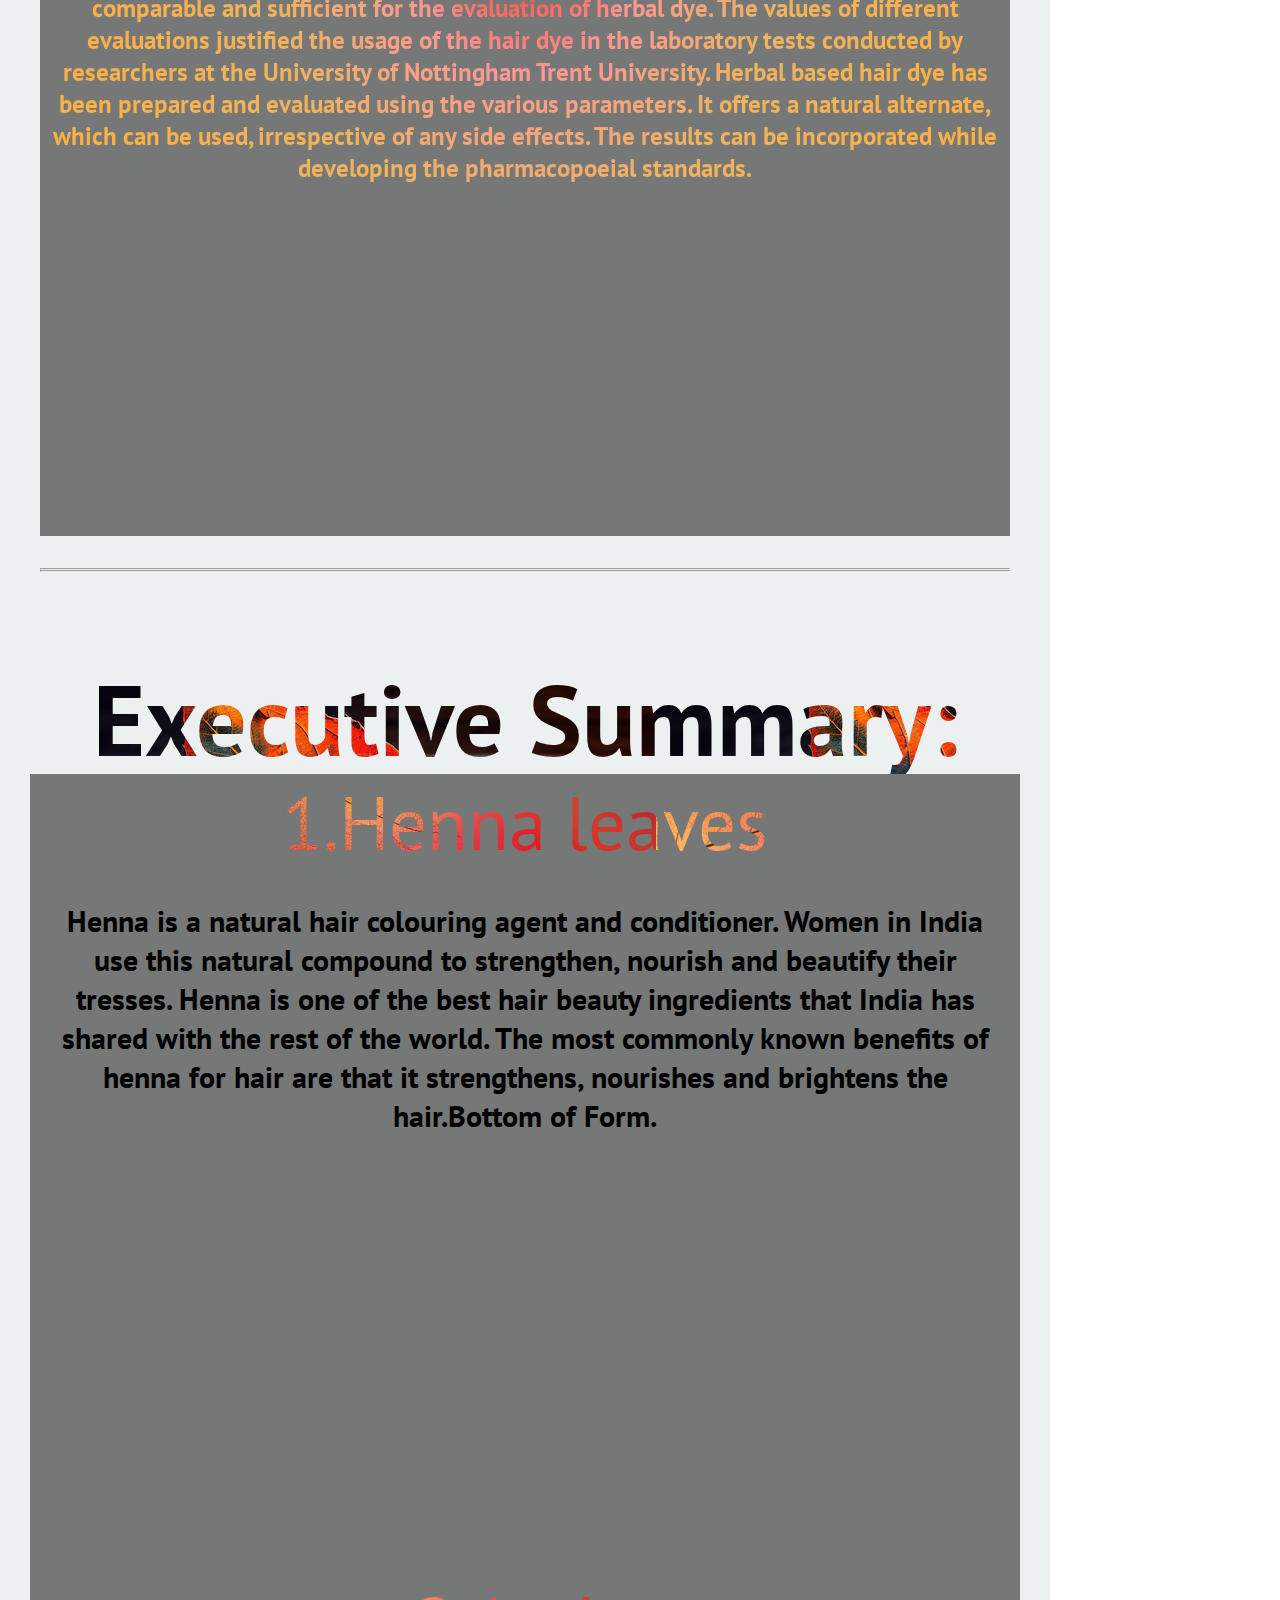
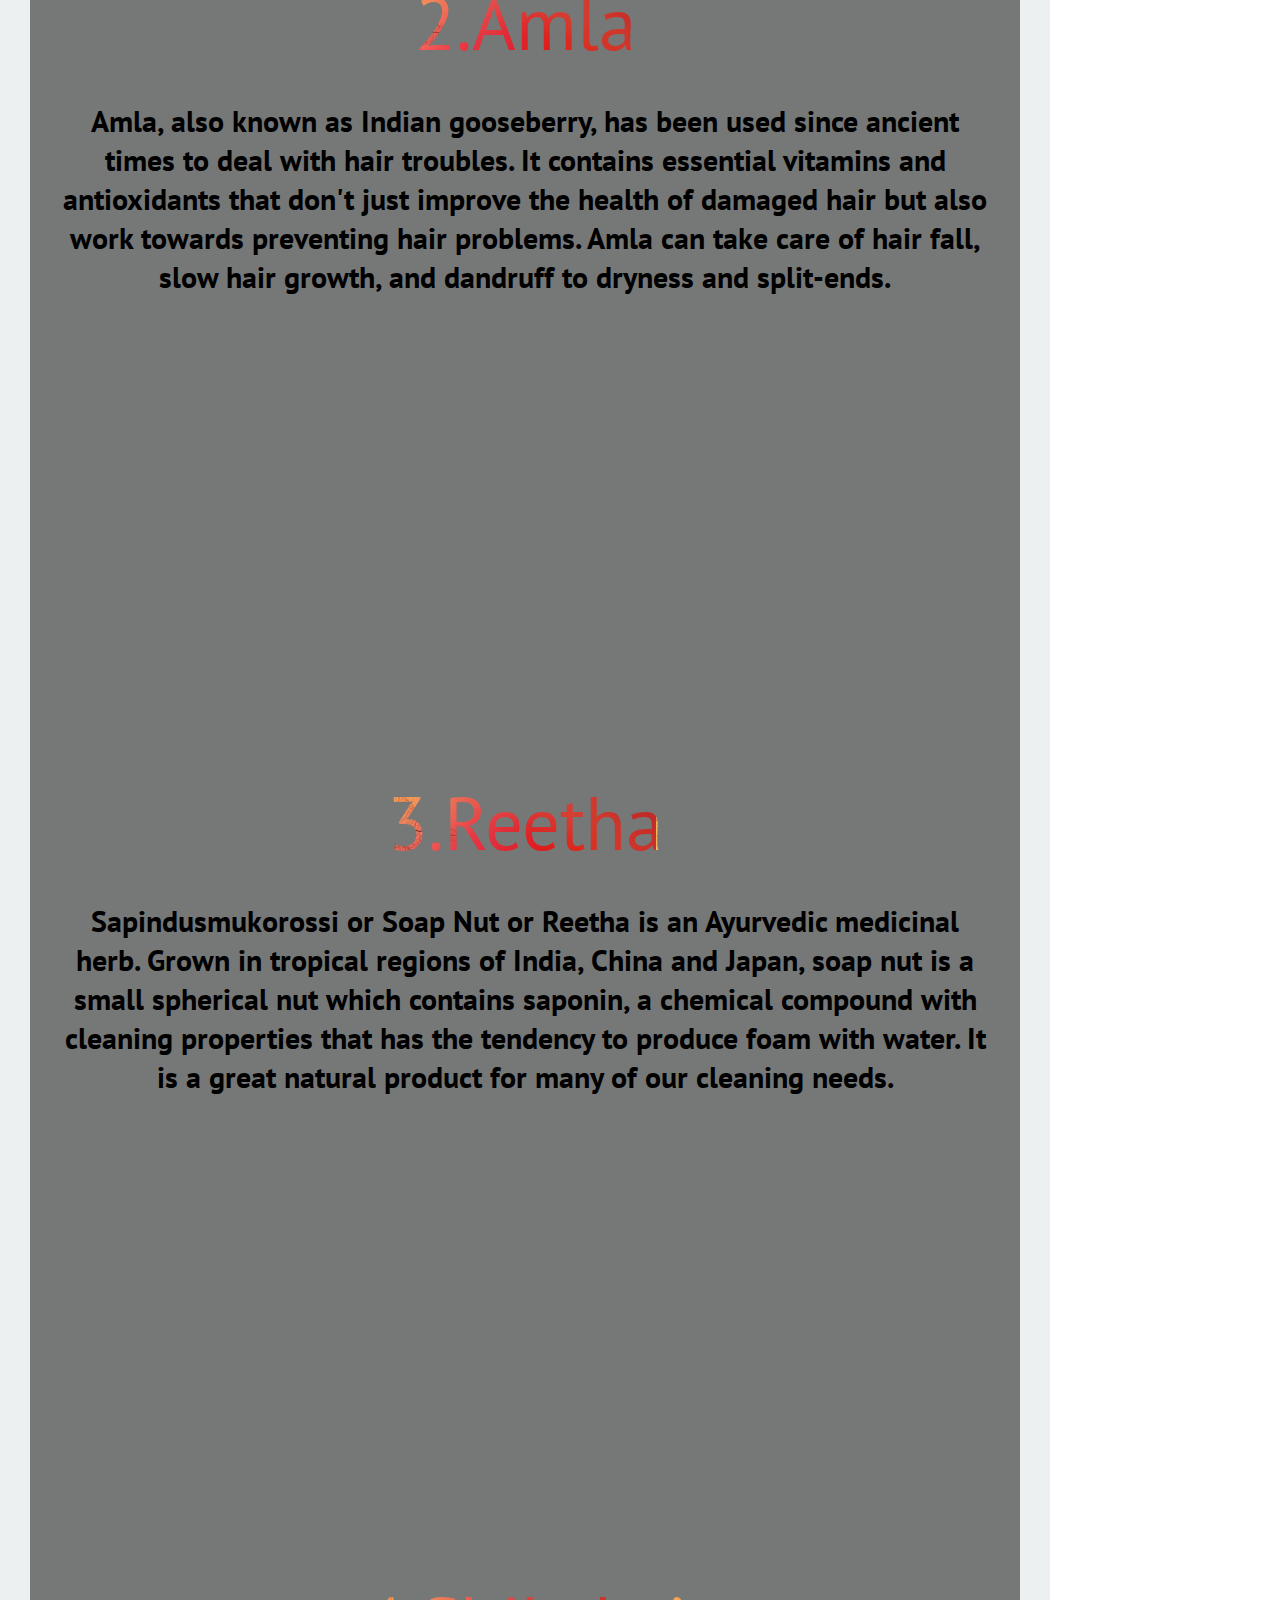
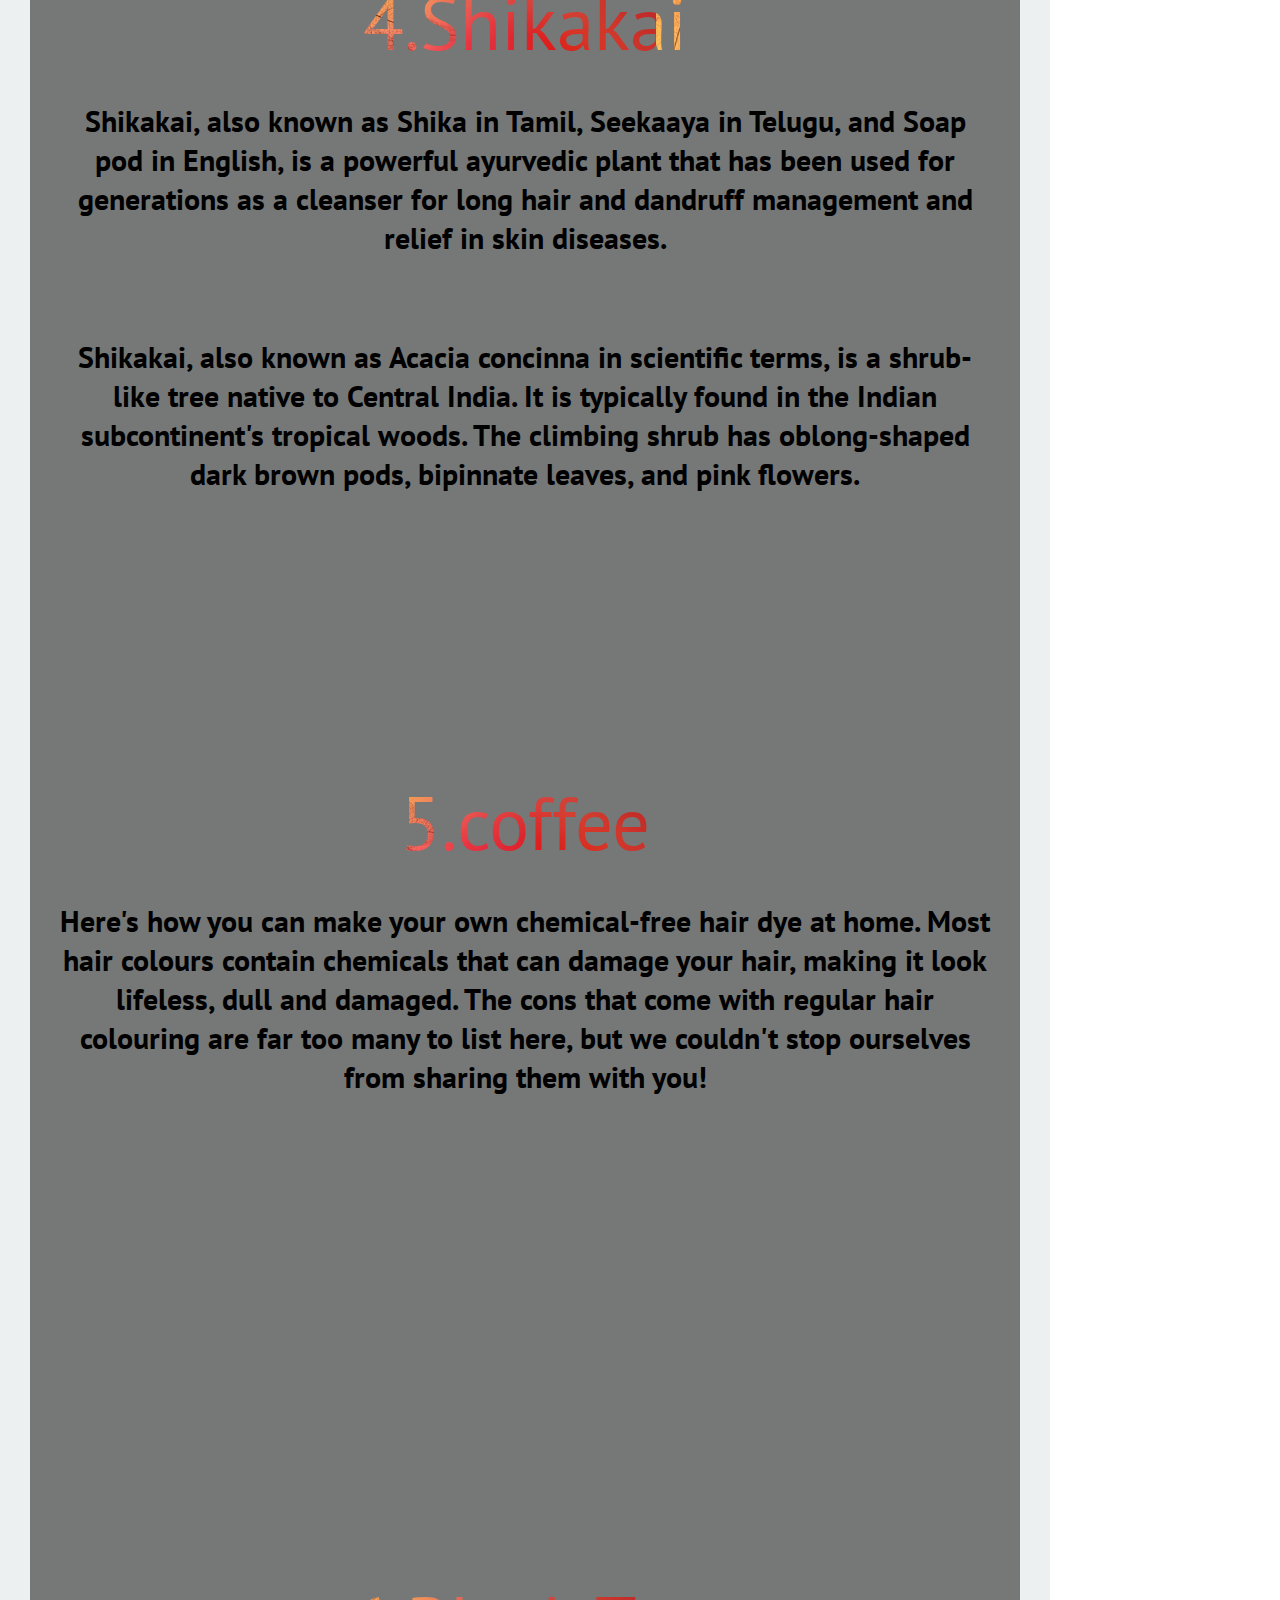
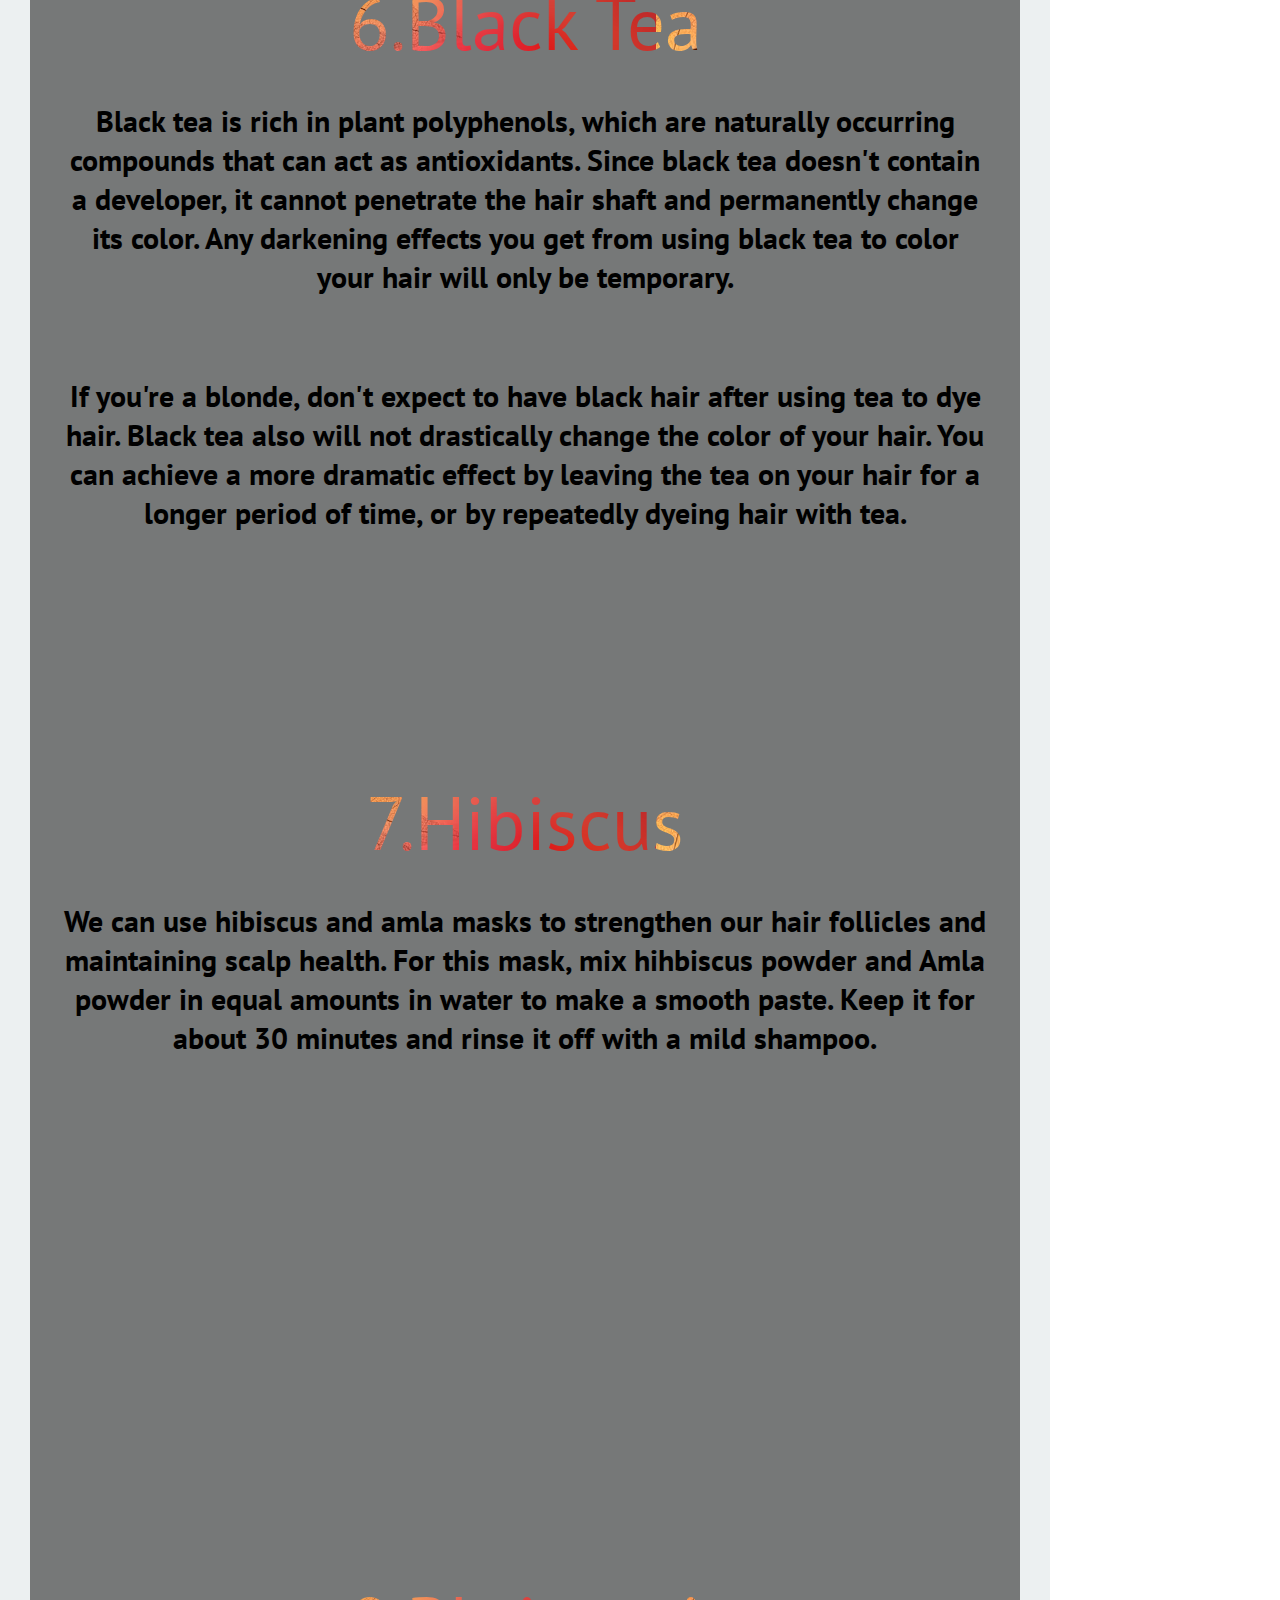
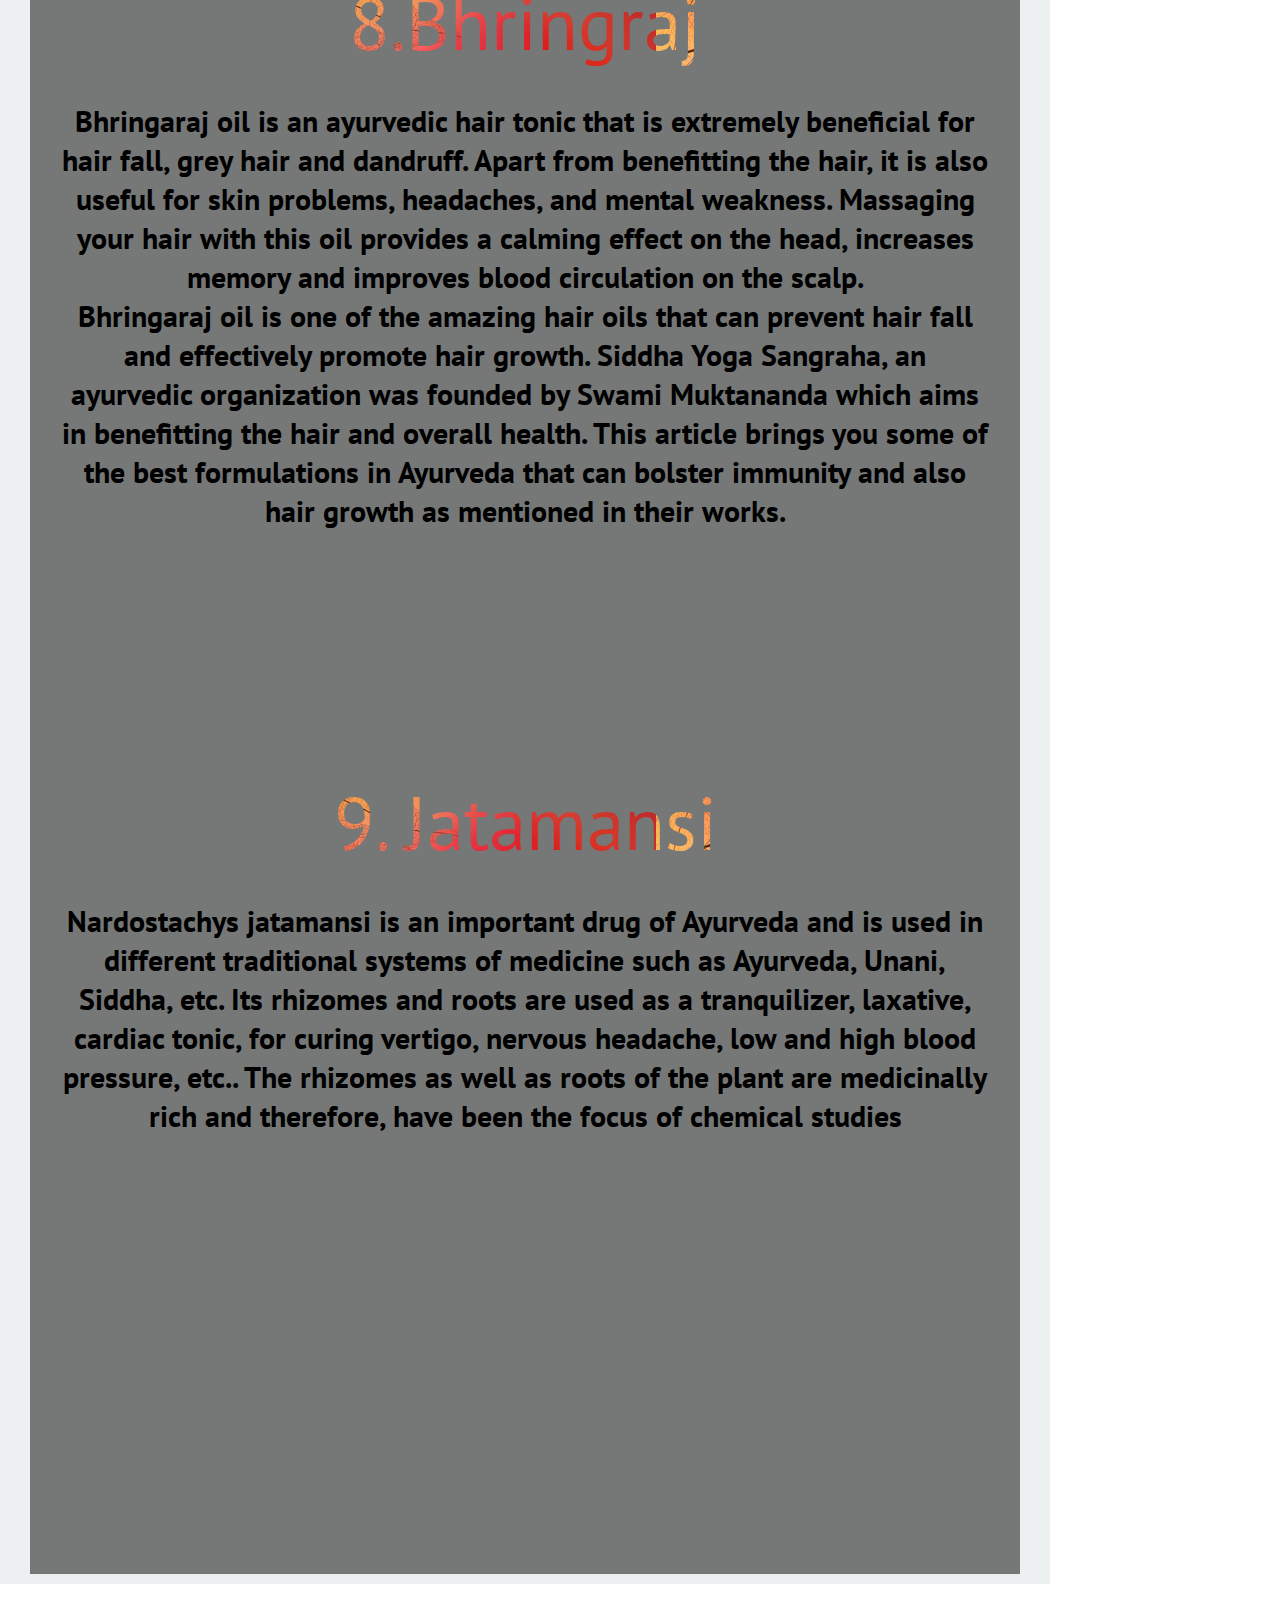
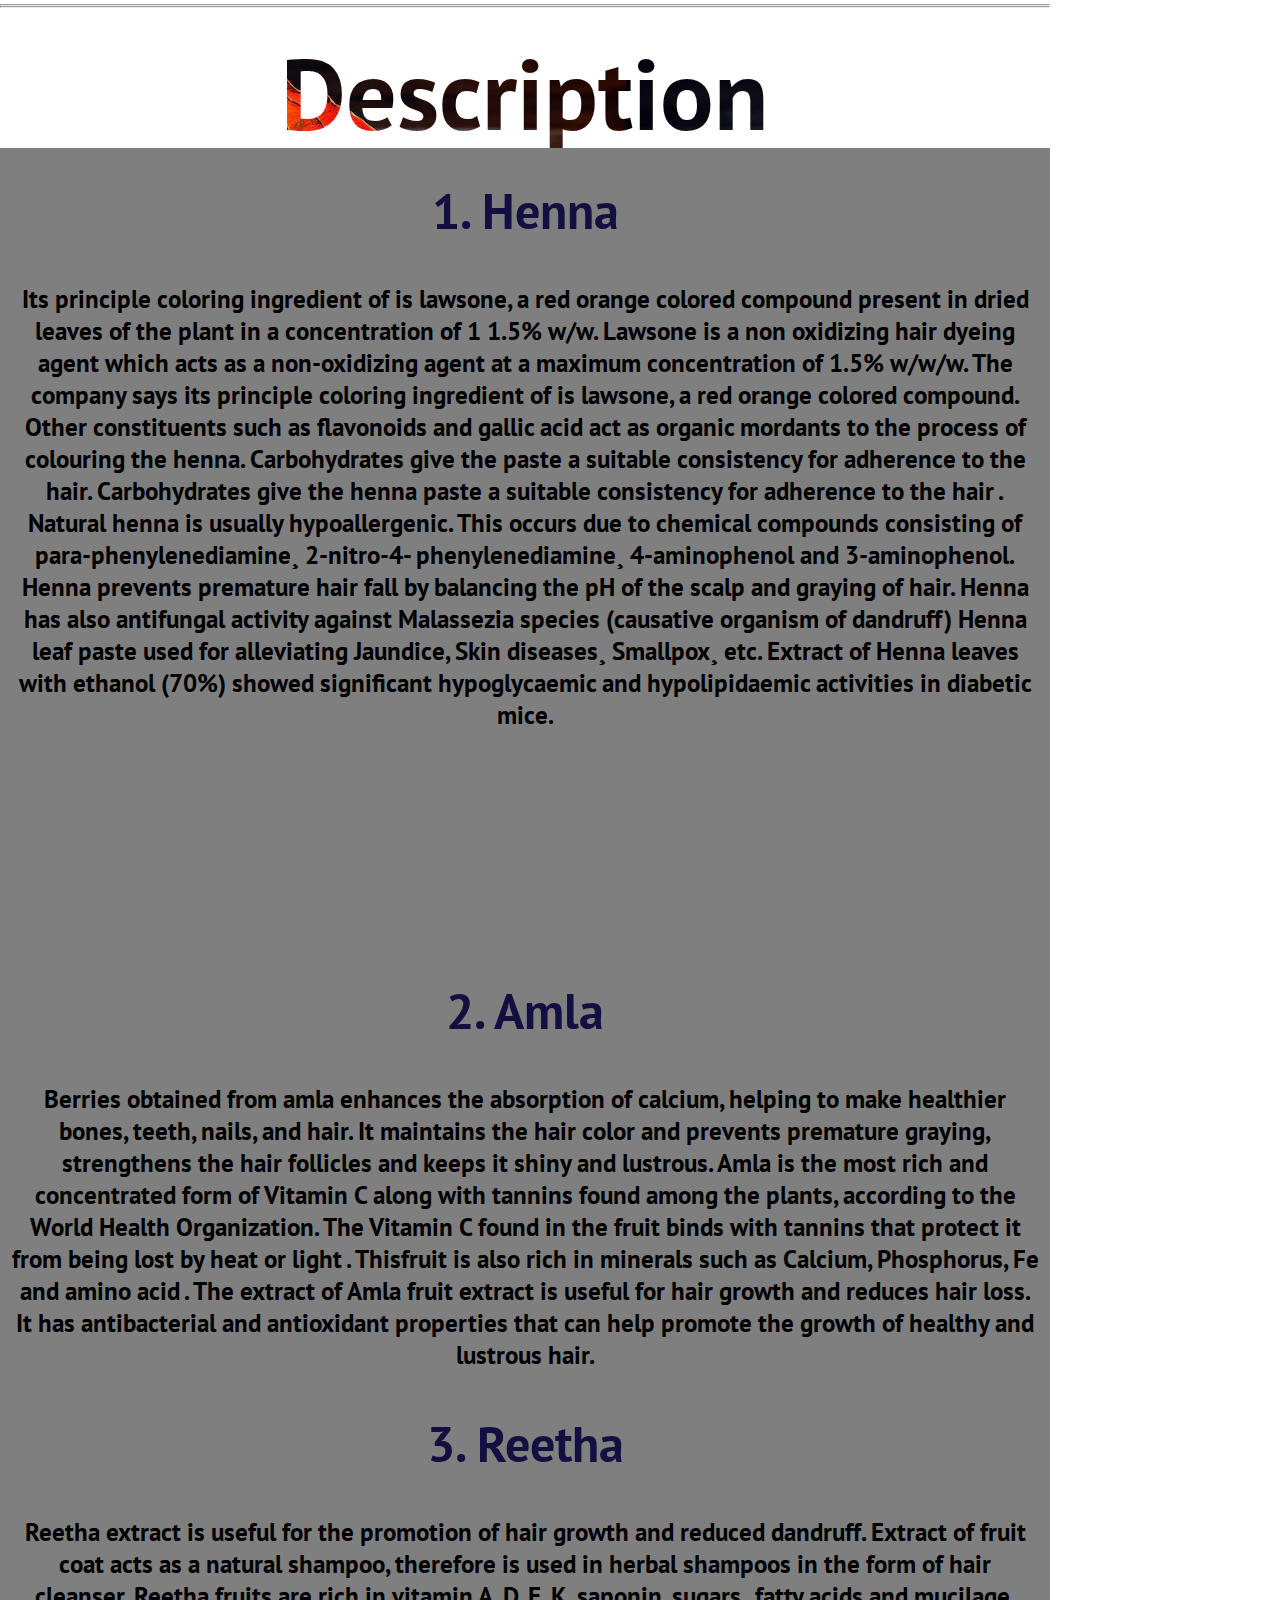
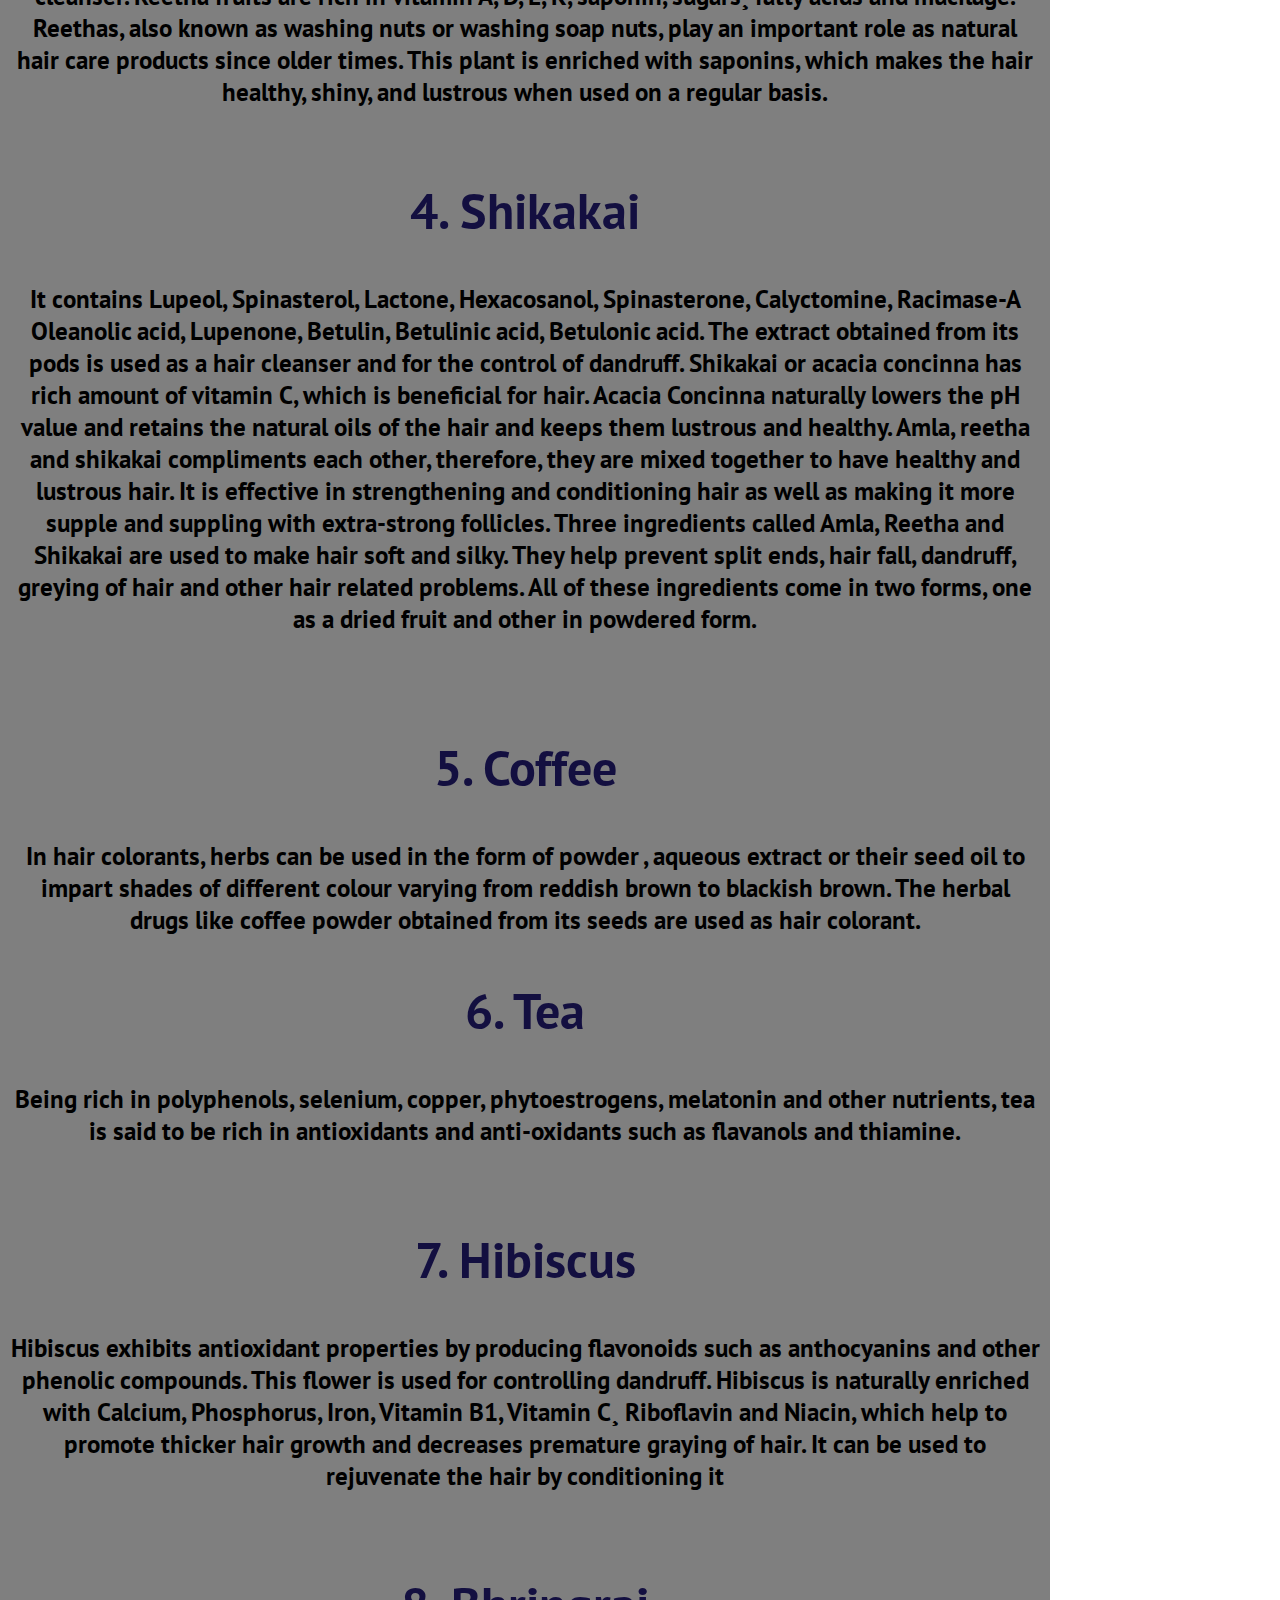
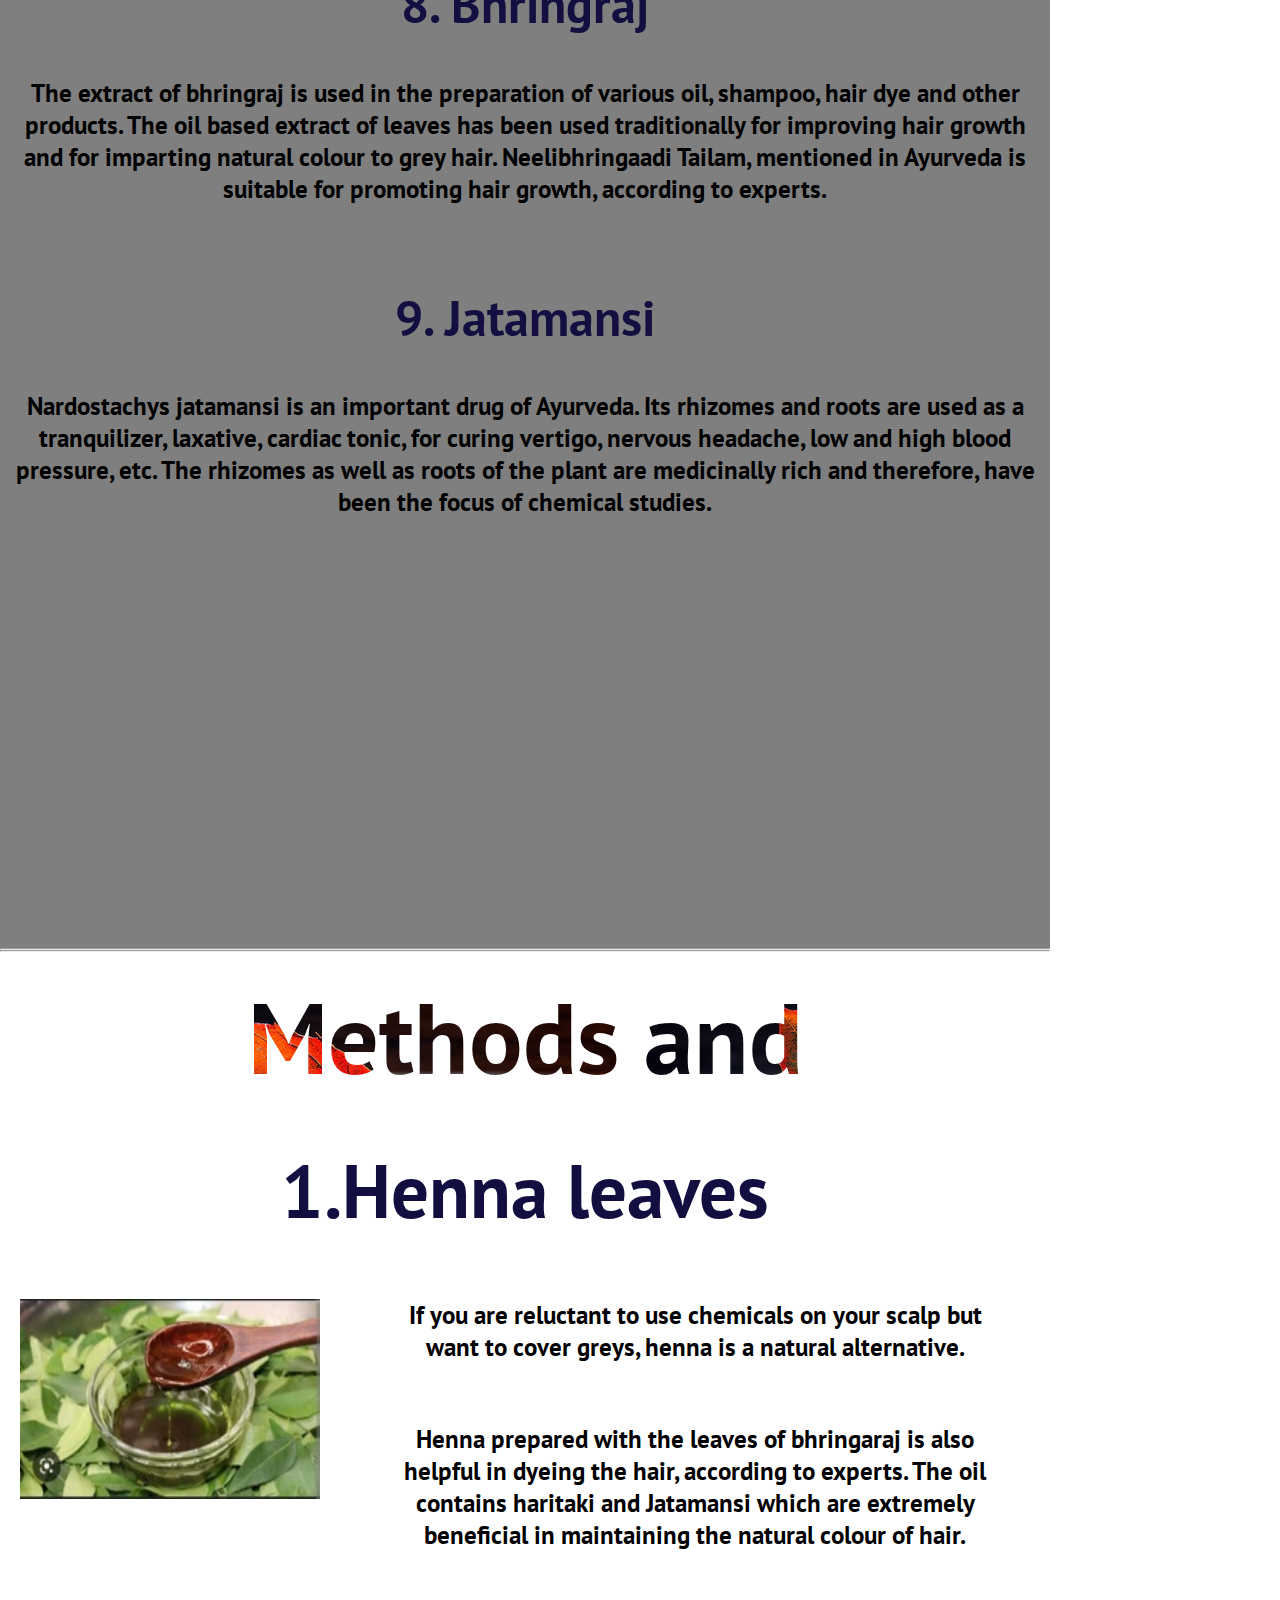
==== commit e54472f6: "Update index.html" ====
--- a/index.html
+++ b/index.html
@@ -11,7 +11,7 @@
 </head>
 <body>
     <script>
-    alert("Wellcome to my page!!");
+    alert("Welcome to my page!!😎");
 
     </script>
     <div class="header">
--- a/style.css
+++ b/style.css
@@ -25,7 +25,7 @@
 .header{
     top: 0;
     left: 0;
-    width: 100%;
+    width: 1050px;
     height: fit-content;
     background-color:#2c3e50;
     color: #dcdde1;
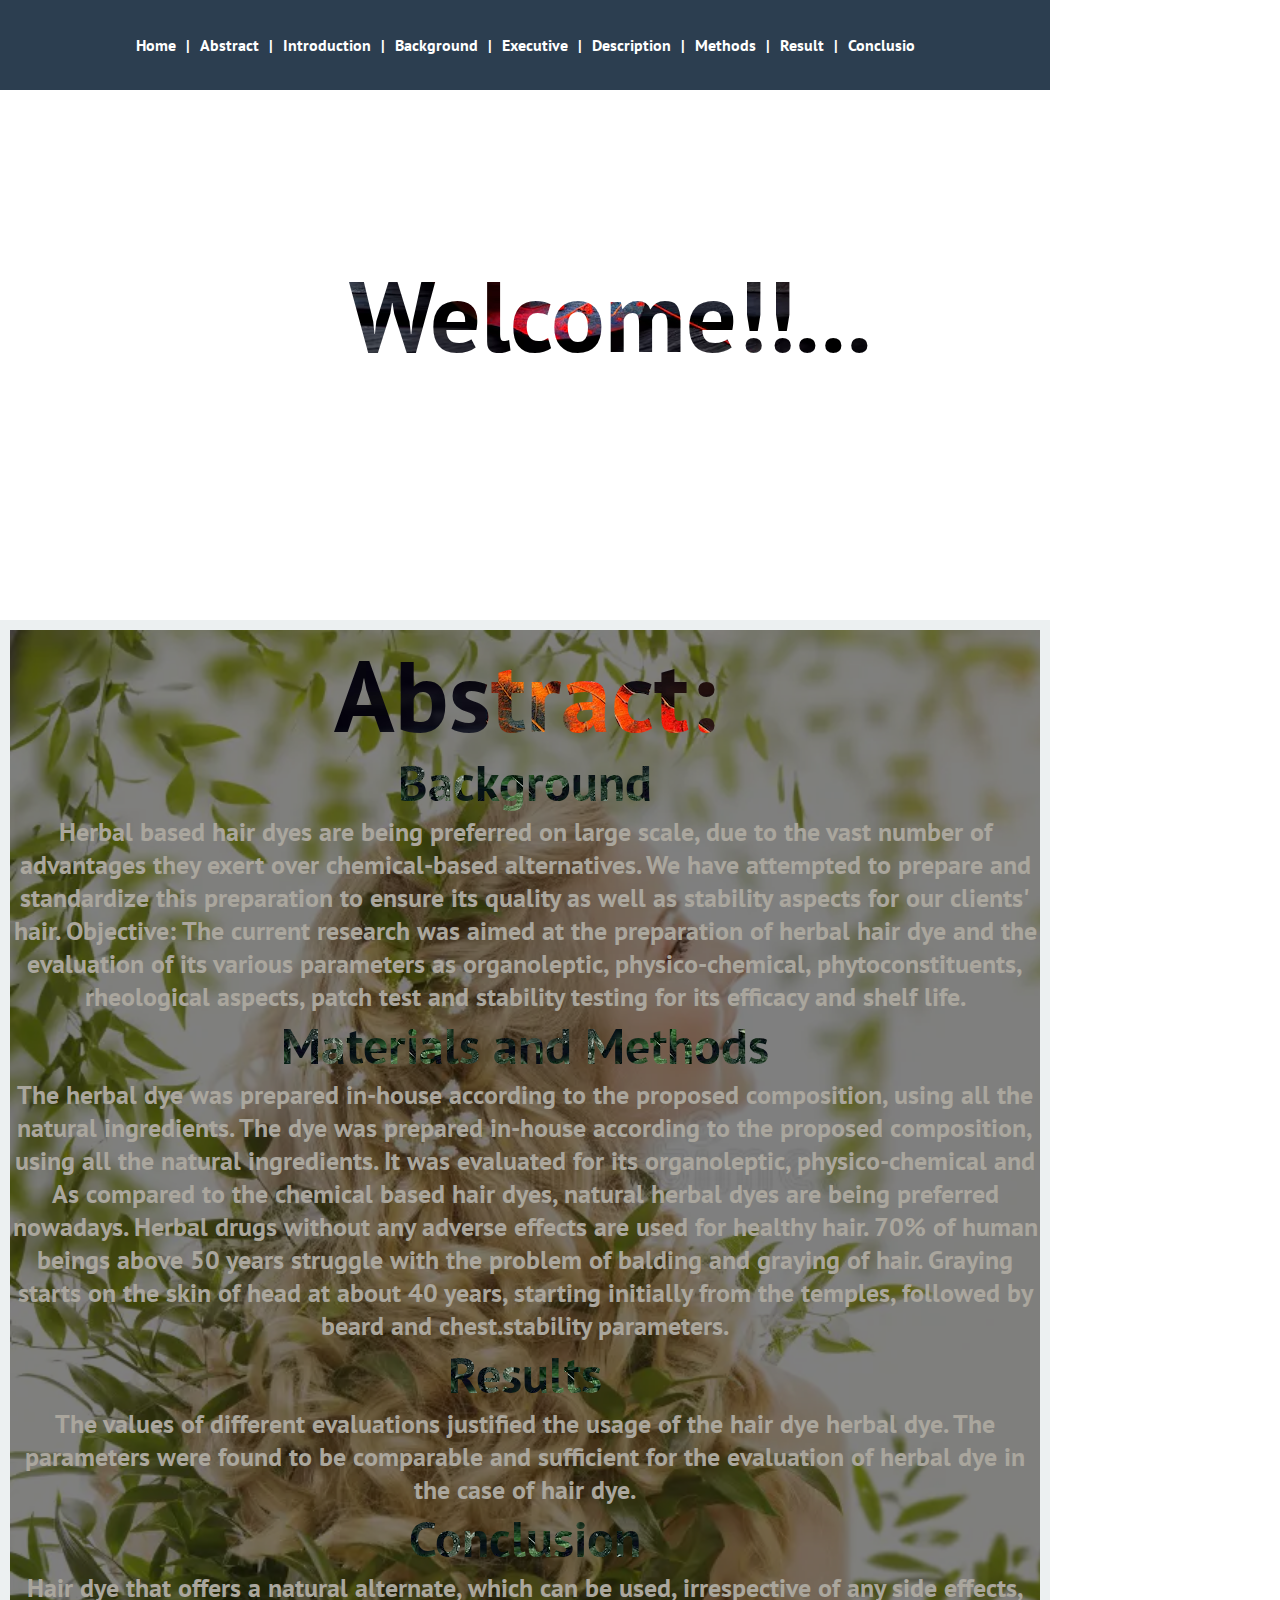
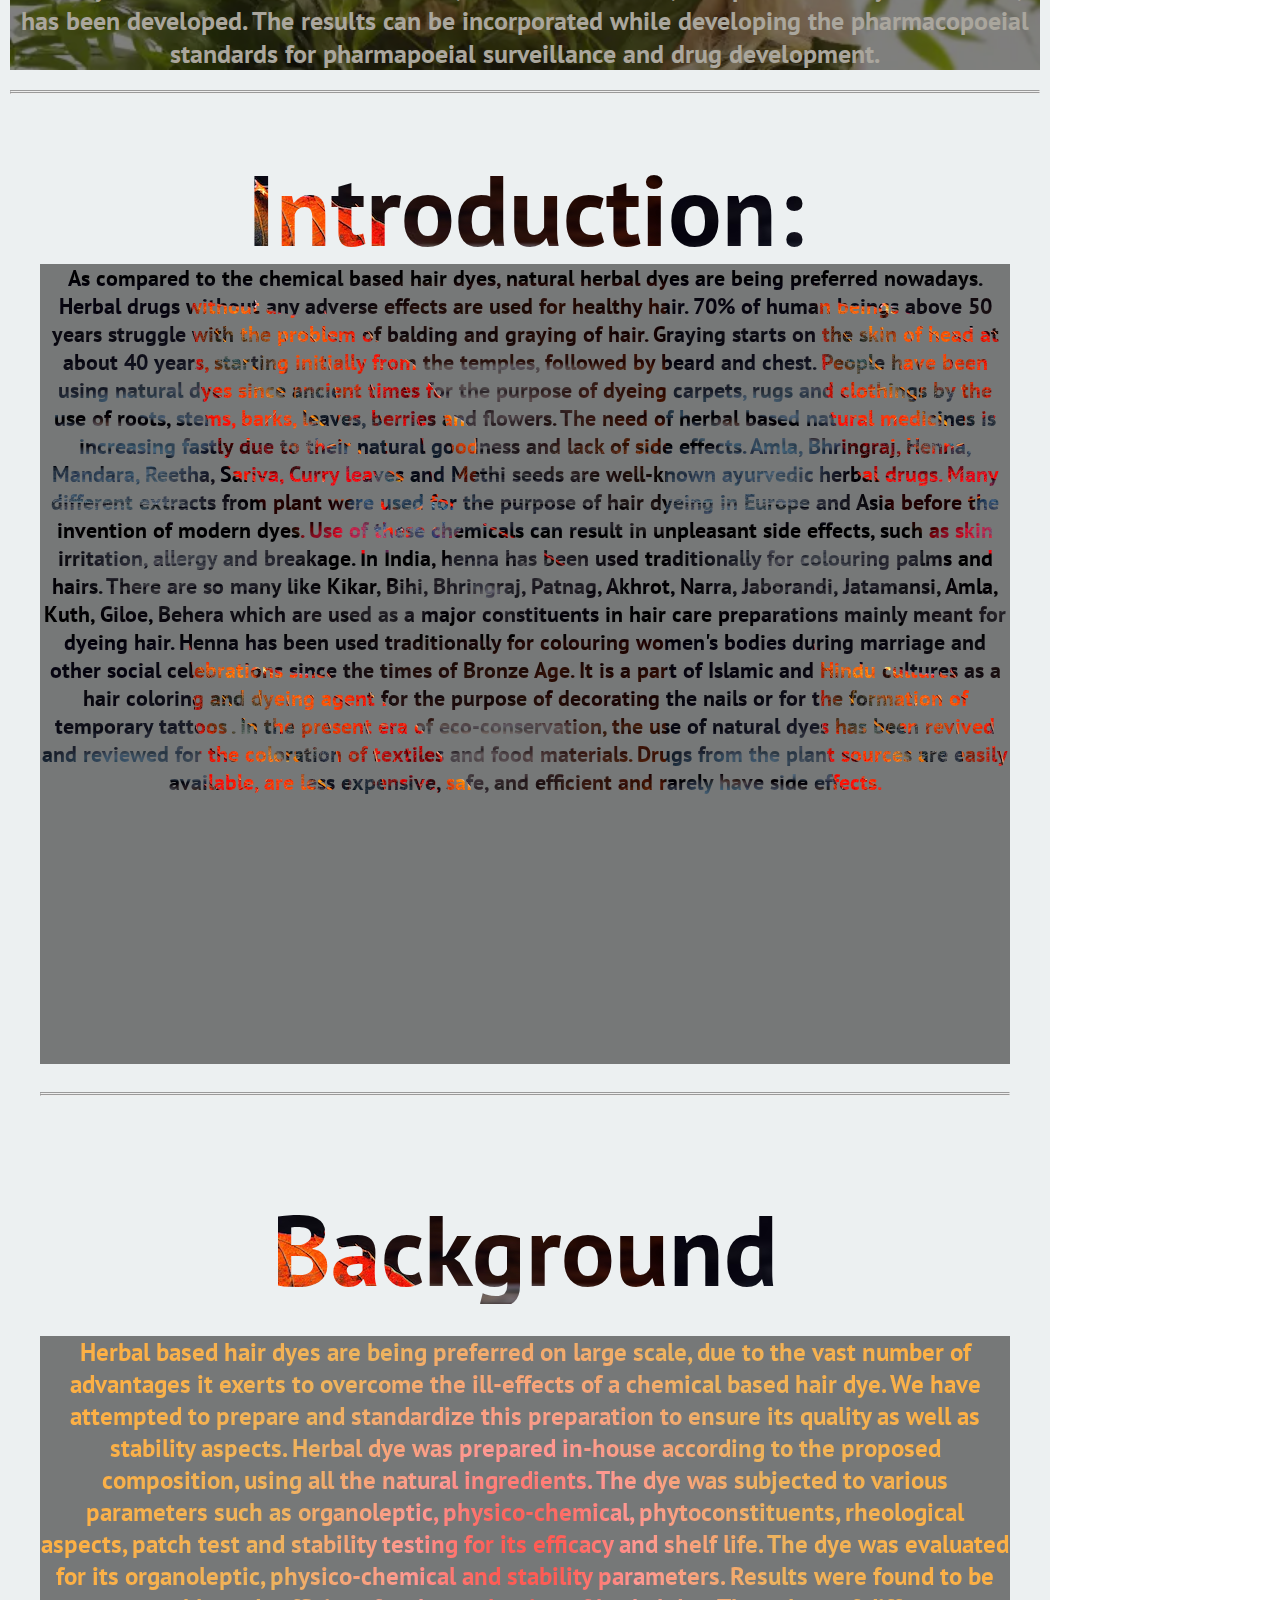
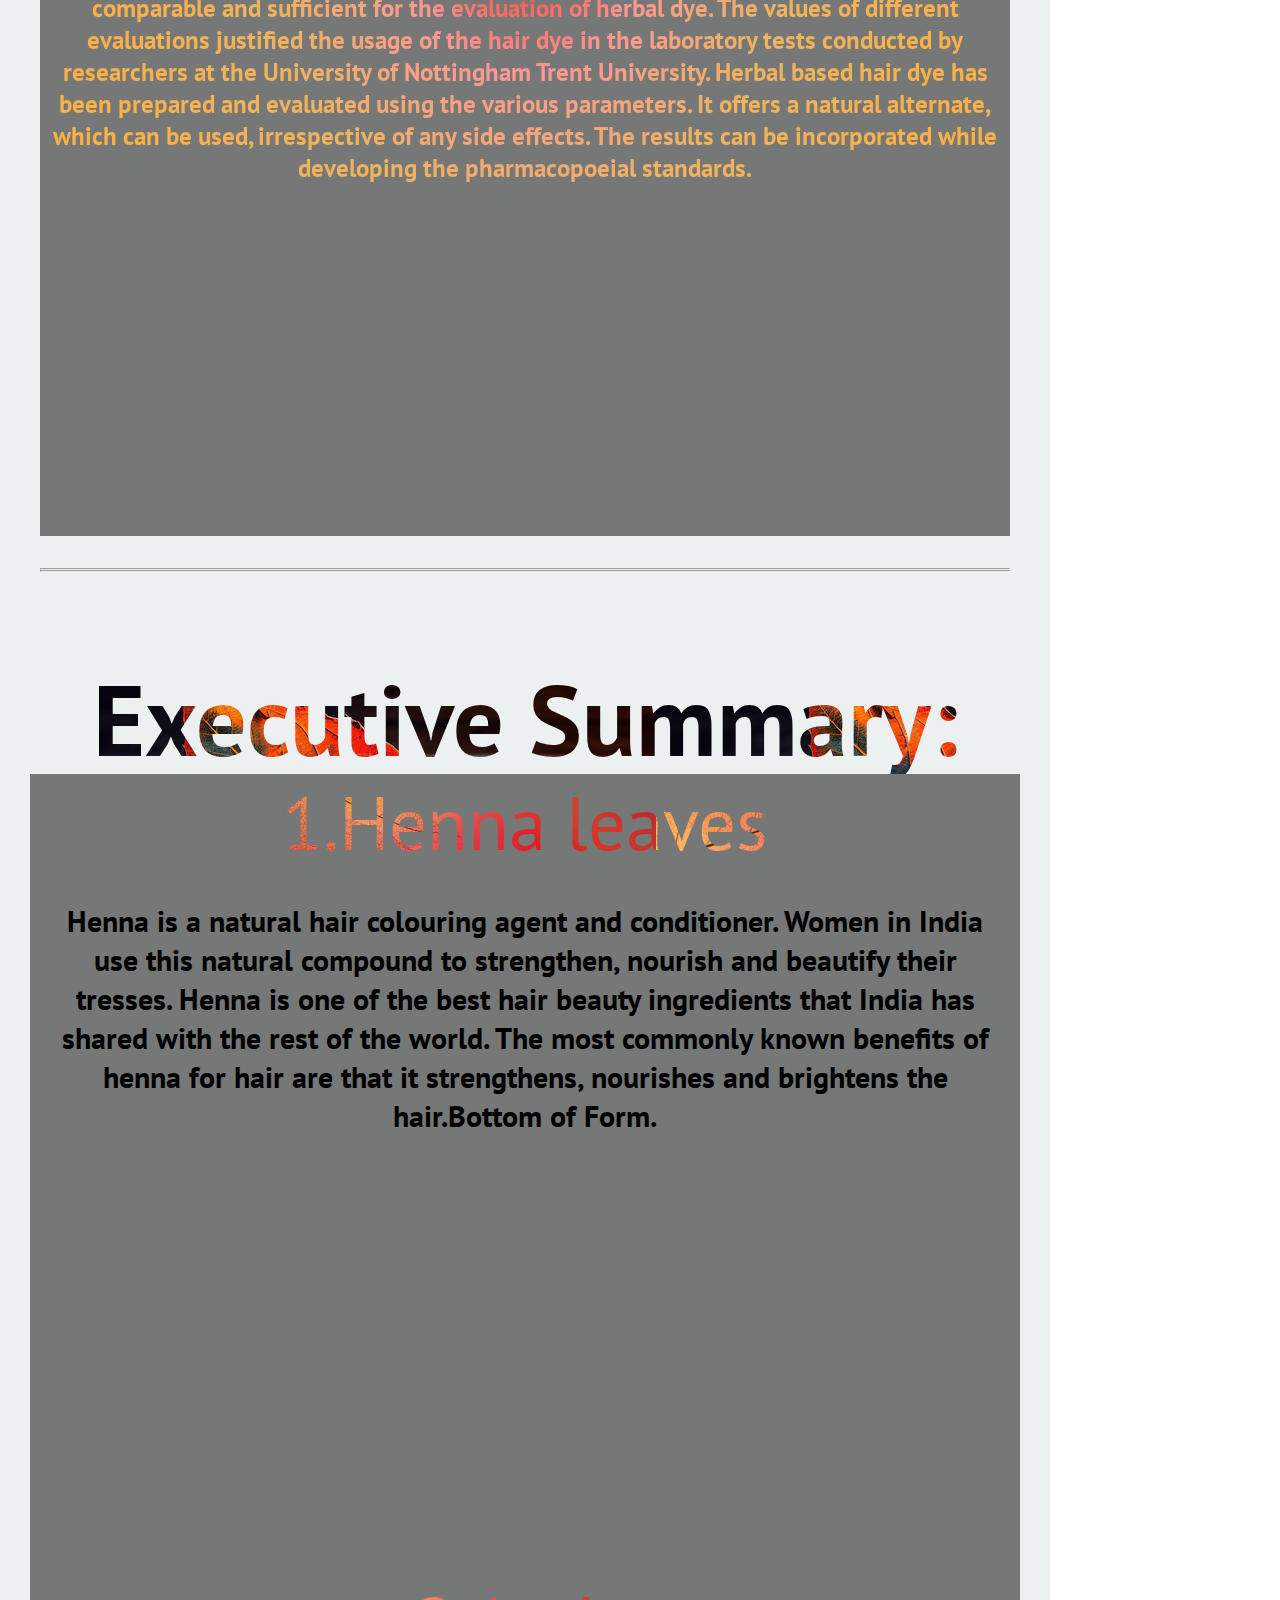
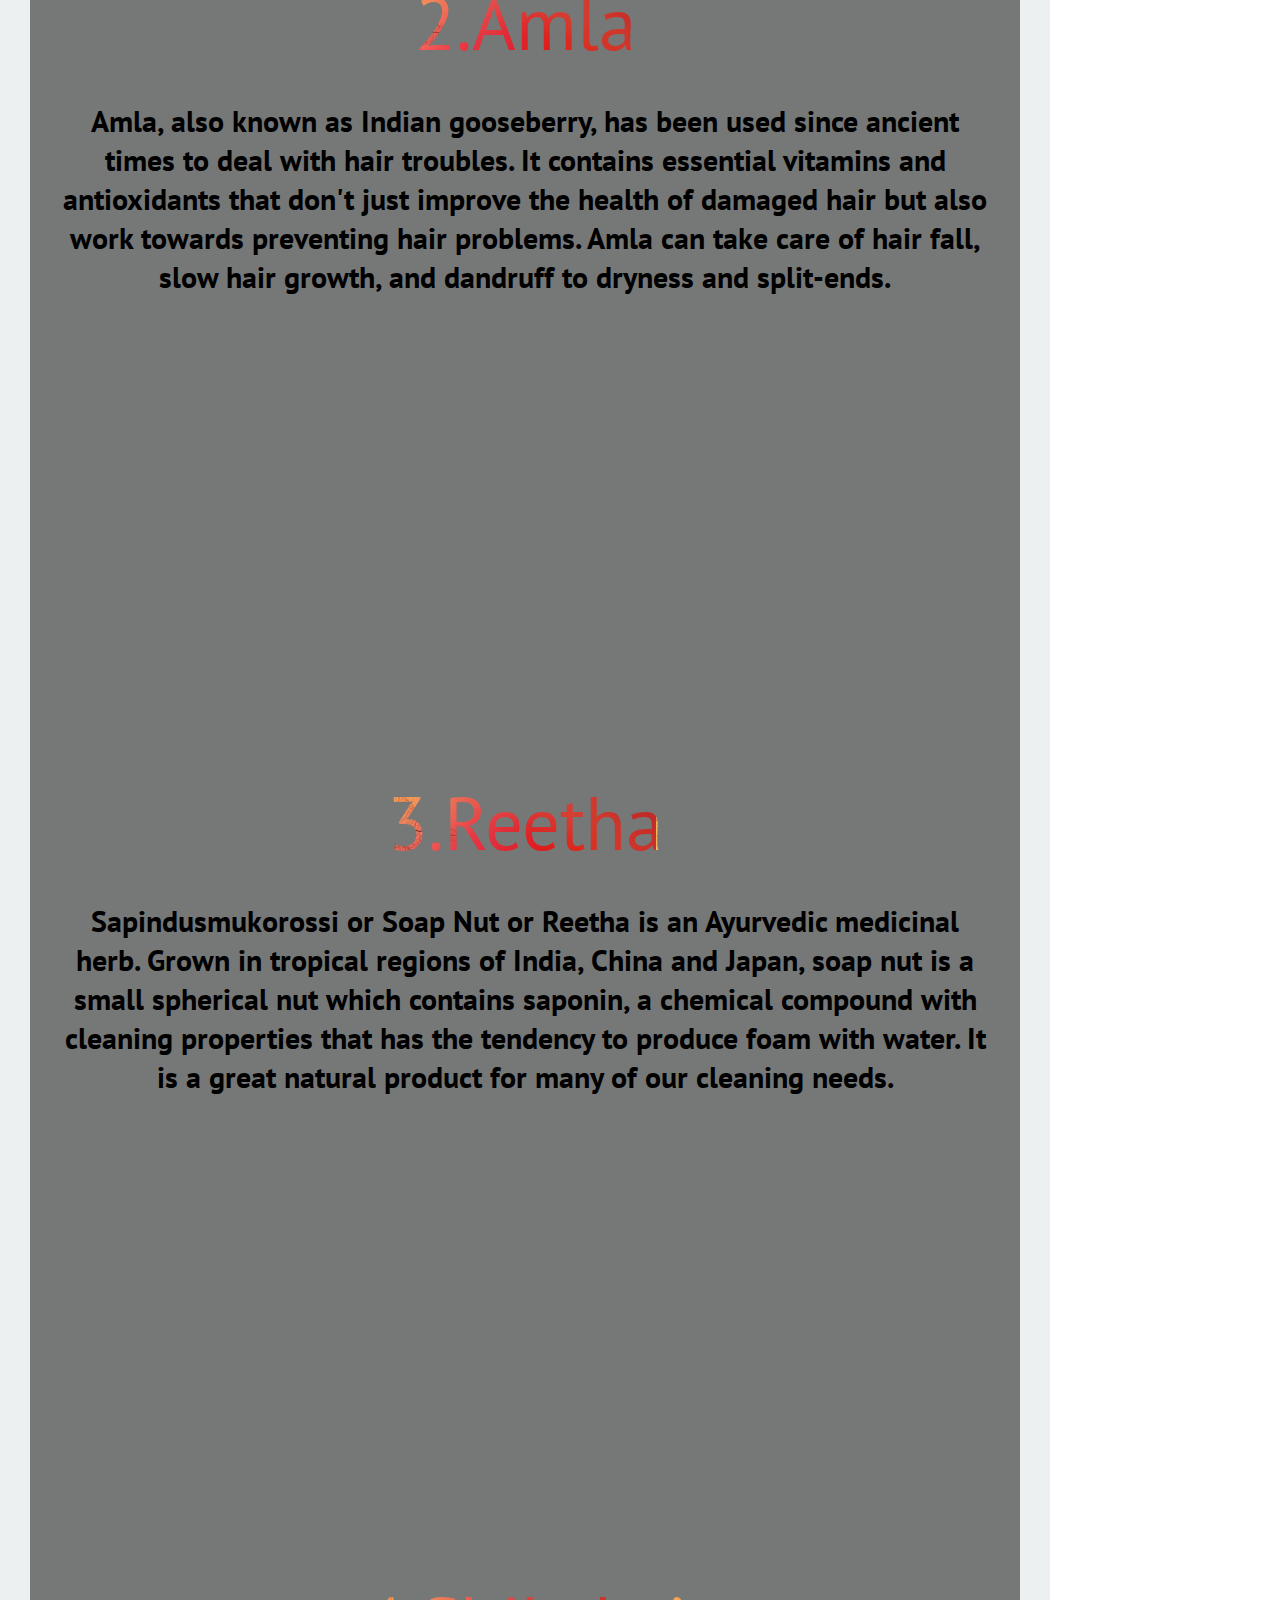
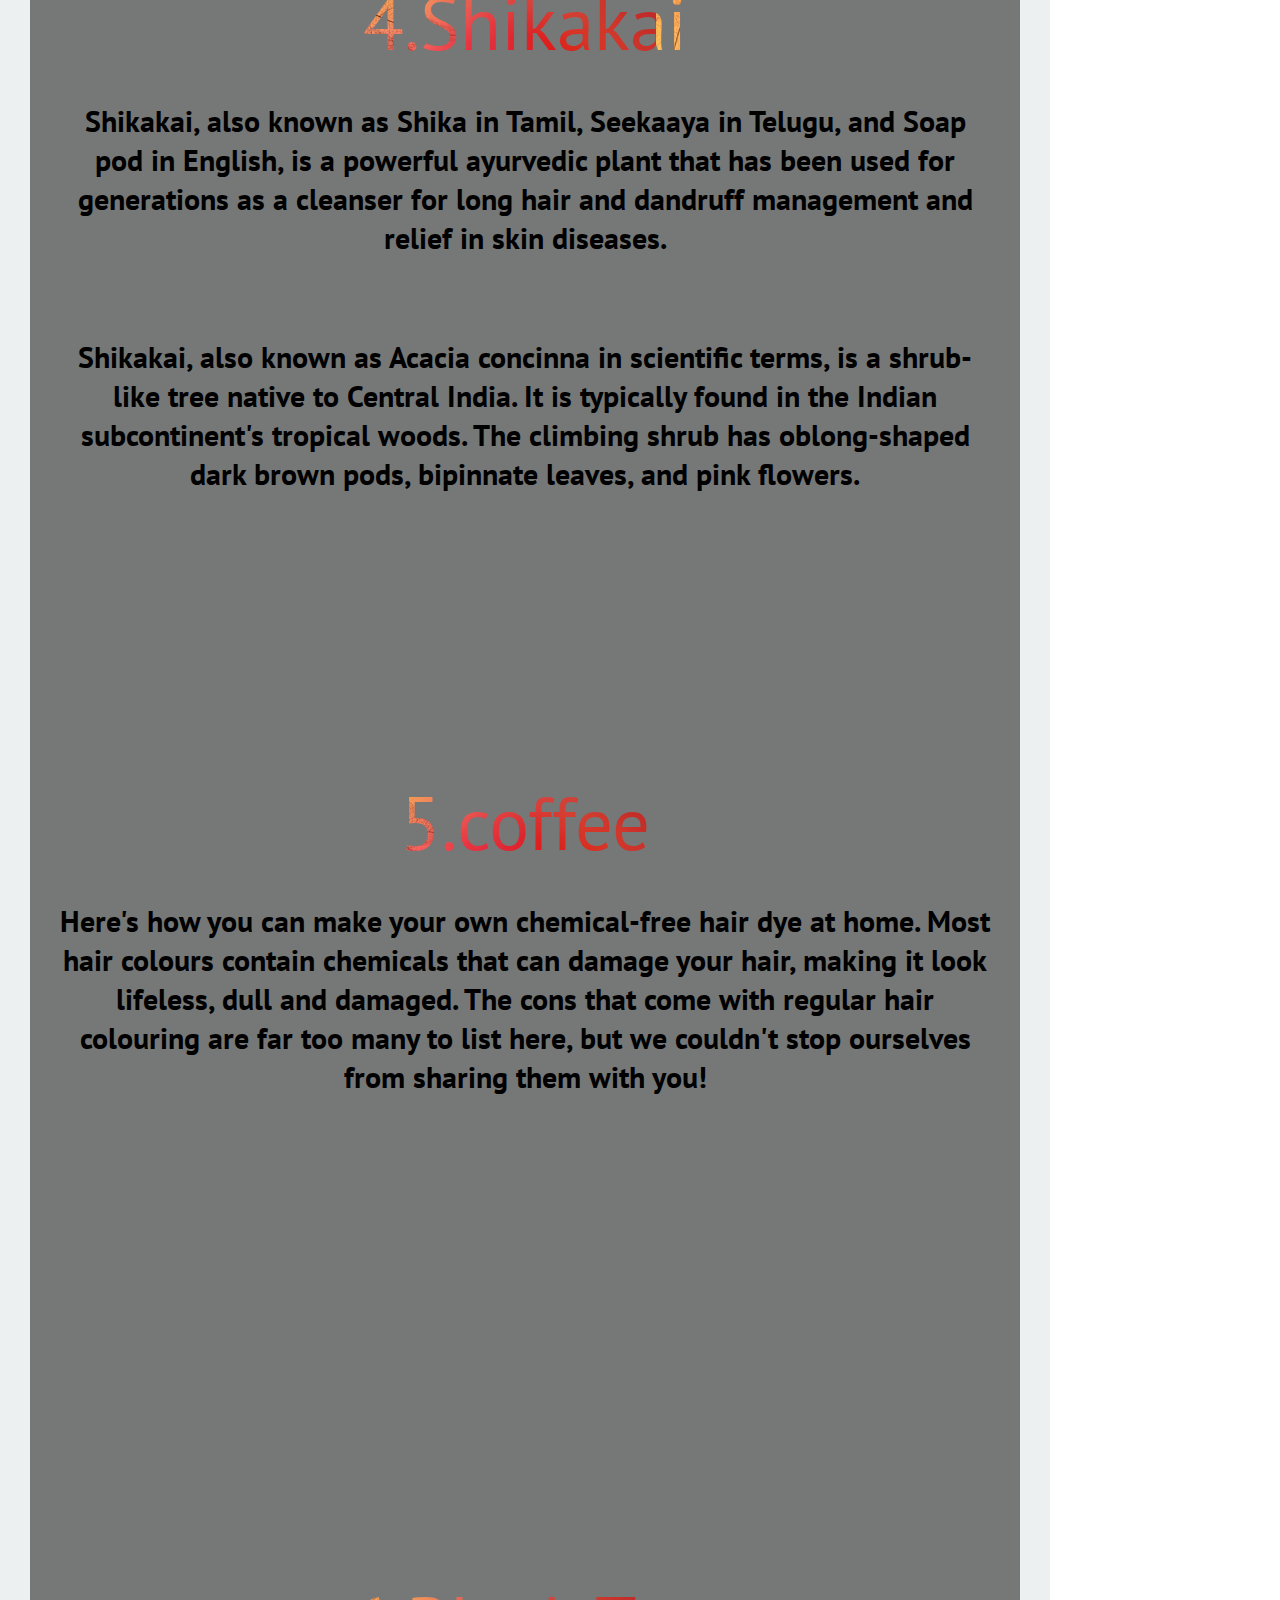
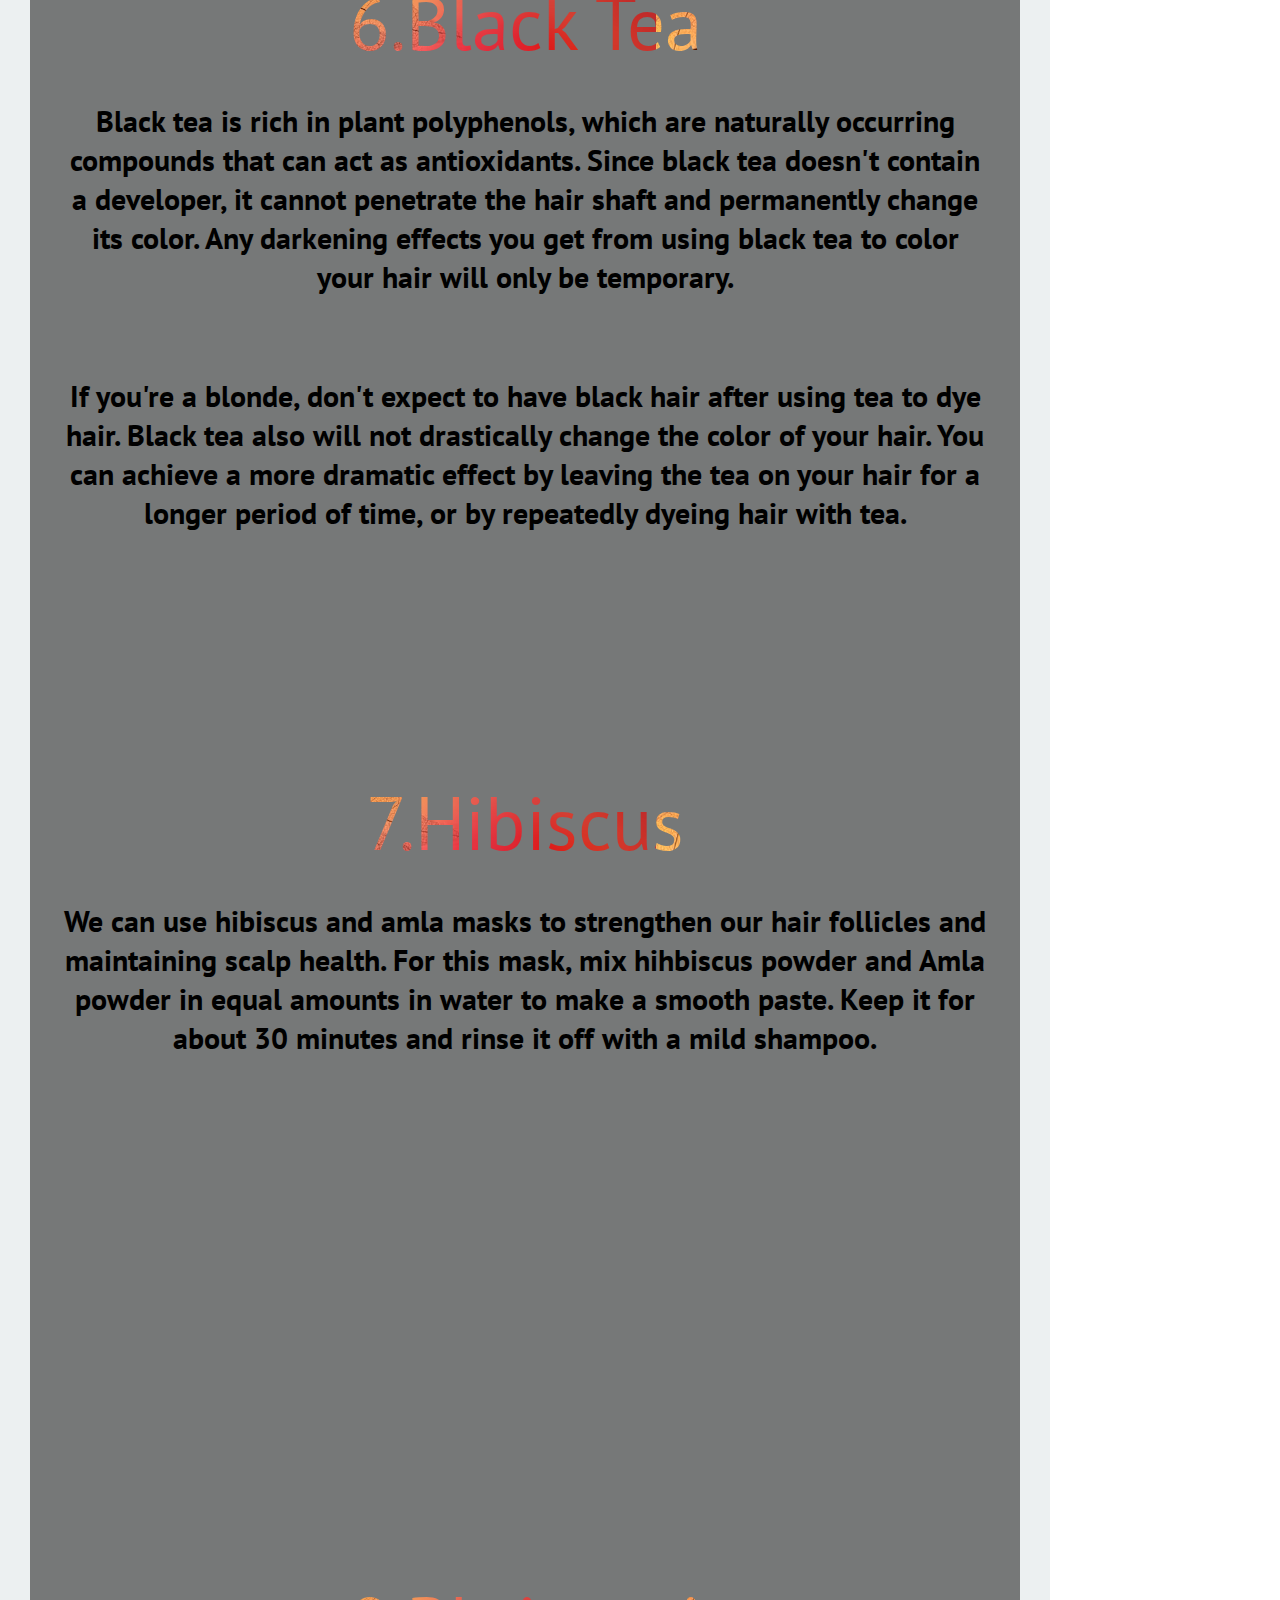
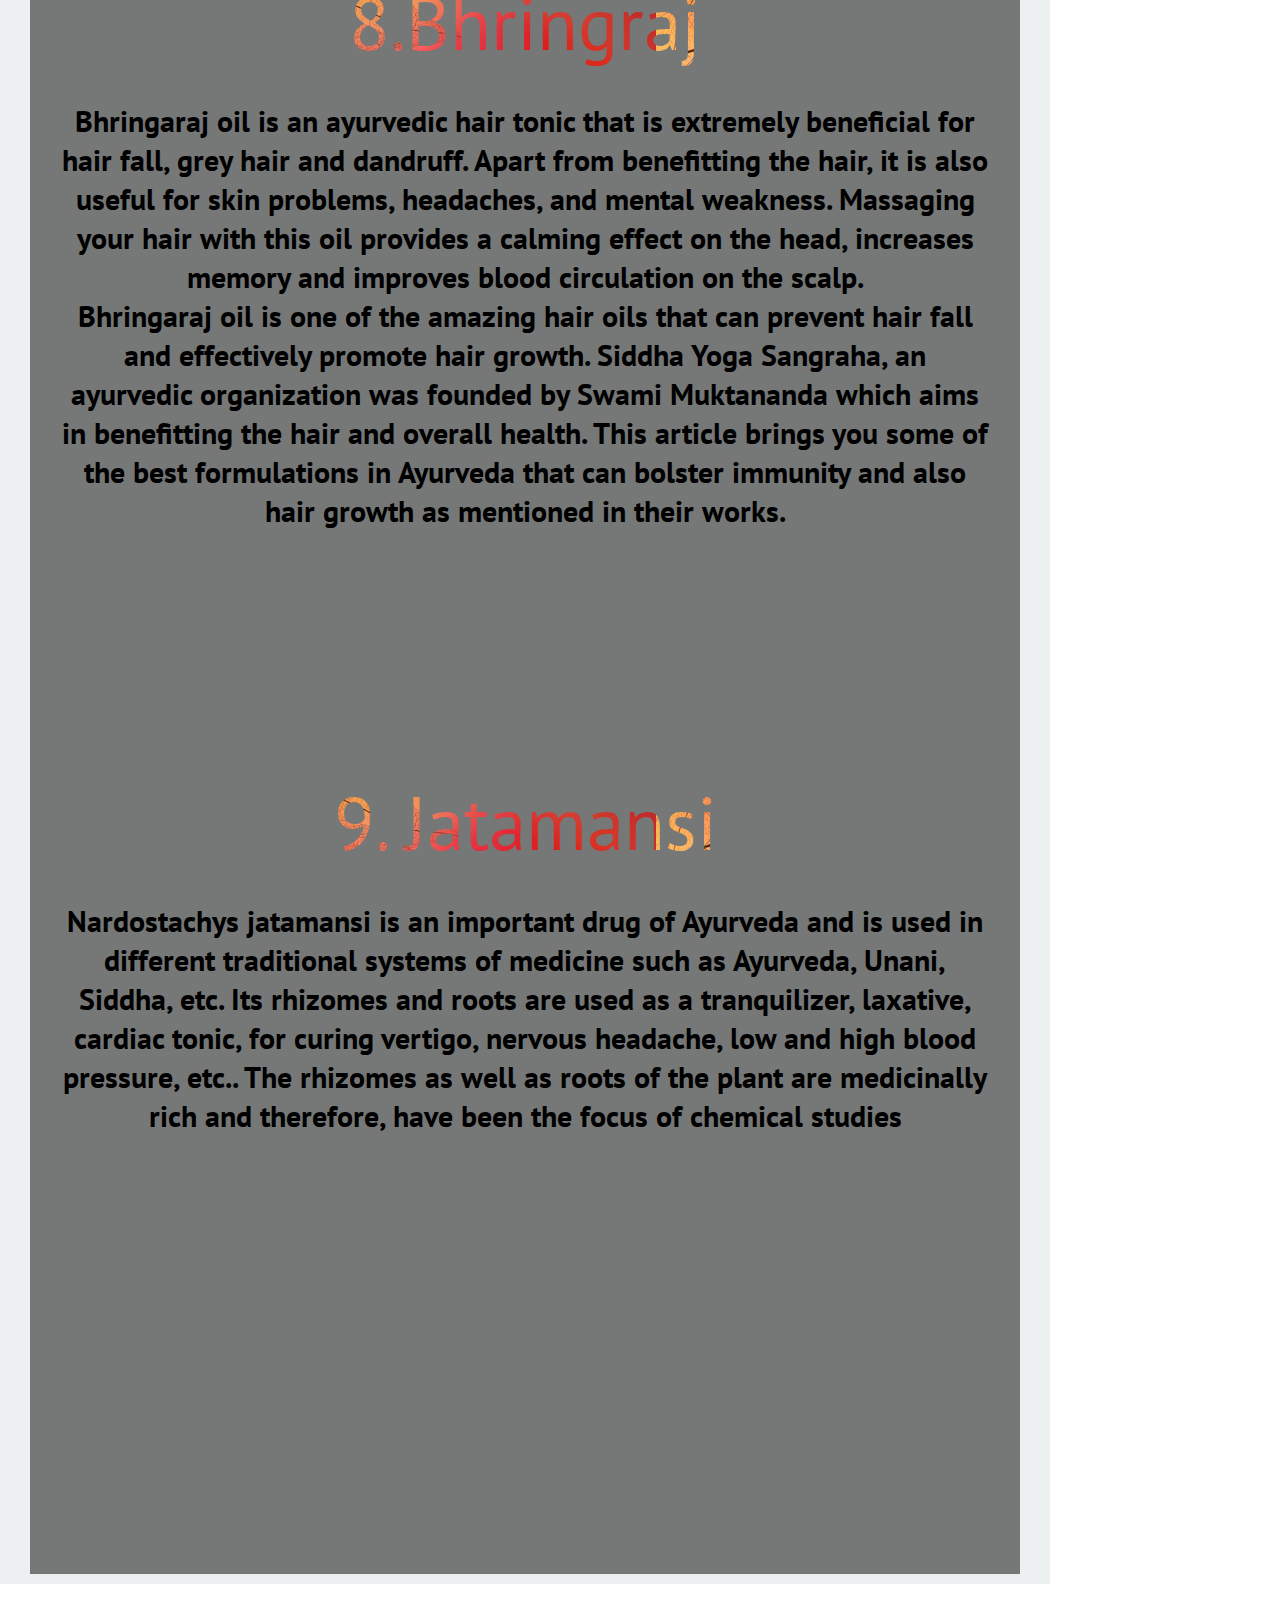
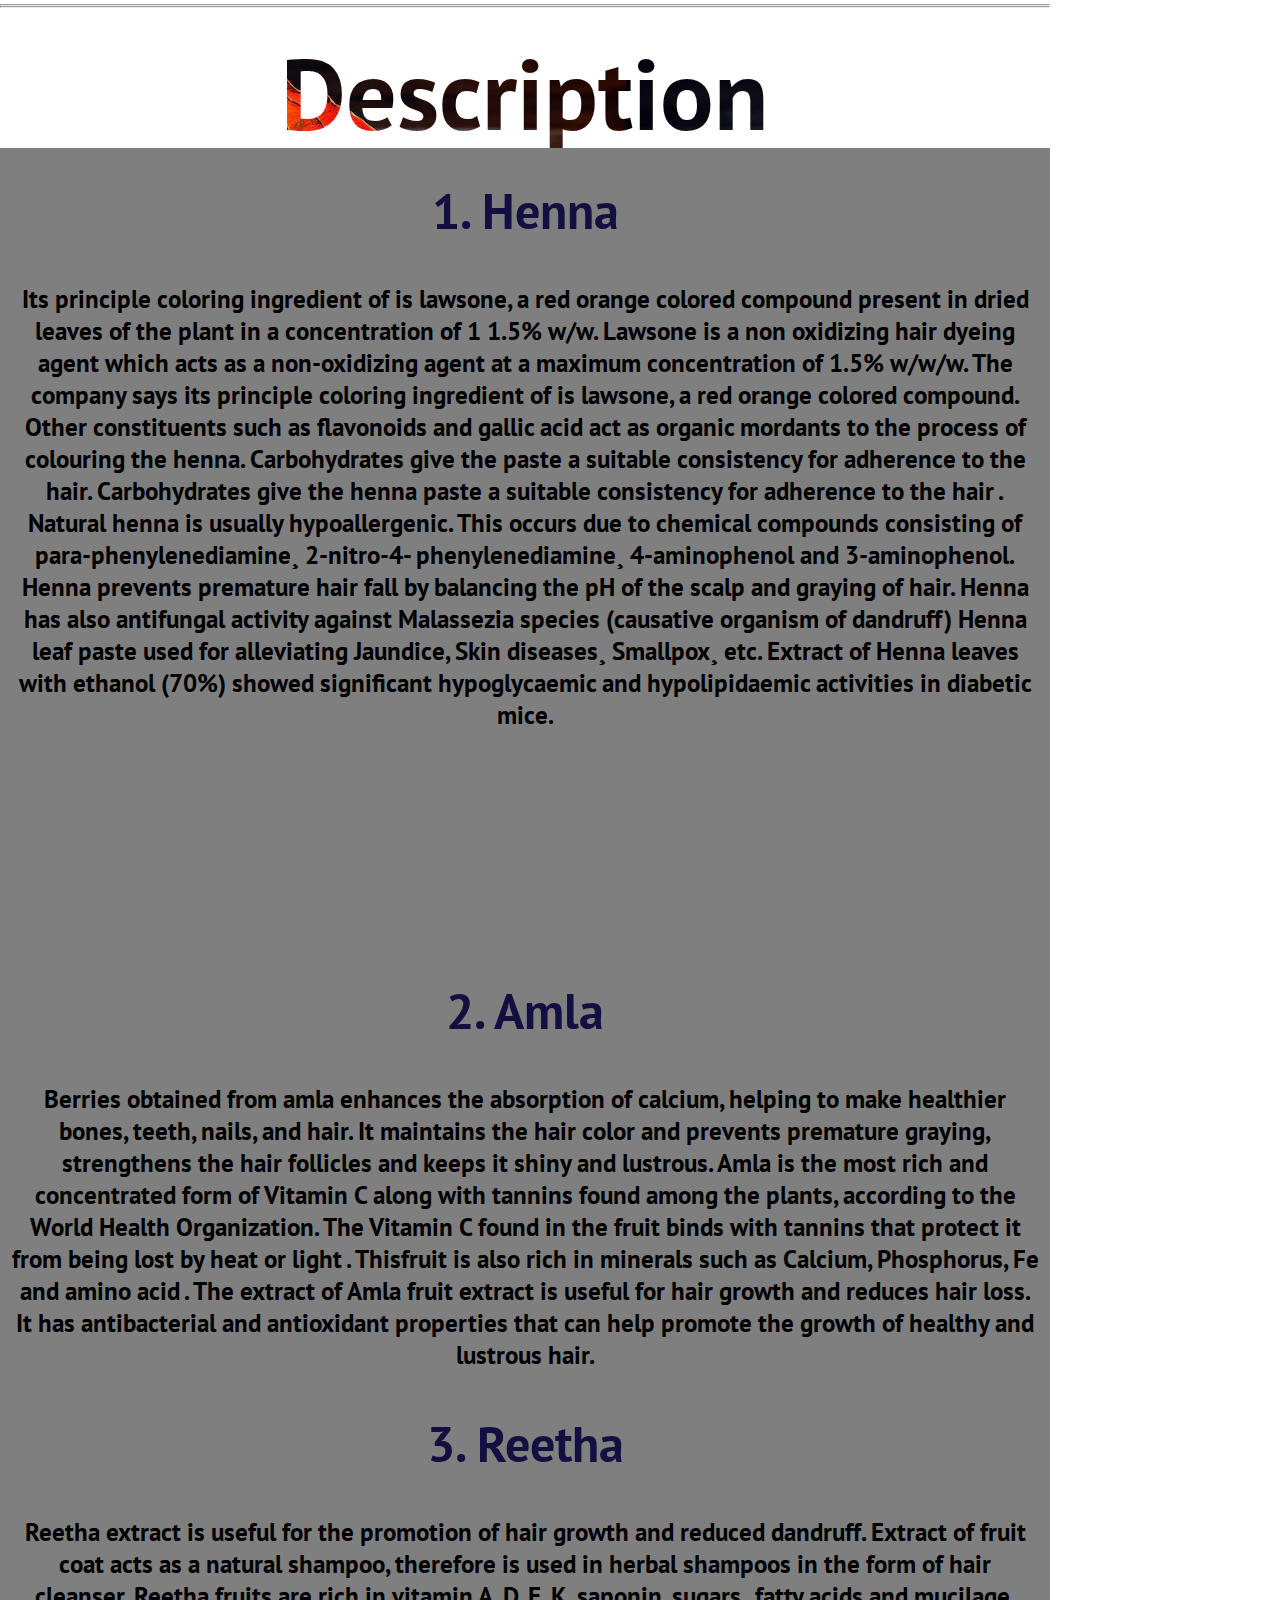
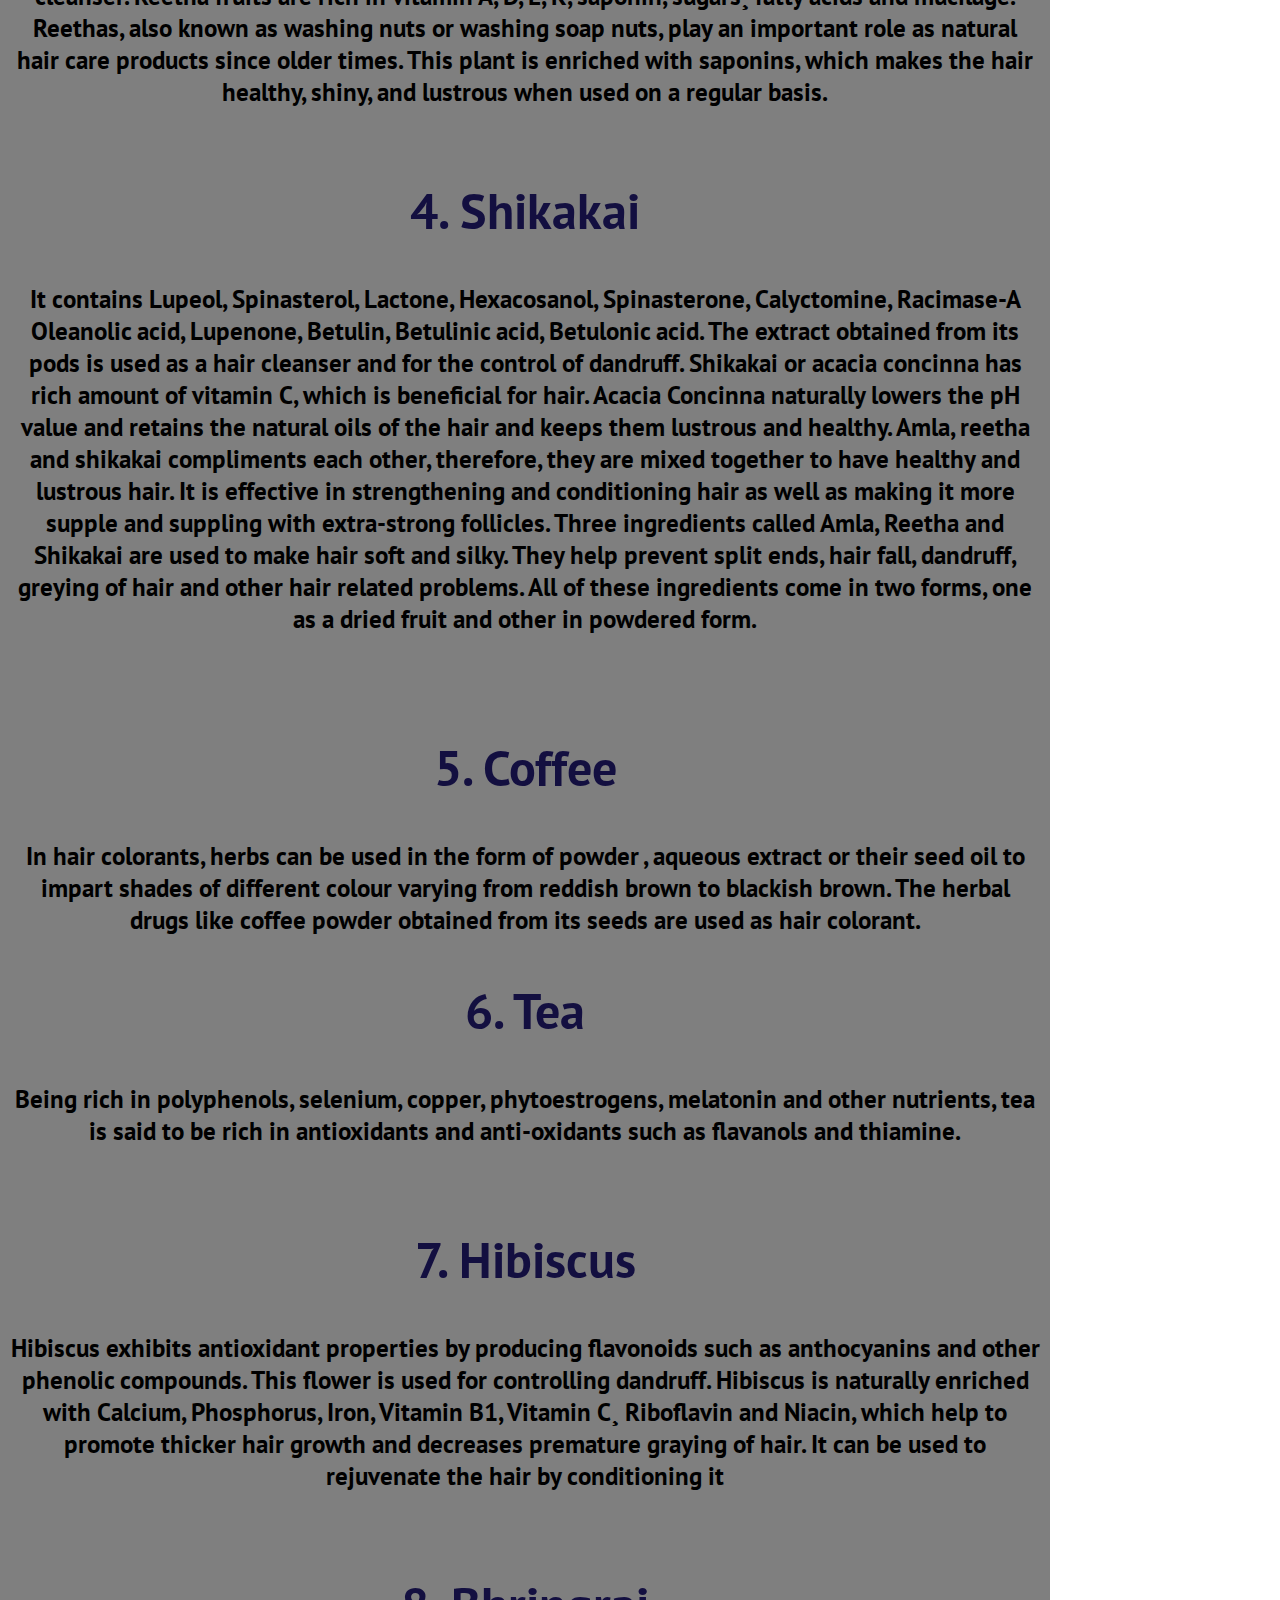
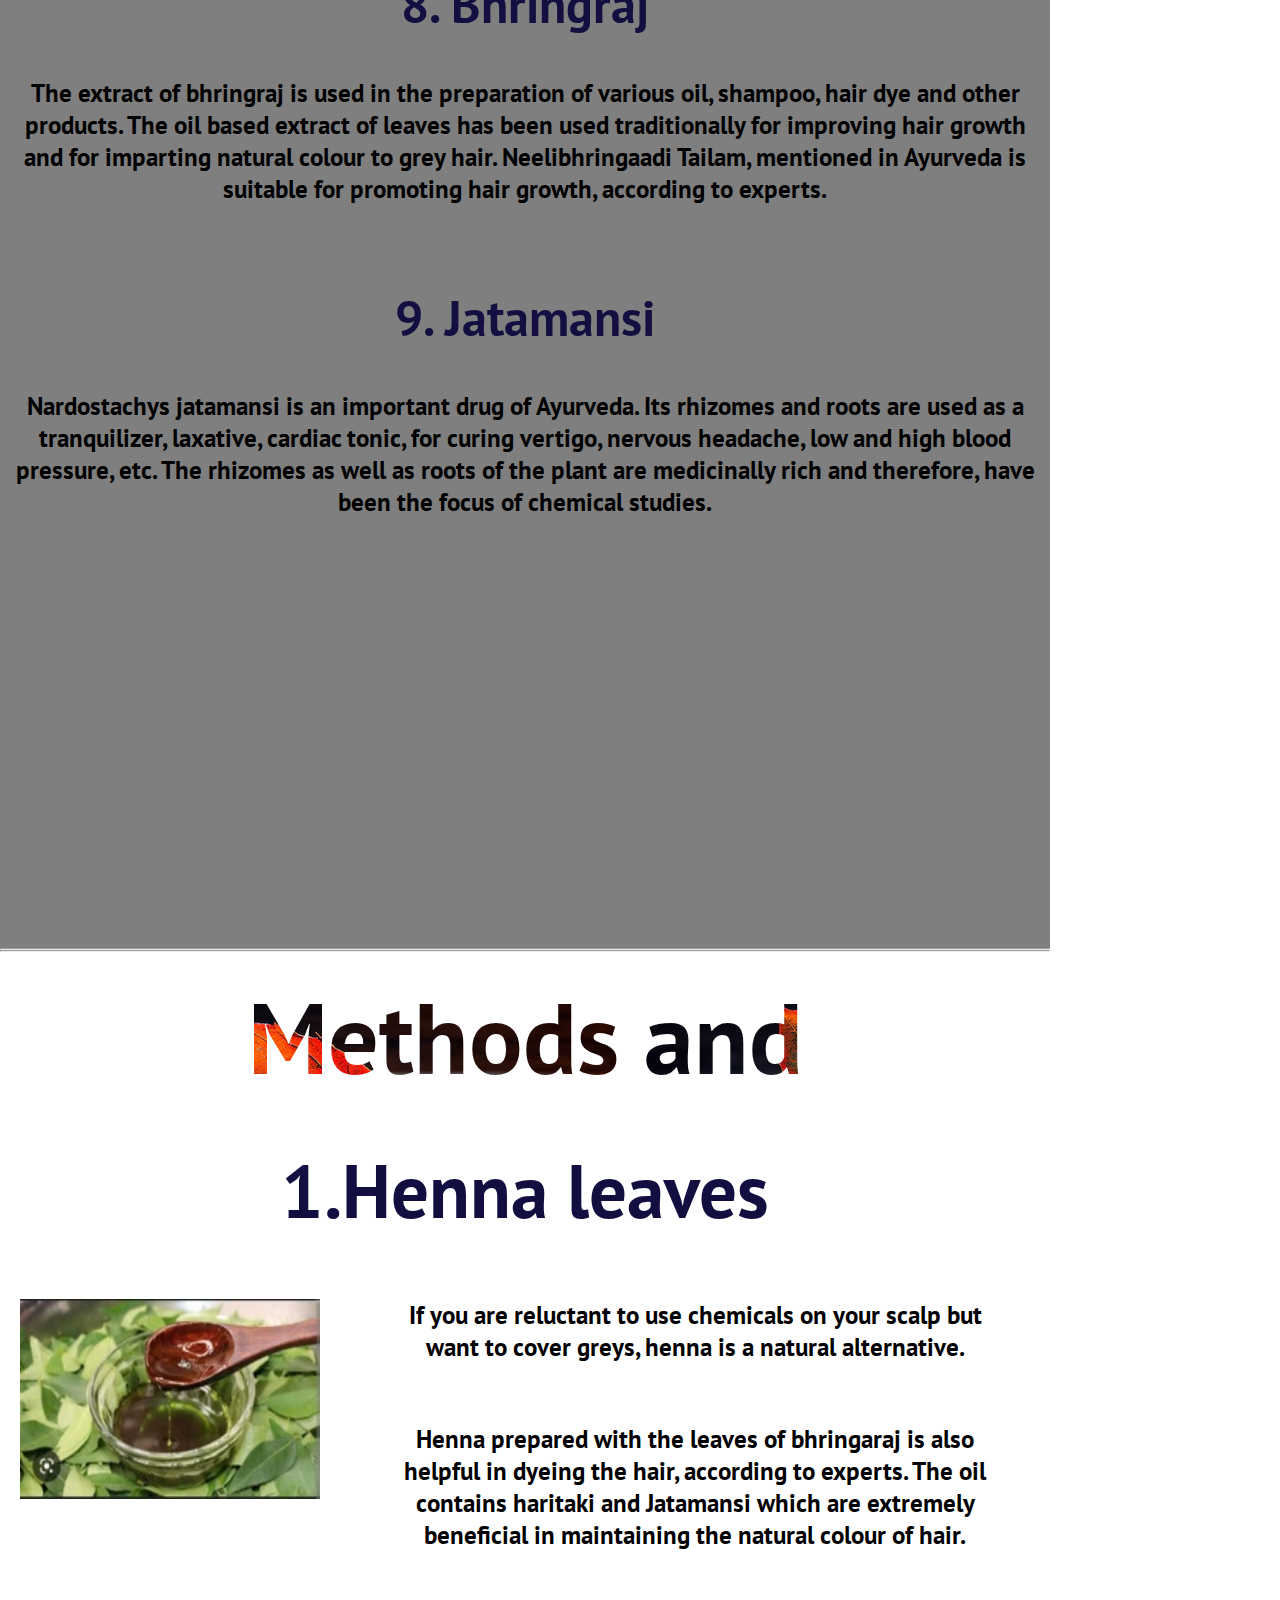
==== commit 7a5f74ca: "Update index.html" ====
--- a/index.html
+++ b/index.html
@@ -17,16 +17,23 @@
     <div class="header">
     <div class="sidebar" >
         <ul>
-            
-        <li><a href="index.html" class="link ">Home |</a></li>
-        <li><a href="#abstract" class="link ">Abstract |</a></li>
-        <li><a href="#introduction" class="link ">Introduction |</a></li>
-        <li><a href="#backgrount" class="link ">Background |</a></li>
-        <li><a href="#executive" class="link ">Executive |</a></li>
-        <li><a href="#description" class="link ">Description |</a></li>
-        <li><a href="#methods" class="link ">Methods |</a></li>
-        <li><a href="#result" class="link ">Result |</a></li>
-        <li><a href="#conclusion" class="link ">Conclusion</a></li>
+        <li><a href="index.html" class="link ">Home </a></li>
+        <li><a href="#">|</a></li>
+        <li><a href="#abstract" class="link ">Abstract </a></li>
+        <li><a href="#">|</a></li>
+        <li><a href="#introduction" class="link ">Introduction </a></li>
+        <li><a href="#">|</a></li>
+        <li><a href="#backgrount" class="link ">Background </a></li>
+        <li><a href="#">|</a></li>
+        <li><a href="#executive" class="link ">Executive </a></li>
+        <li><a href="#">|</a></li>
+        <li><a href="#description" class="link ">Description </a></li>
+        <li><a href="#">|</a></li>
+        <li><a href="#methods" class="link ">Methods </a></li>
+        <li><a href="#">|</a></li>
+        <li><a href="#result" class="link ">Result </a></li>
+        <li><a href="#">|</a></li>
+        <li><a href="#conclusion" class="link ">Conclusio</a></li>
         </ul>
     </div>
    </div>
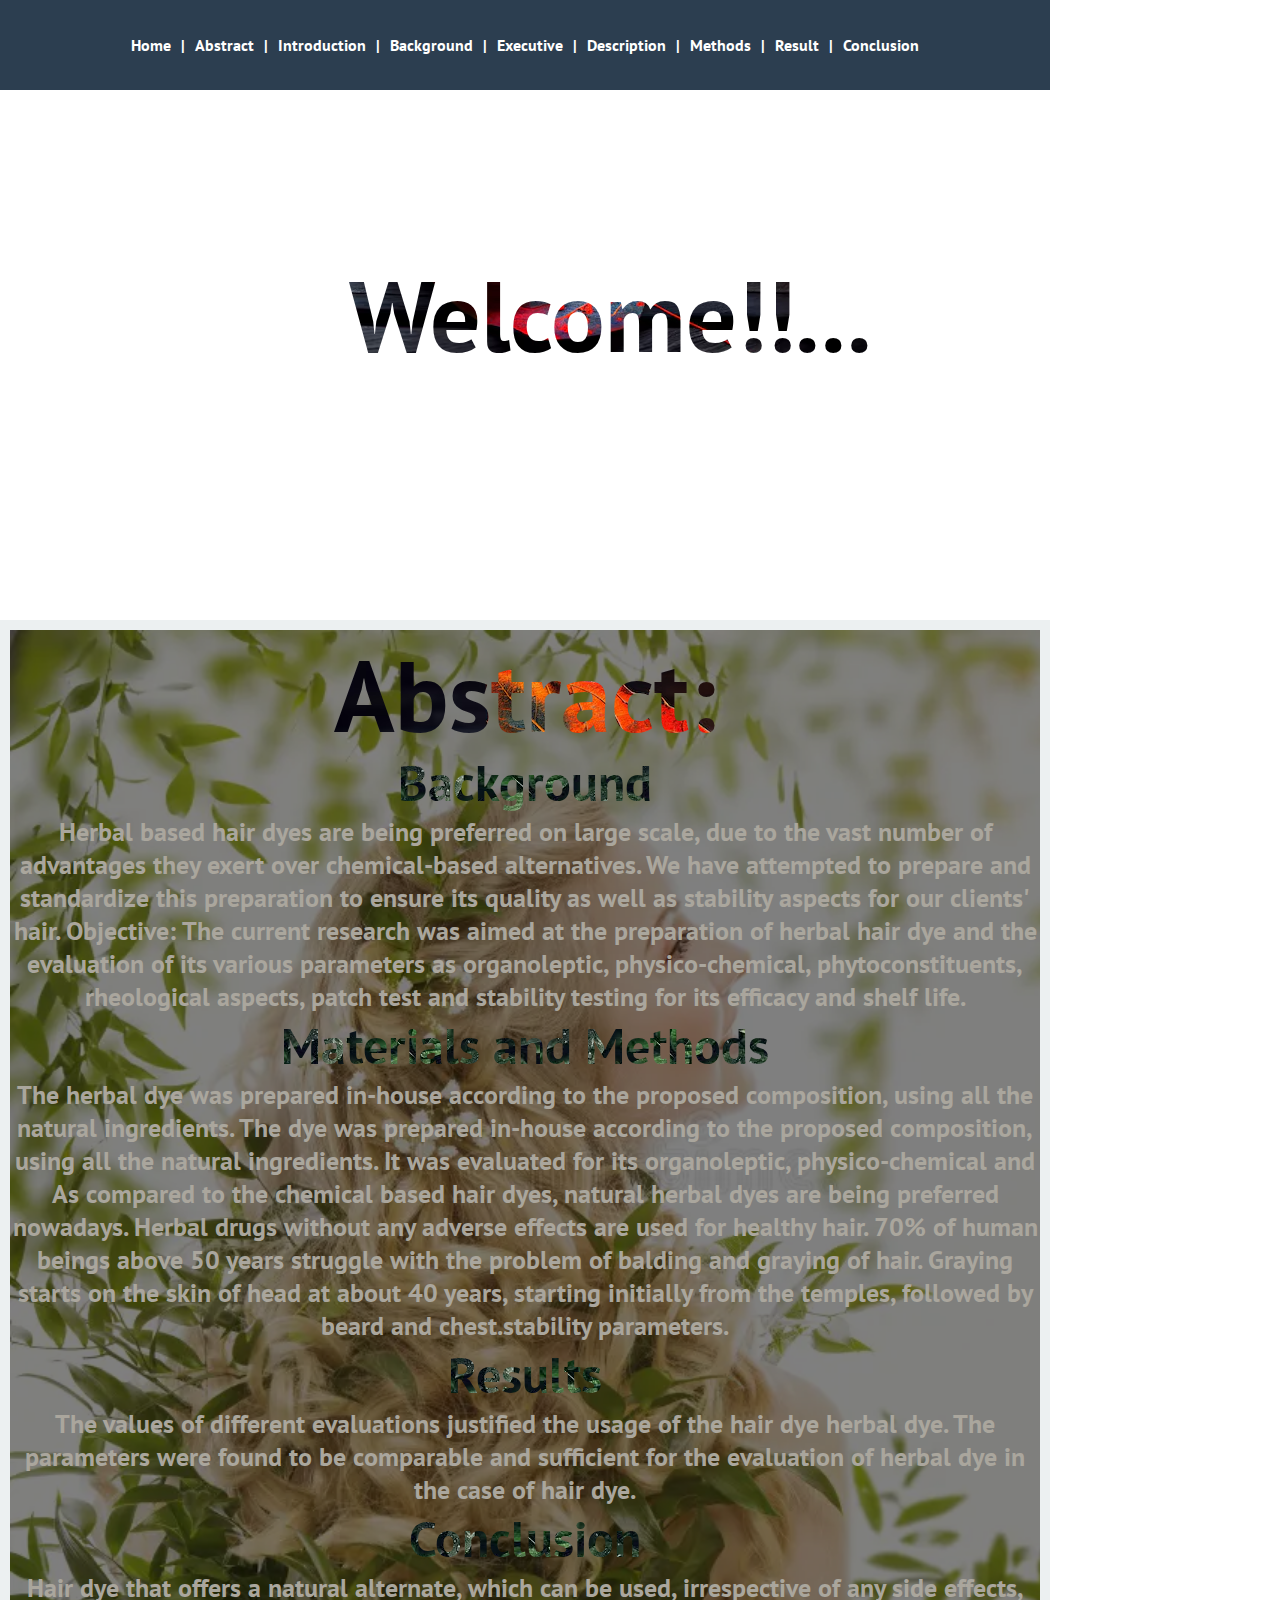
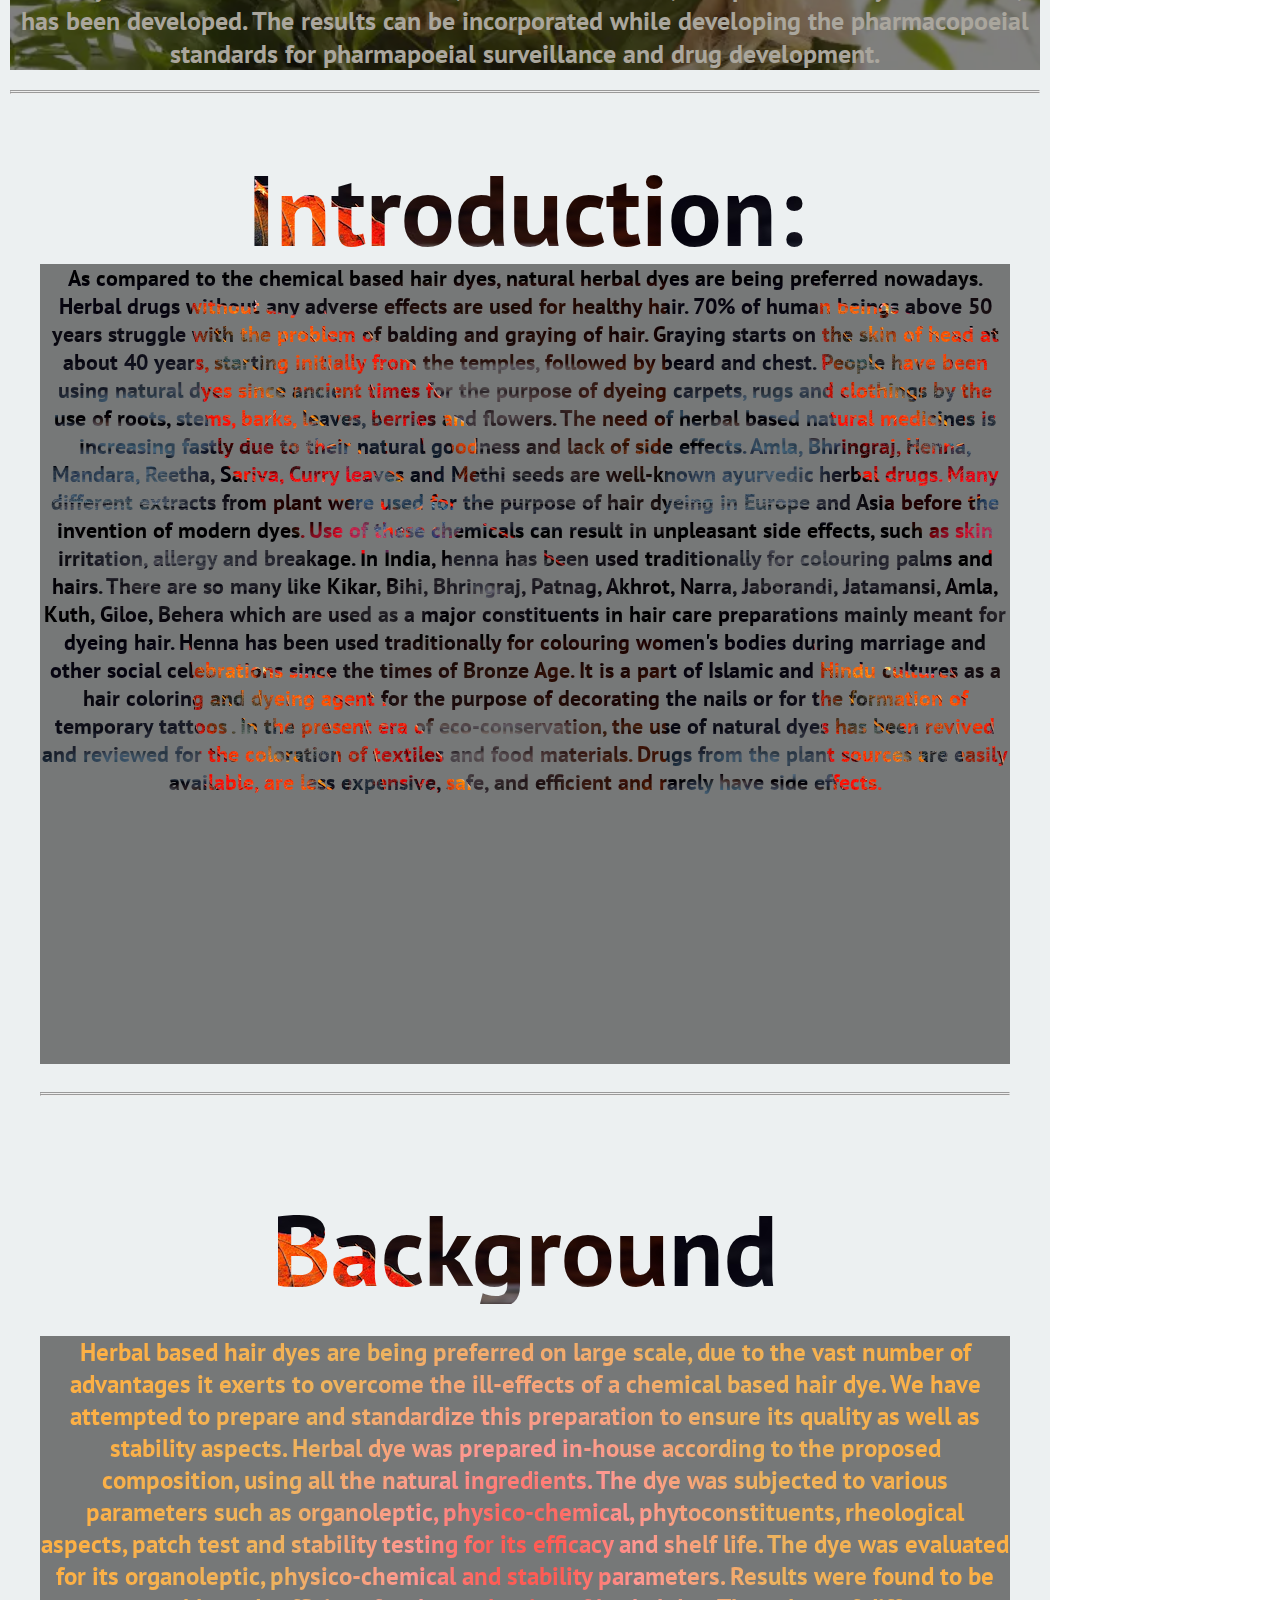
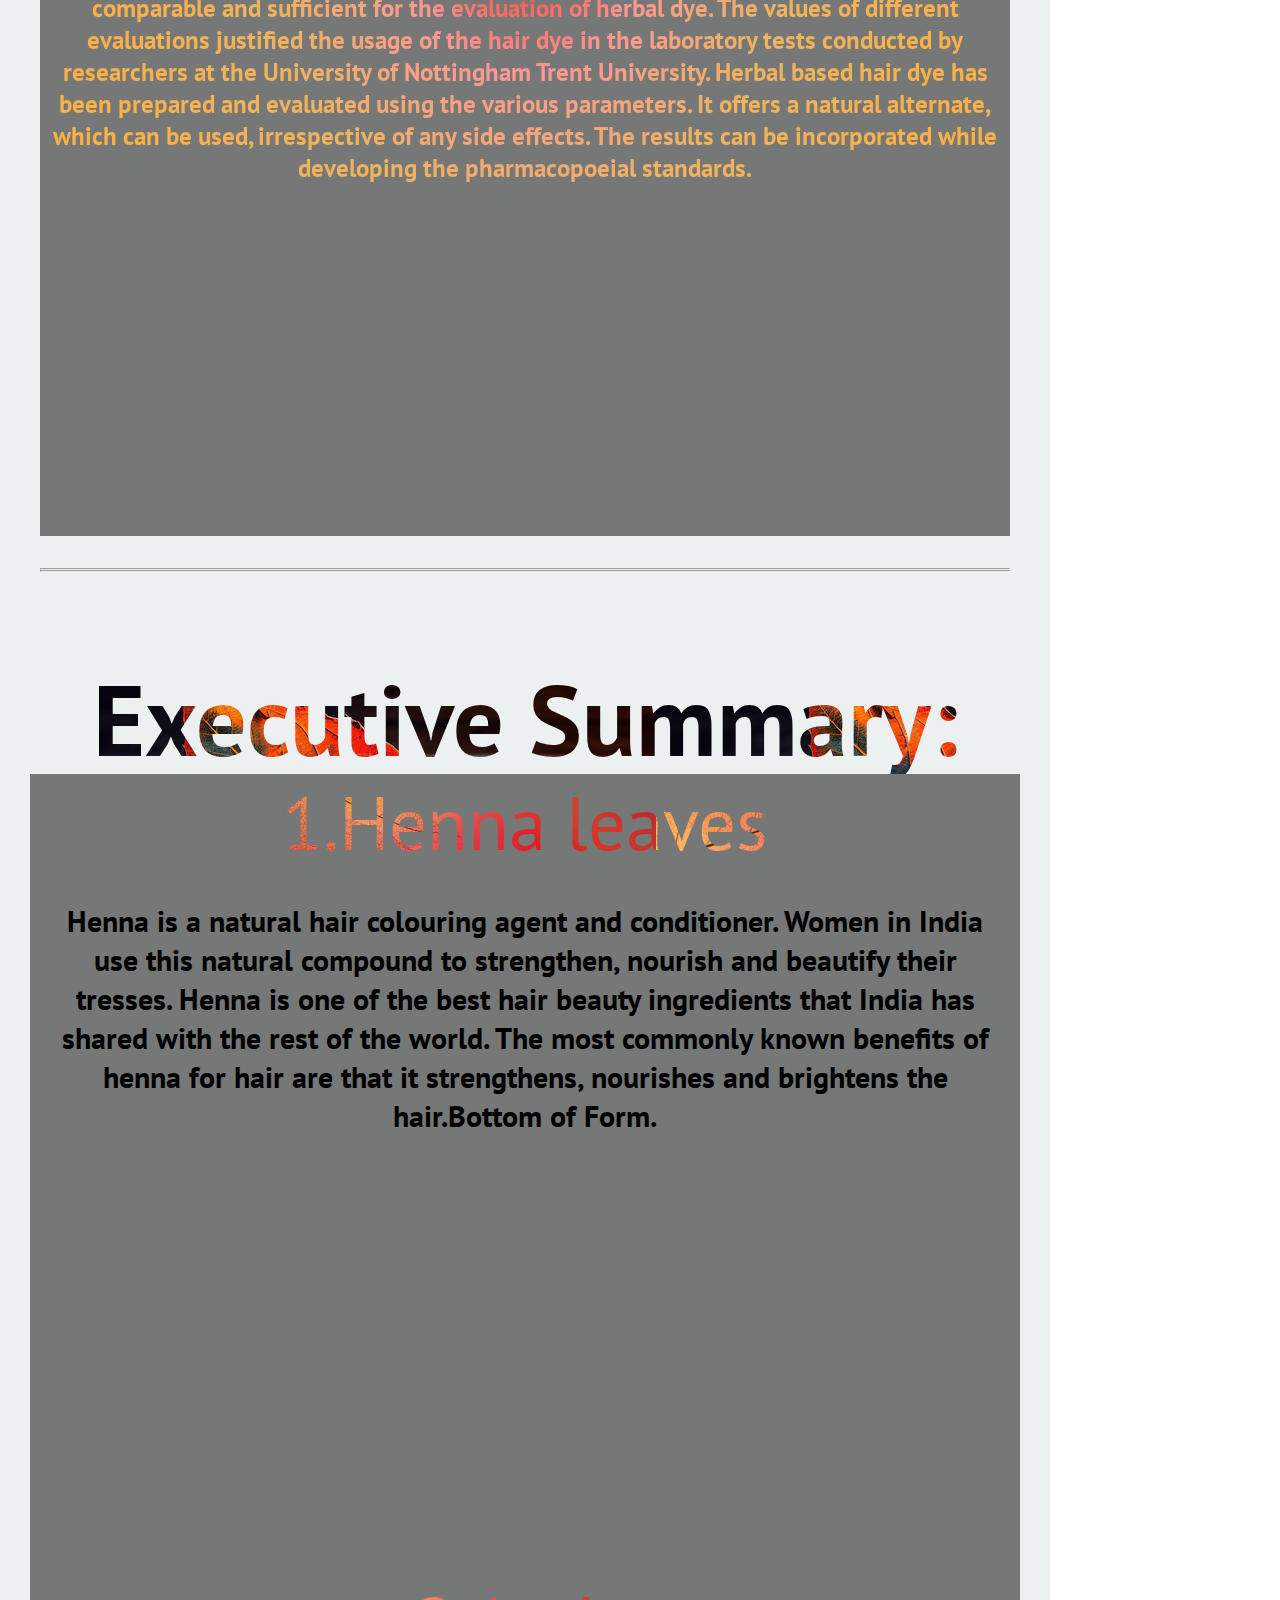
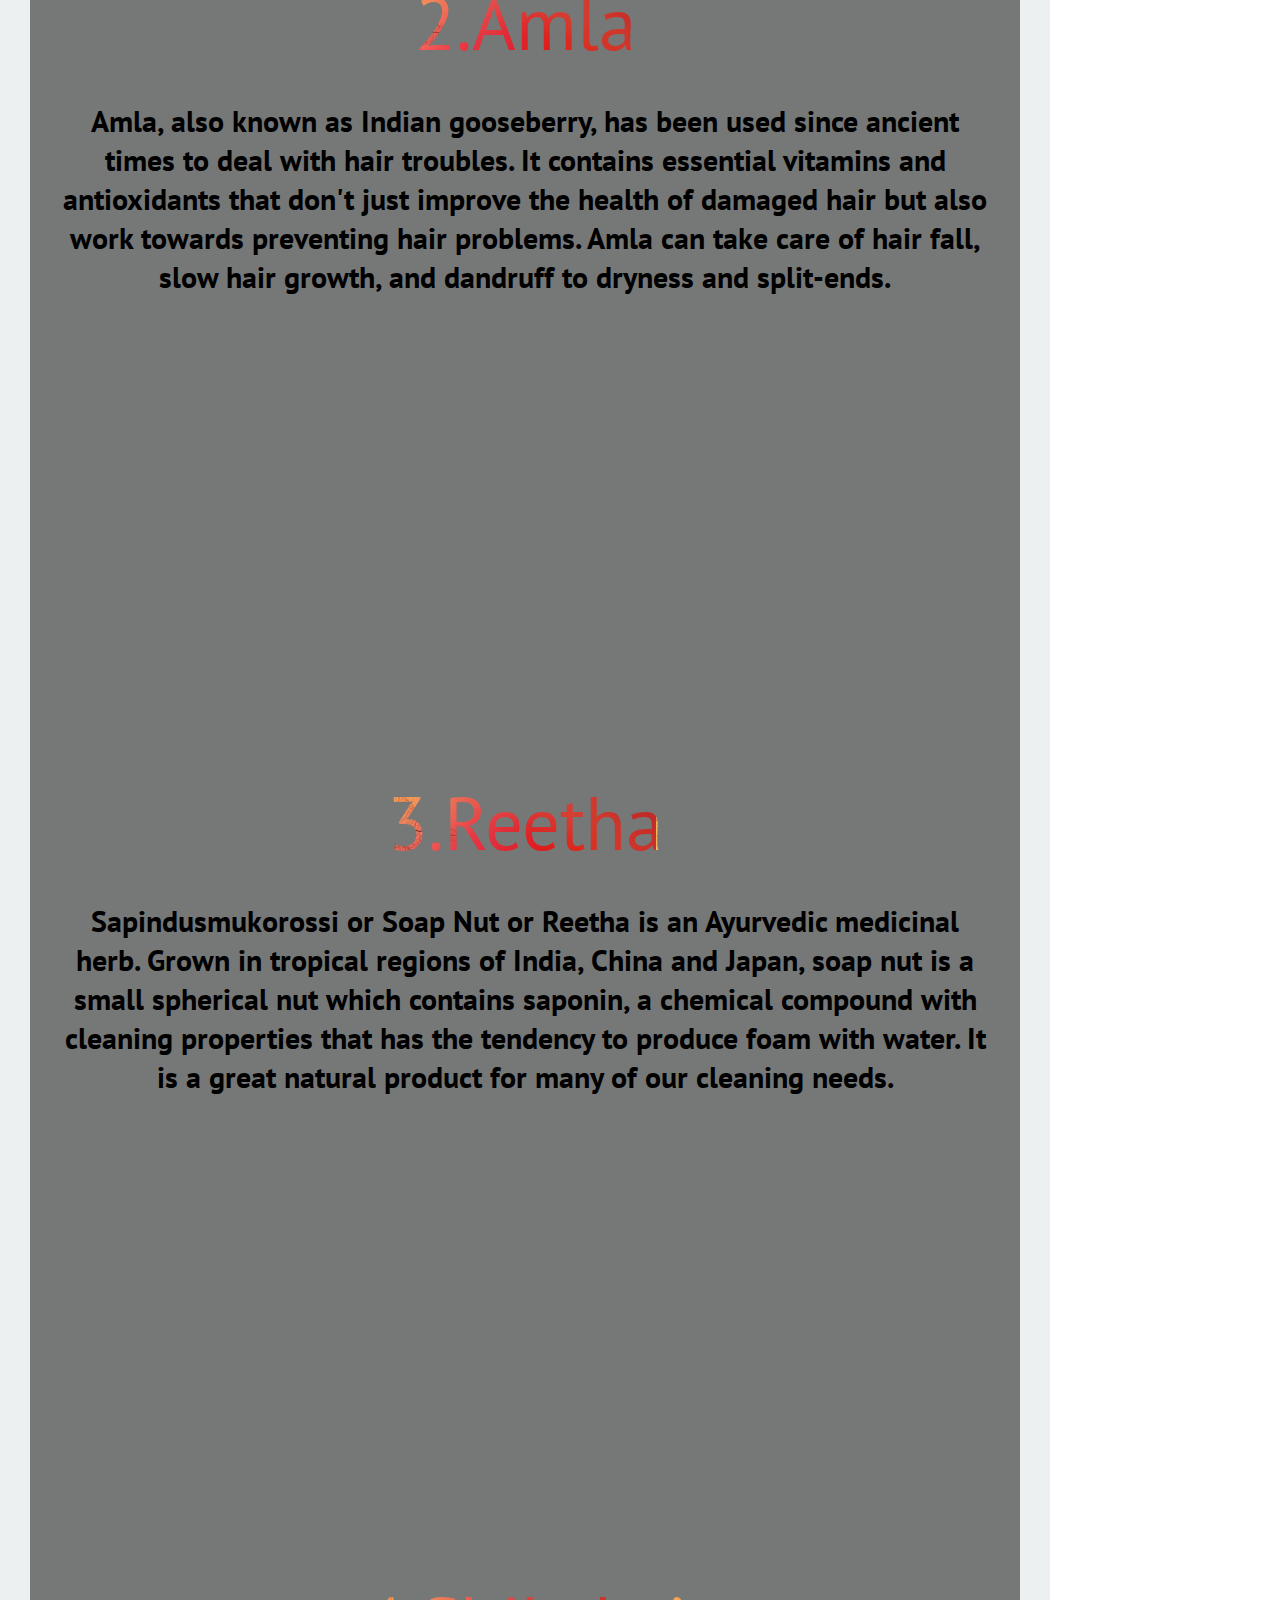
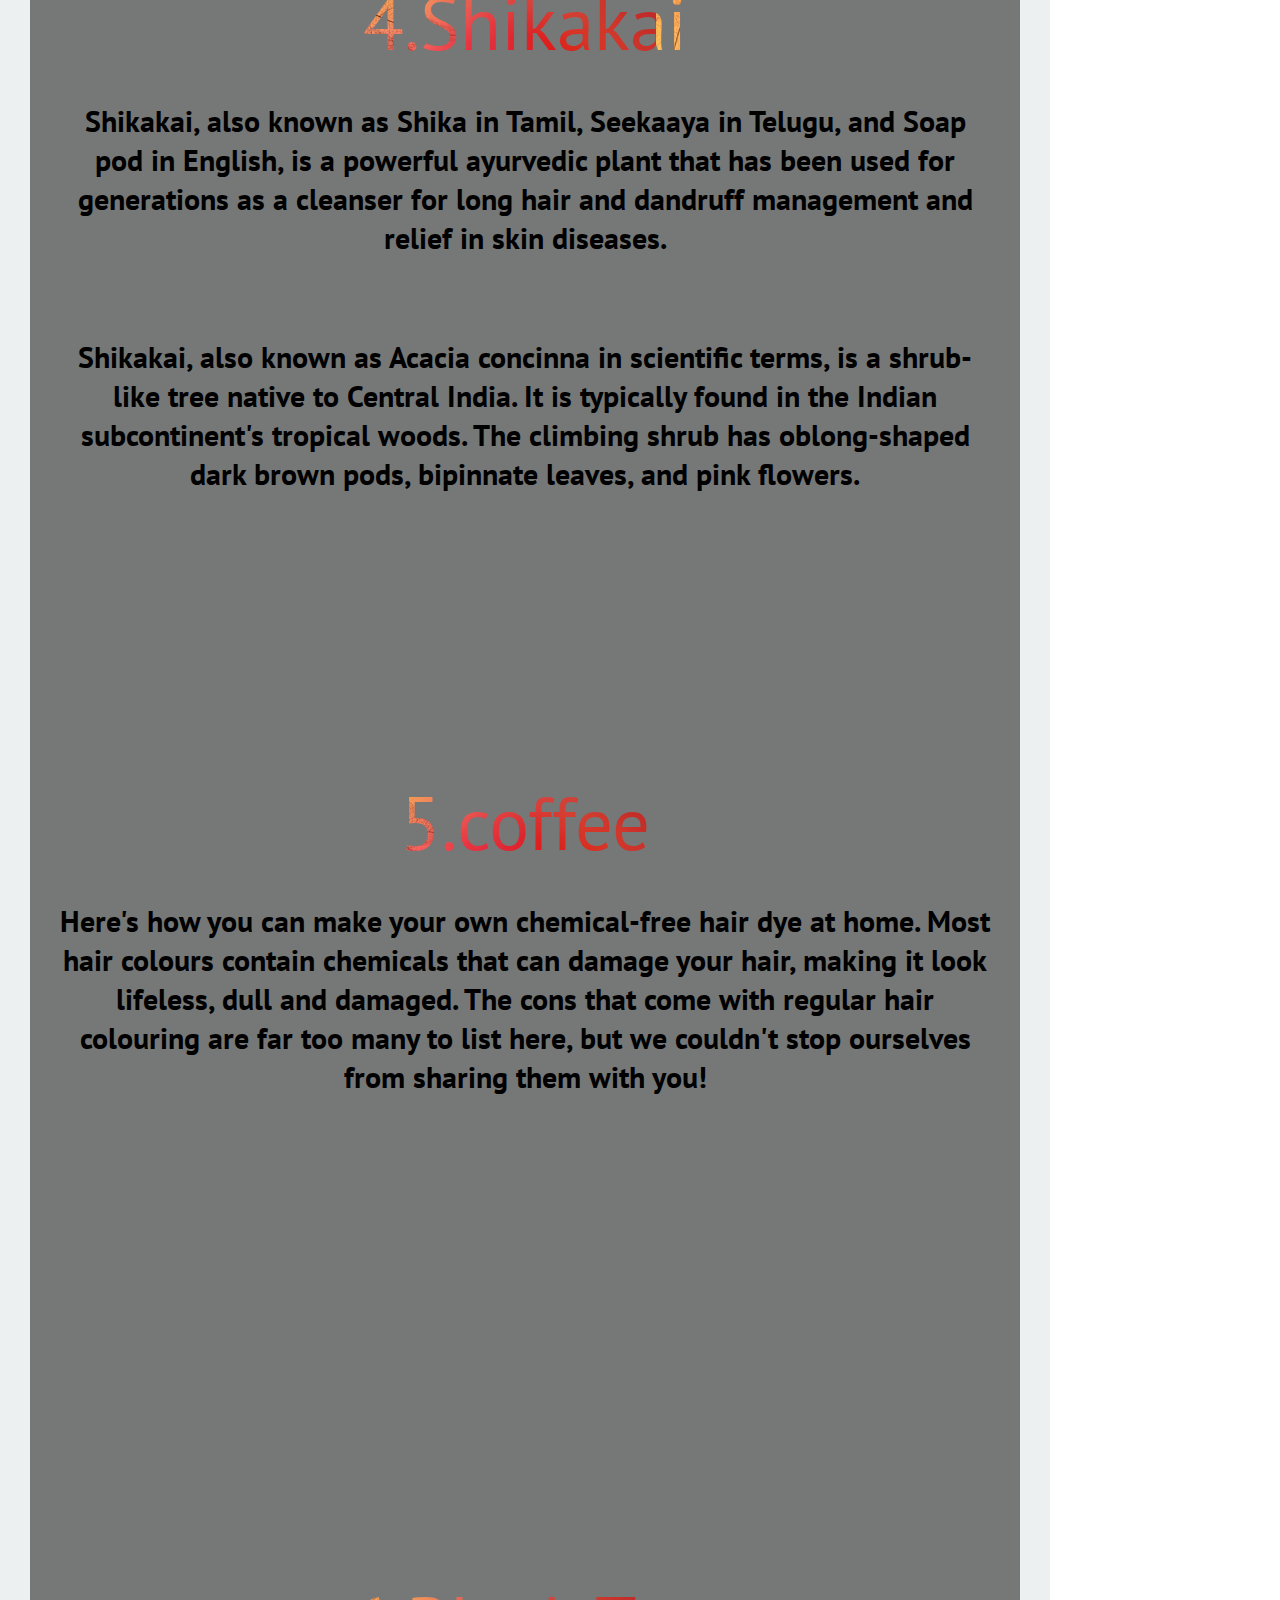
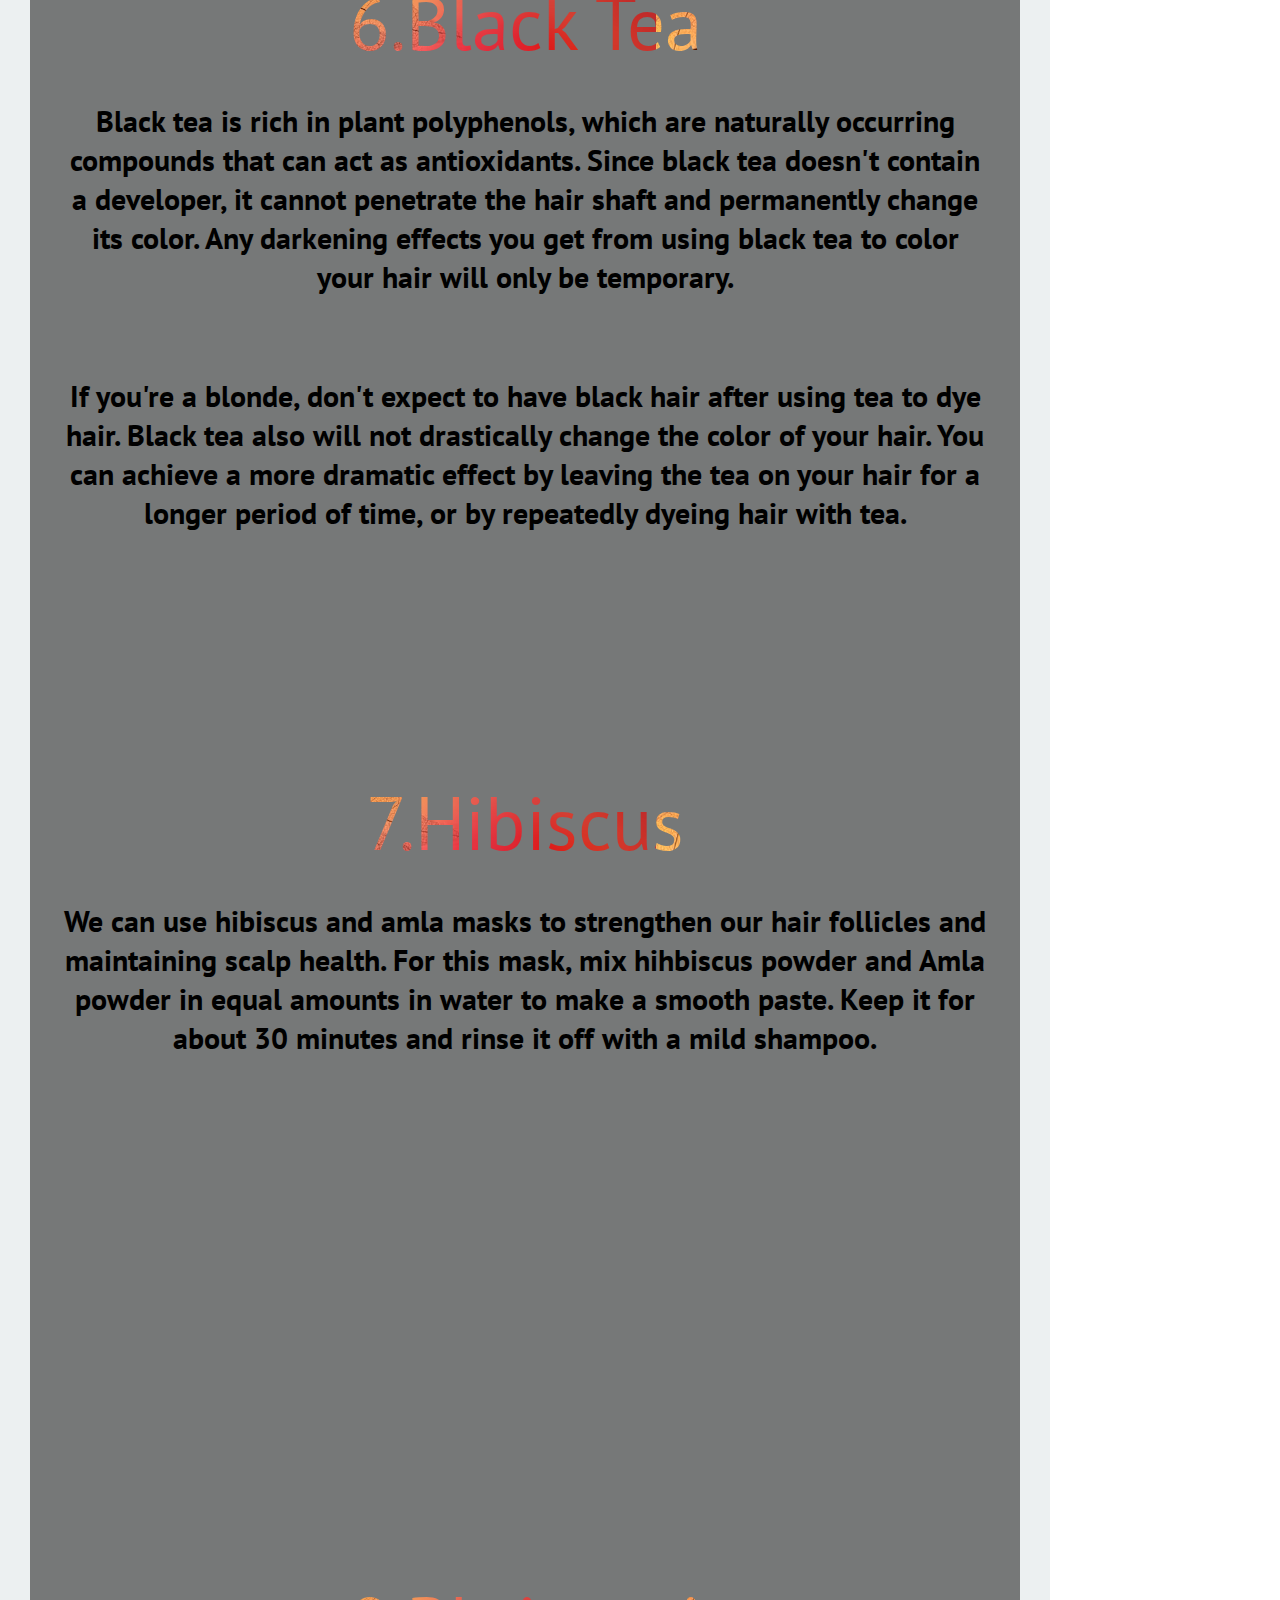
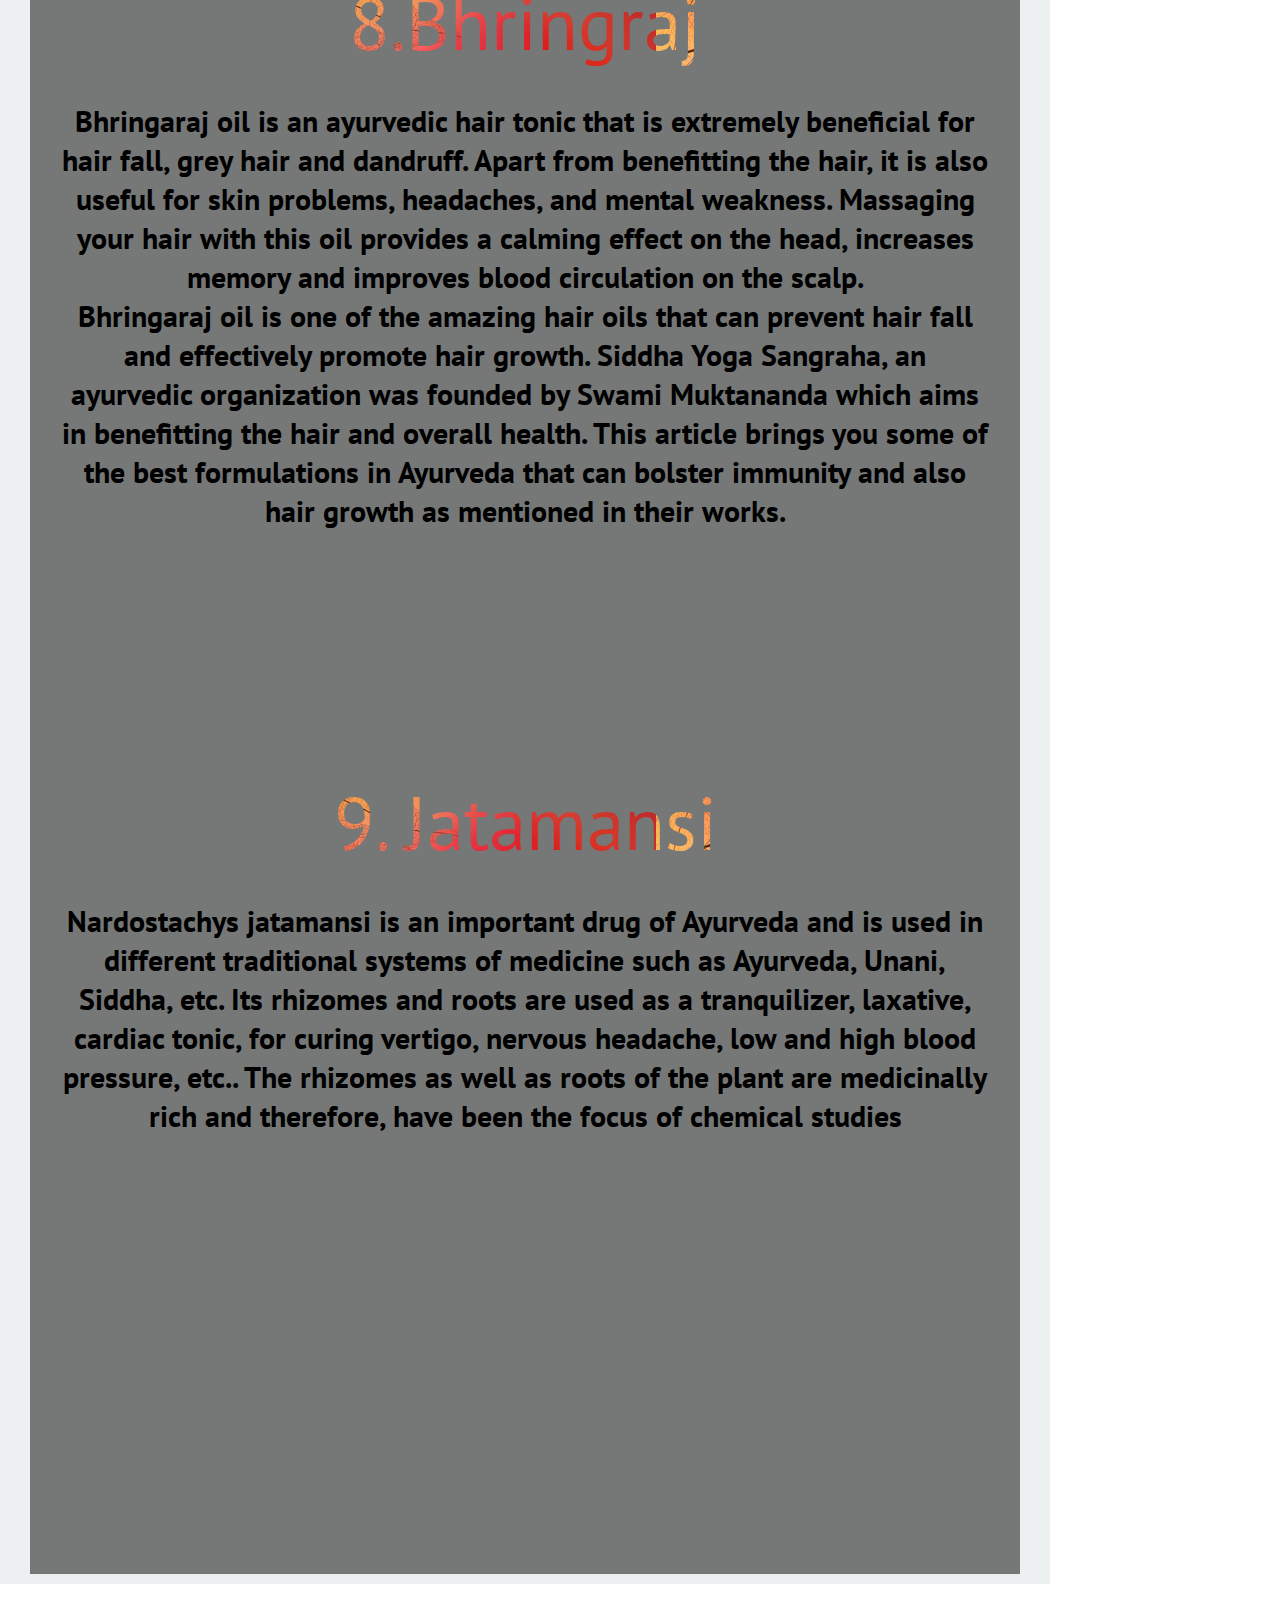
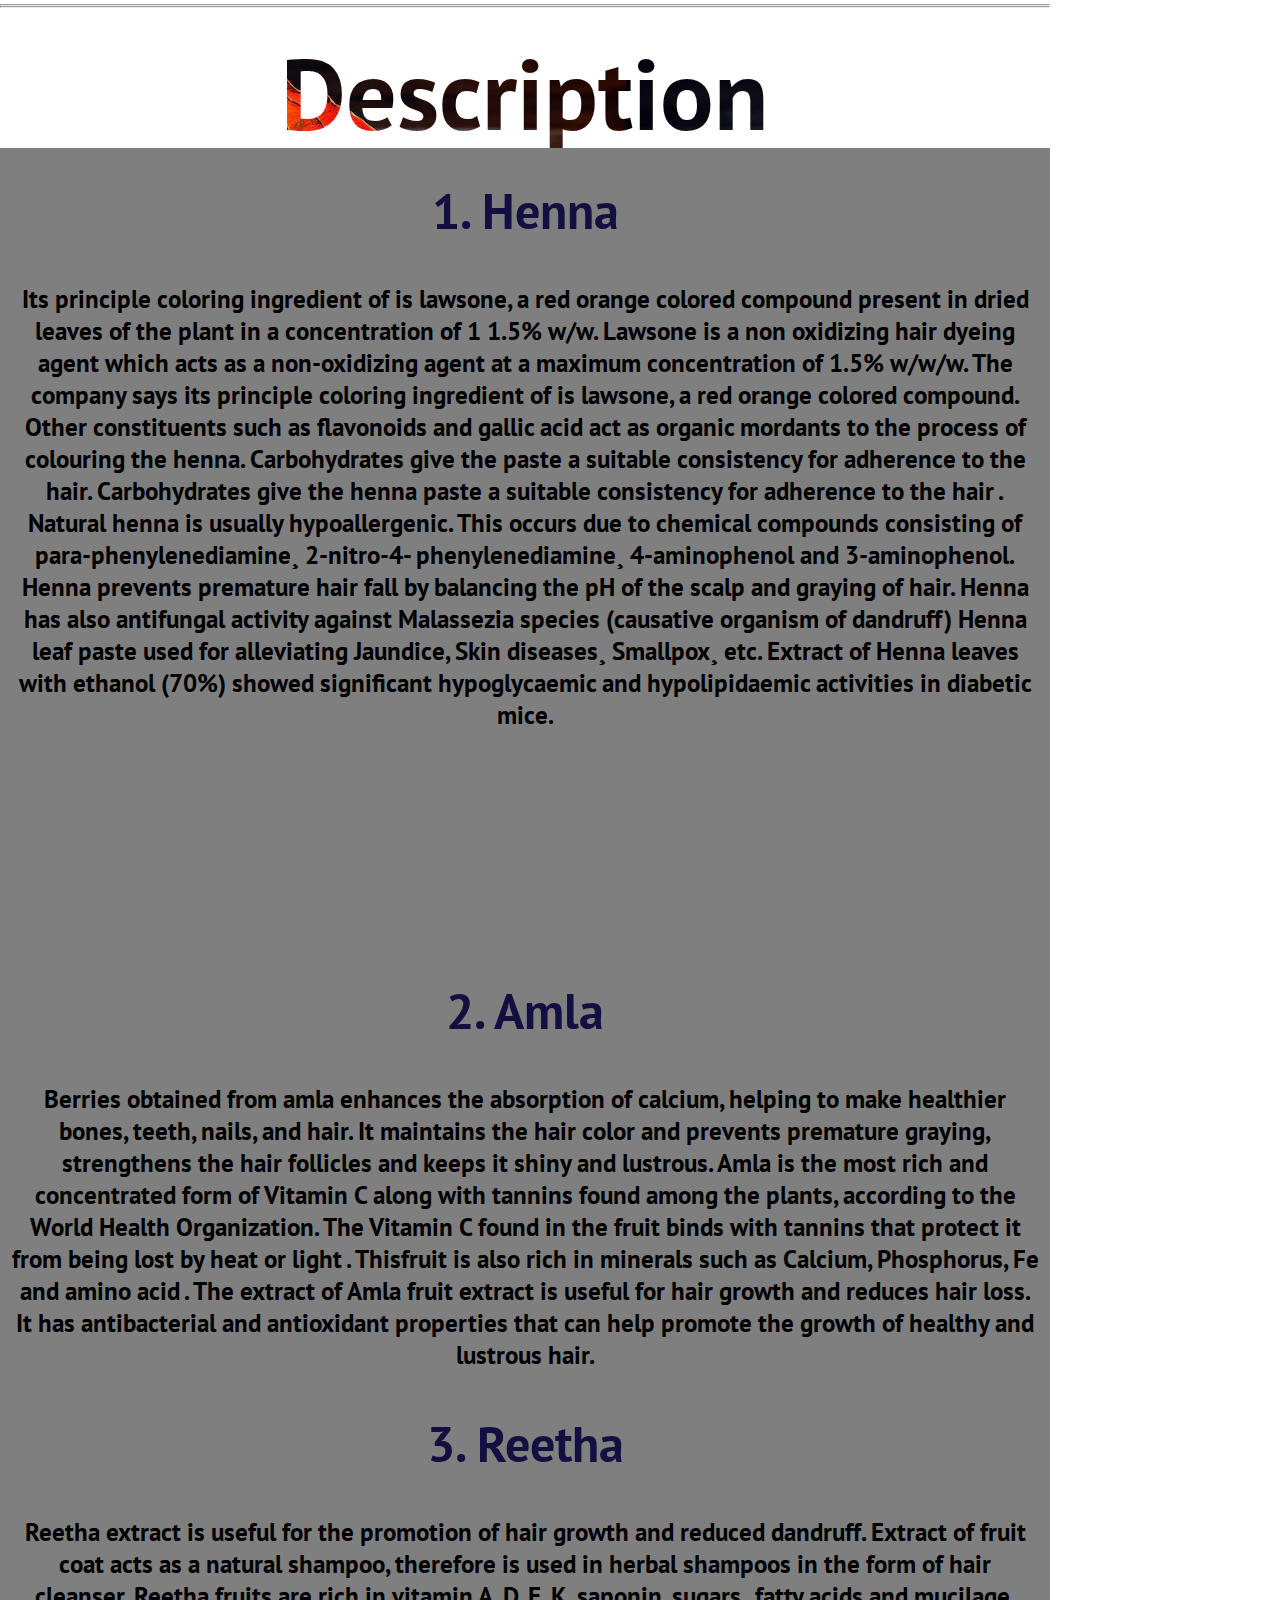
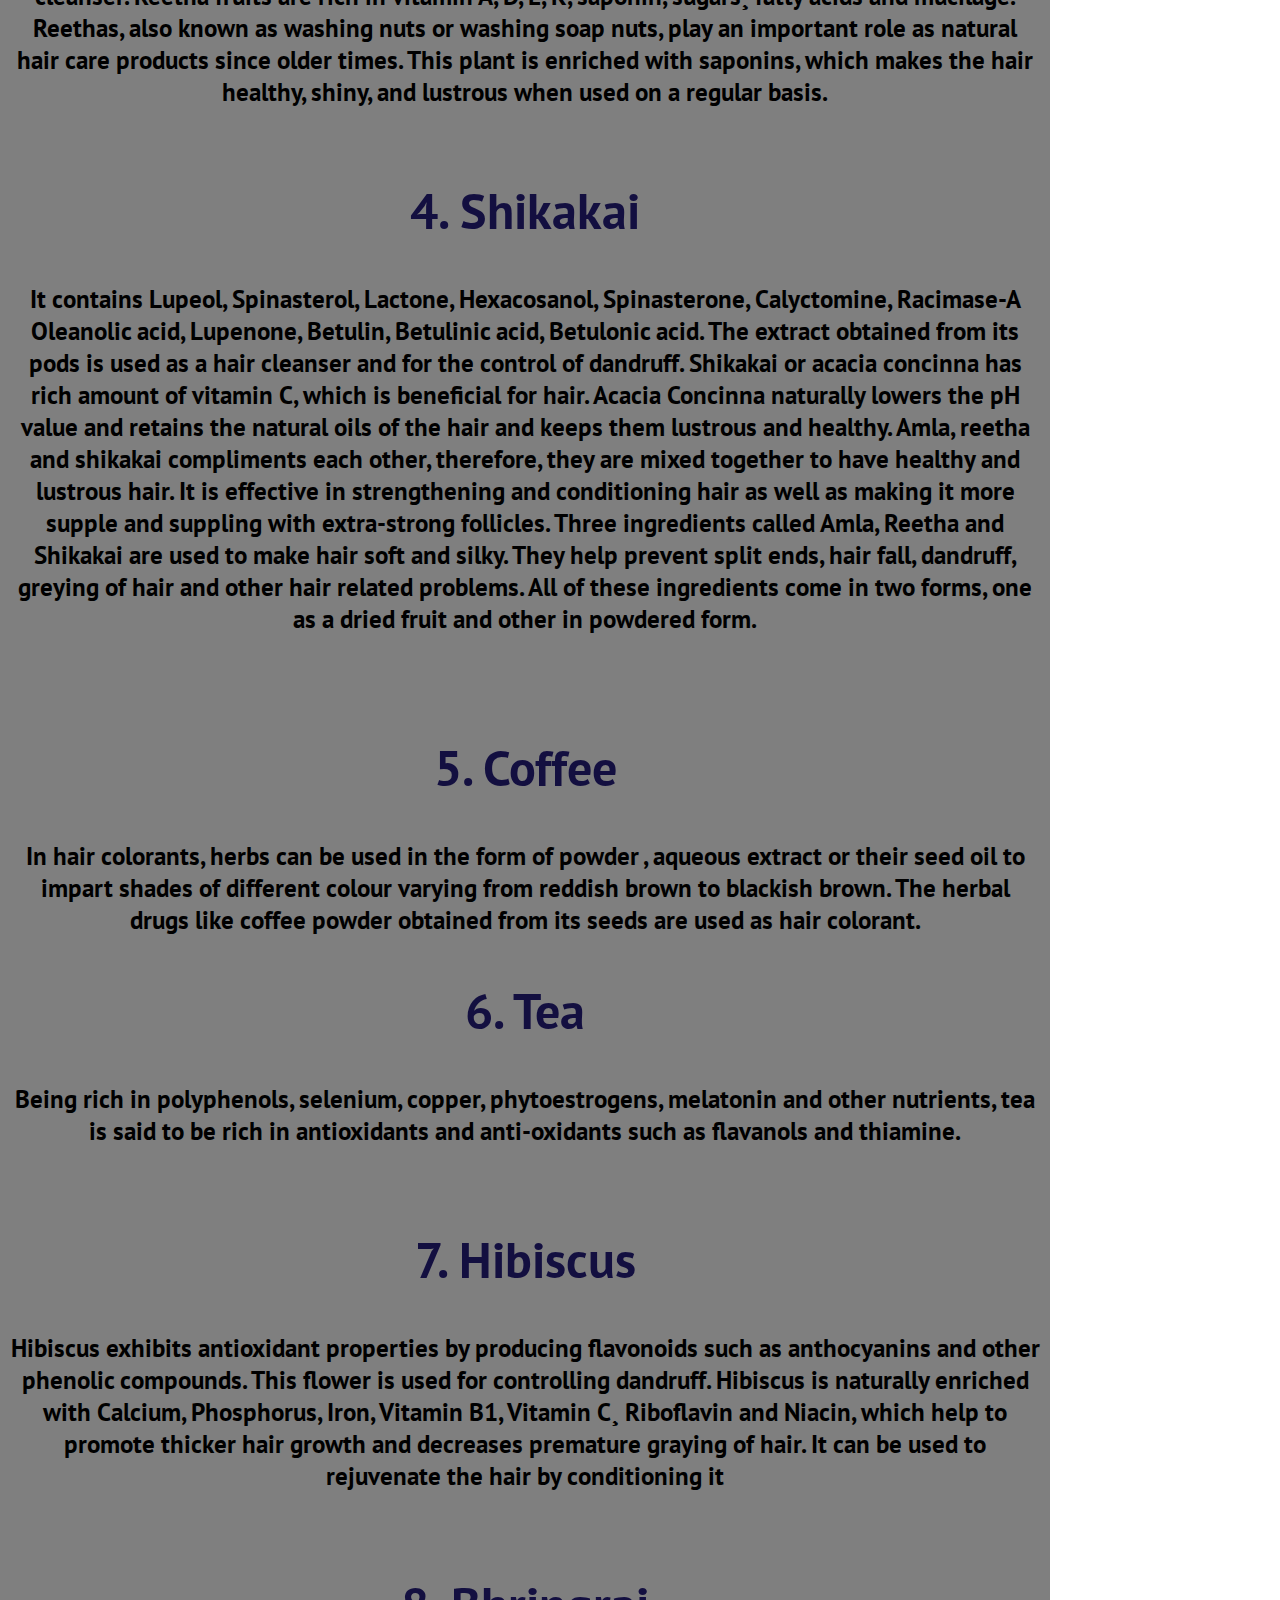
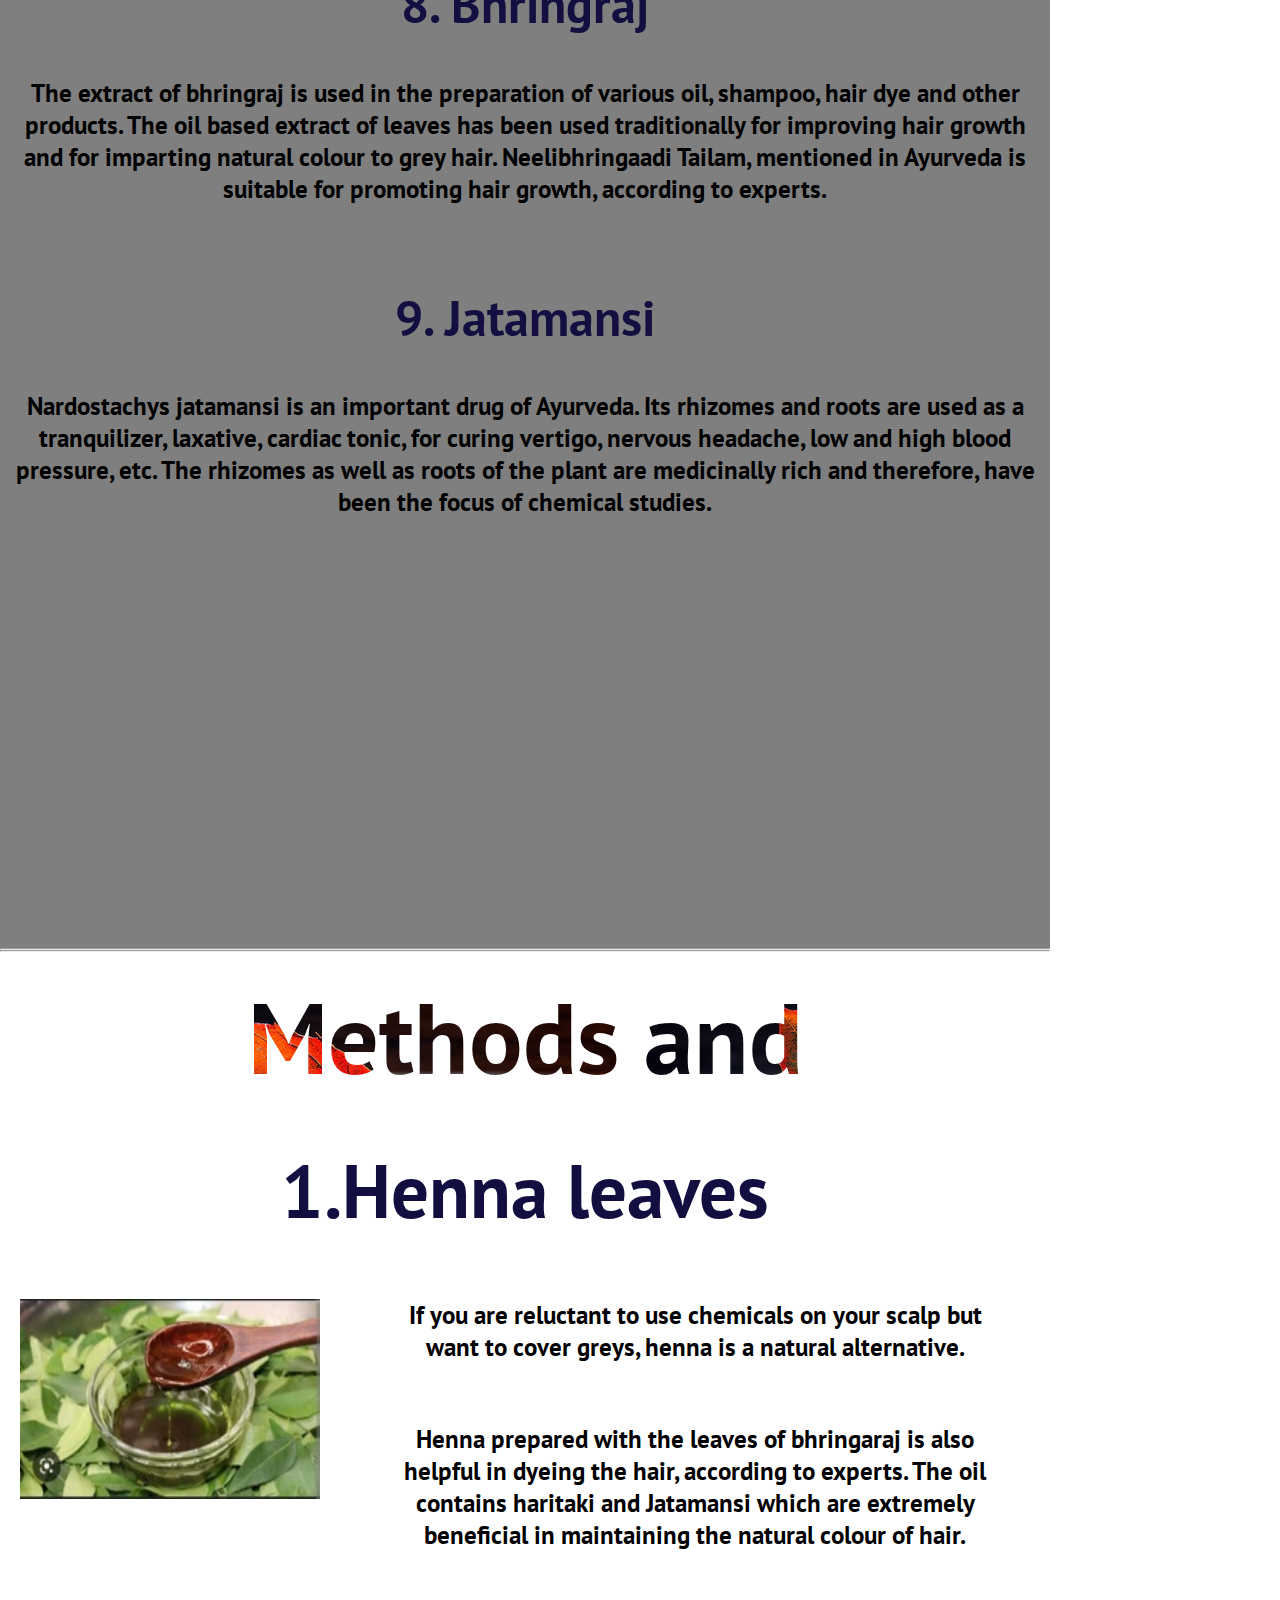
==== commit 0d420fe8: "Update index.html" ====
--- a/index.html
+++ b/index.html
@@ -33,7 +33,7 @@
         <li><a href="#">|</a></li>
         <li><a href="#result" class="link ">Result </a></li>
         <li><a href="#">|</a></li>
-        <li><a href="#conclusion" class="link ">Conclusio</a></li>
+        <li><a href="#conclusion" class="link ">Conclusion </a></li>
         </ul>
     </div>
    </div>
@@ -671,8 +671,11 @@
     
     <div class="lastone">
         <h3>About us</h3>
-        <p>Copyright 2021 ,All right reserved</p>
-        <p >By Micheal Mithra</p>
+        <p>This website is created by SMTEC student</p>
+        
+        <p >It's me Micheal Mithra</p>
+        <p>From CSE Department </p>
+        
     </div>
 </div>
 </section><!-- end footrint-->
